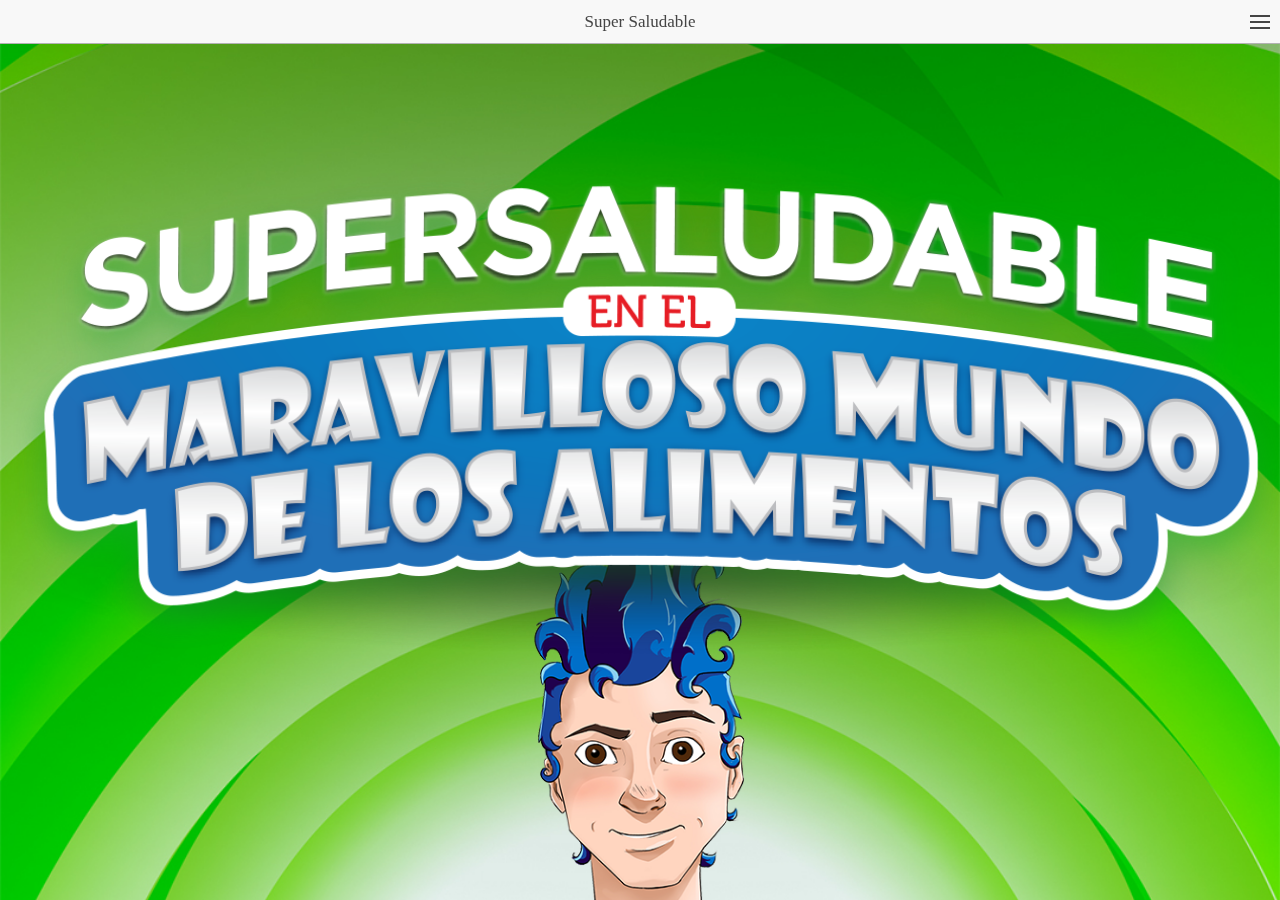
==== index.html @ 8d9b8d9a "primer commit" ====
<!DOCTYPE html>
<html>
  <head>
    <meta charset="utf-8">
    <meta name="viewport" content="initial-scale=1, maximum-scale=1, user-scalable=no, width=device-width">
    <title></title>

    
    
    <script src="lib/ionic/js/ionic.bundle.js"></script>

    <!-- cordova script (this will be a 404 during development) -->
    <script src="cordova.js"></script>

    <!-- IF using Sass (run gulp sass first), then uncomment below and remove the CSS includes above
    <link href="css/ionic.app.css" rel="stylesheet">
    -->

    
    <link href="lib/ionic/css/ionic.css" rel="stylesheet">
    <link href="css/main.css" rel="stylesheet">
    

    <style type="text/css">

    </style>

    <script src="js/app.js"></script>
    <script src="js/global.js"></script>
    <script src="js/db.js"></script>
    
    <script src="js/controllers.js"></script>
    <script src="js/routes.js"></script>
    <script src="js/services.js"></script>
    <script src="js/directives.js"></script>

    <!-- Only required for Tab projects w/ pages in multiple tabs 
    <script src="lib/ionicuirouter/ionicUIRouter.js"></script>
    -->

  </head>
  <body ng-app="app" animation="slide-left-right-ios7" class="{{bodyClass}}">
  <div>
    <div>
        <ion-nav-bar class="bar-stable">
            <ion-nav-back-button class="button-icon icon ion-ios-arrow-back">Back</ion-nav-back-button>
        </ion-nav-bar>
        <ion-nav-view></ion-nav-view>
    </div>
</div>
  </body>
</html>
---- lib/ionic/css/ionic.css ----
@charset "UTF-8";
/*!
 * Copyright 2015 Drifty Co.
 * http://drifty.com/
 *
 * Ionic, v1.2.4
 * A powerful HTML5 mobile app framework.
 * http://ionicframework.com/
 *
 * By @maxlynch, @benjsperry, @adamdbradley <3
 *
 * Licensed under the MIT license. Please see LICENSE for more information.
 *
 */
/*!
  Ionicons, v2.0.1
  Created by Ben Sperry for the Ionic Framework, http://ionicons.com/
  https://twitter.com/benjsperry  https://twitter.com/ionicframework
  MIT License: https://github.com/driftyco/ionicons

  Android-style icons originally built by Google’s
  Material Design Icons: https://github.com/google/material-design-icons
  used under CC BY http://creativecommons.org/licenses/by/4.0/
  Modified icons to fit ionicon’s grid from original.
*/
@font-face {
  font-family: "Ionicons";
  src: url("../fonts/ionicons.eot?v=2.0.1");
  src: url("../fonts/ionicons.eot?v=2.0.1#iefix") format("embedded-opentype"), url("../fonts/ionicons.ttf?v=2.0.1") format("truetype"), url("../fonts/ionicons.woff?v=2.0.1") format("woff"), url("../fonts/ionicons.woff") format("woff"), url("../fonts/ionicons.svg?v=2.0.1#Ionicons") format("svg");
  font-weight: normal;
  font-style: normal; }

.ion, .ionicons,
.ion-alert:before,
.ion-alert-circled:before,
.ion-android-add:before,
.ion-android-add-circle:before,
.ion-android-alarm-clock:before,
.ion-android-alert:before,
.ion-android-apps:before,
.ion-android-archive:before,
.ion-android-arrow-back:before,
.ion-android-arrow-down:before,
.ion-android-arrow-dropdown:before,
.ion-android-arrow-dropdown-circle:before,
.ion-android-arrow-dropleft:before,
.ion-android-arrow-dropleft-circle:before,
.ion-android-arrow-dropright:before,
.ion-android-arrow-dropright-circle:before,
.ion-android-arrow-dropup:before,
.ion-android-arrow-dropup-circle:before,
.ion-android-arrow-forward:before,
.ion-android-arrow-up:before,
.ion-android-attach:before,
.ion-android-bar:before,
.ion-android-bicycle:before,
.ion-android-boat:before,
.ion-android-bookmark:before,
.ion-android-bulb:before,
.ion-android-bus:before,
.ion-android-calendar:before,
.ion-android-call:before,
.ion-android-camera:before,
.ion-android-cancel:before,
.ion-android-car:before,
.ion-android-cart:before,
.ion-android-chat:before,
.ion-android-checkbox:before,
.ion-android-checkbox-blank:before,
.ion-android-checkbox-outline:before,
.ion-android-checkbox-outline-blank:before,
.ion-android-checkmark-circle:before,
.ion-android-clipboard:before,
.ion-android-close:before,
.ion-android-cloud:before,
.ion-android-cloud-circle:before,
.ion-android-cloud-done:before,
.ion-android-cloud-outline:before,
.ion-android-color-palette:before,
.ion-android-compass:before,
.ion-android-contact:before,
.ion-android-contacts:before,
.ion-android-contract:before,
.ion-android-create:before,
.ion-android-delete:before,
.ion-android-desktop:before,
.ion-android-document:before,
.ion-android-done:before,
.ion-android-done-all:before,
.ion-android-download:before,
.ion-android-drafts:before,
.ion-android-exit:before,
.ion-android-expand:before,
.ion-android-favorite:before,
.ion-android-favorite-outline:before,
.ion-android-film:before,
.ion-android-folder:before,
.ion-android-folder-open:before,
.ion-android-funnel:before,
.ion-android-globe:before,
.ion-android-hand:before,
.ion-android-hangout:before,
.ion-android-happy:before,
.ion-android-home:before,
.ion-android-image:before,
.ion-android-laptop:before,
.ion-android-list:before,
.ion-android-locate:before,
.ion-android-lock:before,
.ion-android-mail:before,
.ion-android-map:before,
.ion-android-menu:before,
.ion-android-microphone:before,
.ion-android-microphone-off:before,
.ion-android-more-horizontal:before,
.ion-android-more-vertical:before,
.ion-android-navigate:before,
.ion-android-notifications:before,
.ion-android-notifications-none:before,
.ion-android-notifications-off:before,
.ion-android-open:before,
.ion-android-options:before,
.ion-android-people:before,
.ion-android-person:before,
.ion-android-person-add:before,
.ion-android-phone-landscape:before,
.ion-android-phone-portrait:before,
.ion-android-pin:before,
.ion-android-plane:before,
.ion-android-playstore:before,
.ion-android-print:before,
.ion-android-radio-button-off:before,
.ion-android-radio-button-on:before,
.ion-android-refresh:before,
.ion-android-remove:before,
.ion-android-remove-circle:before,
.ion-android-restaurant:before,
.ion-android-sad:before,
.ion-android-search:before,
.ion-android-send:before,
.ion-android-settings:before,
.ion-android-share:before,
.ion-android-share-alt:before,
.ion-android-star:before,
.ion-android-star-half:before,
.ion-android-star-outline:before,
.ion-android-stopwatch:before,
.ion-android-subway:before,
.ion-android-sunny:before,
.ion-android-sync:before,
.ion-android-textsms:before,
.ion-android-time:before,
.ion-android-train:before,
.ion-android-unlock:before,
.ion-android-upload:before,
.ion-android-volume-down:before,
.ion-android-volume-mute:before,
.ion-android-volume-off:before,
.ion-android-volume-up:before,
.ion-android-walk:before,
.ion-android-warning:before,
.ion-android-watch:before,
.ion-android-wifi:before,
.ion-aperture:before,
.ion-archive:before,
.ion-arrow-down-a:before,
.ion-arrow-down-b:before,
.ion-arrow-down-c:before,
.ion-arrow-expand:before,
.ion-arrow-graph-down-left:before,
.ion-arrow-graph-down-right:before,
.ion-arrow-graph-up-left:before,
.ion-arrow-graph-up-right:before,
.ion-arrow-left-a:before,
.ion-arrow-left-b:before,
.ion-arrow-left-c:before,
.ion-arrow-move:before,
.ion-arrow-resize:before,
.ion-arrow-return-left:before,
.ion-arrow-return-right:before,
.ion-arrow-right-a:before,
.ion-arrow-right-b:before,
.ion-arrow-right-c:before,
.ion-arrow-shrink:before,
.ion-arrow-swap:before,
.ion-arrow-up-a:before,
.ion-arrow-up-b:before,
.ion-arrow-up-c:before,
.ion-asterisk:before,
.ion-at:before,
.ion-backspace:before,
.ion-backspace-outline:before,
.ion-bag:before,
.ion-battery-charging:before,
.ion-battery-empty:before,
.ion-battery-full:before,
.ion-battery-half:before,
.ion-battery-low:before,
.ion-beaker:before,
.ion-beer:before,
.ion-bluetooth:before,
.ion-bonfire:before,
.ion-bookmark:before,
.ion-bowtie:before,
.ion-briefcase:before,
.ion-bug:before,
.ion-calculator:before,
.ion-calendar:before,
.ion-camera:before,
.ion-card:before,
.ion-cash:before,
.ion-chatbox:before,
.ion-chatbox-working:before,
.ion-chatboxes:before,
.ion-chatbubble:before,
.ion-chatbubble-working:before,
.ion-chatbubbles:before,
.ion-checkmark:before,
.ion-checkmark-circled:before,
.ion-checkmark-round:before,
.ion-chevron-down:before,
.ion-chevron-left:before,
.ion-chevron-right:before,
.ion-chevron-up:before,
.ion-clipboard:before,
.ion-clock:before,
.ion-close:before,
.ion-close-circled:before,
.ion-close-round:before,
.ion-closed-captioning:before,
.ion-cloud:before,
.ion-code:before,
.ion-code-download:before,
.ion-code-working:before,
.ion-coffee:before,
.ion-compass:before,
.ion-compose:before,
.ion-connection-bars:before,
.ion-contrast:before,
.ion-crop:before,
.ion-cube:before,
.ion-disc:before,
.ion-document:before,
.ion-document-text:before,
.ion-drag:before,
.ion-earth:before,
.ion-easel:before,
.ion-edit:before,
.ion-egg:before,
.ion-eject:before,
.ion-email:before,
.ion-email-unread:before,
.ion-erlenmeyer-flask:before,
.ion-erlenmeyer-flask-bubbles:before,
.ion-eye:before,
.ion-eye-disabled:before,
.ion-female:before,
.ion-filing:before,
.ion-film-marker:before,
.ion-fireball:before,
.ion-flag:before,
.ion-flame:before,
.ion-flash:before,
.ion-flash-off:before,
.ion-folder:before,
.ion-fork:before,
.ion-fork-repo:before,
.ion-forward:before,
.ion-funnel:before,
.ion-gear-a:before,
.ion-gear-b:before,
.ion-grid:before,
.ion-hammer:before,
.ion-happy:before,
.ion-happy-outline:before,
.ion-headphone:before,
.ion-heart:before,
.ion-heart-broken:before,
.ion-help:before,
.ion-help-buoy:before,
.ion-help-circled:before,
.ion-home:before,
.ion-icecream:before,
.ion-image:before,
.ion-images:before,
.ion-information:before,
.ion-information-circled:before,
.ion-ionic:before,
.ion-ios-alarm:before,
.ion-ios-alarm-outline:before,
.ion-ios-albums:before,
.ion-ios-albums-outline:before,
.ion-ios-americanfootball:before,
.ion-ios-americanfootball-outline:before,
.ion-ios-analytics:before,
.ion-ios-analytics-outline:before,
.ion-ios-arrow-back:before,
.ion-ios-arrow-down:before,
.ion-ios-arrow-forward:before,
.ion-ios-arrow-left:before,
.ion-ios-arrow-right:before,
.ion-ios-arrow-thin-down:before,
.ion-ios-arrow-thin-left:before,
.ion-ios-arrow-thin-right:before,
.ion-ios-arrow-thin-up:before,
.ion-ios-arrow-up:before,
.ion-ios-at:before,
.ion-ios-at-outline:before,
.ion-ios-barcode:before,
.ion-ios-barcode-outline:before,
.ion-ios-baseball:before,
.ion-ios-baseball-outline:before,
.ion-ios-basketball:before,
.ion-ios-basketball-outline:before,
.ion-ios-bell:before,
.ion-ios-bell-outline:before,
.ion-ios-body:before,
.ion-ios-body-outline:before,
.ion-ios-bolt:before,
.ion-ios-bolt-outline:before,
.ion-ios-book:before,
.ion-ios-book-outline:before,
.ion-ios-bookmarks:before,
.ion-ios-bookmarks-outline:before,
.ion-ios-box:before,
.ion-ios-box-outline:before,
.ion-ios-briefcase:before,
.ion-ios-briefcase-outline:before,
.ion-ios-browsers:before,
.ion-ios-browsers-outline:before,
.ion-ios-calculator:before,
.ion-ios-calculator-outline:before,
.ion-ios-calendar:before,
.ion-ios-calendar-outline:before,
.ion-ios-camera:before,
.ion-ios-camera-outline:before,
.ion-ios-cart:before,
.ion-ios-cart-outline:before,
.ion-ios-chatboxes:before,
.ion-ios-chatboxes-outline:before,
.ion-ios-chatbubble:before,
.ion-ios-chatbubble-outline:before,
.ion-ios-checkmark:before,
.ion-ios-checkmark-empty:before,
.ion-ios-checkmark-outline:before,
.ion-ios-circle-filled:before,
.ion-ios-circle-outline:before,
.ion-ios-clock:before,
.ion-ios-clock-outline:before,
.ion-ios-close:before,
.ion-ios-close-empty:before,
.ion-ios-close-outline:before,
.ion-ios-cloud:before,
.ion-ios-cloud-download:before,
.ion-ios-cloud-download-outline:before,
.ion-ios-cloud-outline:before,
.ion-ios-cloud-upload:before,
.ion-ios-cloud-upload-outline:before,
.ion-ios-cloudy:before,
.ion-ios-cloudy-night:before,
.ion-ios-cloudy-night-outline:before,
.ion-ios-cloudy-outline:before,
.ion-ios-cog:before,
.ion-ios-cog-outline:before,
.ion-ios-color-filter:before,
.ion-ios-color-filter-outline:before,
.ion-ios-color-wand:before,
.ion-ios-color-wand-outline:before,
.ion-ios-compose:before,
.ion-ios-compose-outline:before,
.ion-ios-contact:before,
.ion-ios-contact-outline:before,
.ion-ios-copy:before,
.ion-ios-copy-outline:before,
.ion-ios-crop:before,
.ion-ios-crop-strong:before,
.ion-ios-download:before,
.ion-ios-download-outline:before,
.ion-ios-drag:before,
.ion-ios-email:before,
.ion-ios-email-outline:before,
.ion-ios-eye:before,
.ion-ios-eye-outline:before,
.ion-ios-fastforward:before,
.ion-ios-fastforward-outline:before,
.ion-ios-filing:before,
.ion-ios-filing-outline:before,
.ion-ios-film:before,
.ion-ios-film-outline:before,
.ion-ios-flag:before,
.ion-ios-flag-outline:before,
.ion-ios-flame:before,
.ion-ios-flame-outline:before,
.ion-ios-flask:before,
.ion-ios-flask-outline:before,
.ion-ios-flower:before,
.ion-ios-flower-outline:before,
.ion-ios-folder:before,
.ion-ios-folder-outline:before,
.ion-ios-football:before,
.ion-ios-football-outline:before,
.ion-ios-game-controller-a:before,
.ion-ios-game-controller-a-outline:before,
.ion-ios-game-controller-b:before,
.ion-ios-game-controller-b-outline:before,
.ion-ios-gear:before,
.ion-ios-gear-outline:before,
.ion-ios-glasses:before,
.ion-ios-glasses-outline:before,
.ion-ios-grid-view:before,
.ion-ios-grid-view-outline:before,
.ion-ios-heart:before,
.ion-ios-heart-outline:before,
.ion-ios-help:before,
.ion-ios-help-empty:before,
.ion-ios-help-outline:before,
.ion-ios-home:before,
.ion-ios-home-outline:before,
.ion-ios-infinite:before,
.ion-ios-infinite-outline:before,
.ion-ios-information:before,
.ion-ios-information-empty:before,
.ion-ios-information-outline:before,
.ion-ios-ionic-outline:before,
.ion-ios-keypad:before,
.ion-ios-keypad-outline:before,
.ion-ios-lightbulb:before,
.ion-ios-lightbulb-outline:before,
.ion-ios-list:before,
.ion-ios-list-outline:before,
.ion-ios-location:before,
.ion-ios-location-outline:before,
.ion-ios-locked:before,
.ion-ios-locked-outline:before,
.ion-ios-loop:before,
.ion-ios-loop-strong:before,
.ion-ios-medical:before,
.ion-ios-medical-outline:before,
.ion-ios-medkit:before,
.ion-ios-medkit-outline:before,
.ion-ios-mic:before,
.ion-ios-mic-off:before,
.ion-ios-mic-outline:before,
.ion-ios-minus:before,
.ion-ios-minus-empty:before,
.ion-ios-minus-outline:before,
.ion-ios-monitor:before,
.ion-ios-monitor-outline:before,
.ion-ios-moon:before,
.ion-ios-moon-outline:before,
.ion-ios-more:before,
.ion-ios-more-outline:before,
.ion-ios-musical-note:before,
.ion-ios-musical-notes:before,
.ion-ios-navigate:before,
.ion-ios-navigate-outline:before,
.ion-ios-nutrition:before,
.ion-ios-nutrition-outline:before,
.ion-ios-paper:before,
.ion-ios-paper-outline:before,
.ion-ios-paperplane:before,
.ion-ios-paperplane-outline:before,
.ion-ios-partlysunny:before,
.ion-ios-partlysunny-outline:before,
.ion-ios-pause:before,
.ion-ios-pause-outline:before,
.ion-ios-paw:before,
.ion-ios-paw-outline:before,
.ion-ios-people:before,
.ion-ios-people-outline:before,
.ion-ios-person:before,
.ion-ios-person-outline:before,
.ion-ios-personadd:before,
.ion-ios-personadd-outline:before,
.ion-ios-photos:before,
.ion-ios-photos-outline:before,
.ion-ios-pie:before,
.ion-ios-pie-outline:before,
.ion-ios-pint:before,
.ion-ios-pint-outline:before,
.ion-ios-play:before,
.ion-ios-play-outline:before,
.ion-ios-plus:before,
.ion-ios-plus-empty:before,
.ion-ios-plus-outline:before,
.ion-ios-pricetag:before,
.ion-ios-pricetag-outline:before,
.ion-ios-pricetags:before,
.ion-ios-pricetags-outline:before,
.ion-ios-printer:before,
.ion-ios-printer-outline:before,
.ion-ios-pulse:before,
.ion-ios-pulse-strong:before,
.ion-ios-rainy:before,
.ion-ios-rainy-outline:before,
.ion-ios-recording:before,
.ion-ios-recording-outline:before,
.ion-ios-redo:before,
.ion-ios-redo-outline:before,
.ion-ios-refresh:before,
.ion-ios-refresh-empty:before,
.ion-ios-refresh-outline:before,
.ion-ios-reload:before,
.ion-ios-reverse-camera:before,
.ion-ios-reverse-camera-outline:before,
.ion-ios-rewind:before,
.ion-ios-rewind-outline:before,
.ion-ios-rose:before,
.ion-ios-rose-outline:before,
.ion-ios-search:before,
.ion-ios-search-strong:before,
.ion-ios-settings:before,
.ion-ios-settings-strong:before,
.ion-ios-shuffle:before,
.ion-ios-shuffle-strong:before,
.ion-ios-skipbackward:before,
.ion-ios-skipbackward-outline:before,
.ion-ios-skipforward:before,
.ion-ios-skipforward-outline:before,
.ion-ios-snowy:before,
.ion-ios-speedometer:before,
.ion-ios-speedometer-outline:before,
.ion-ios-star:before,
.ion-ios-star-half:before,
.ion-ios-star-outline:before,
.ion-ios-stopwatch:before,
.ion-ios-stopwatch-outline:before,
.ion-ios-sunny:before,
.ion-ios-sunny-outline:before,
.ion-ios-telephone:before,
.ion-ios-telephone-outline:before,
.ion-ios-tennisball:before,
.ion-ios-tennisball-outline:before,
.ion-ios-thunderstorm:before,
.ion-ios-thunderstorm-outline:before,
.ion-ios-time:before,
.ion-ios-time-outline:before,
.ion-ios-timer:before,
.ion-ios-timer-outline:before,
.ion-ios-toggle:before,
.ion-ios-toggle-outline:before,
.ion-ios-trash:before,
.ion-ios-trash-outline:before,
.ion-ios-undo:before,
.ion-ios-undo-outline:before,
.ion-ios-unlocked:before,
.ion-ios-unlocked-outline:before,
.ion-ios-upload:before,
.ion-ios-upload-outline:before,
.ion-ios-videocam:before,
.ion-ios-videocam-outline:before,
.ion-ios-volume-high:before,
.ion-ios-volume-low:before,
.ion-ios-wineglass:before,
.ion-ios-wineglass-outline:before,
.ion-ios-world:before,
.ion-ios-world-outline:before,
.ion-ipad:before,
.ion-iphone:before,
.ion-ipod:before,
.ion-jet:before,
.ion-key:before,
.ion-knife:before,
.ion-laptop:before,
.ion-leaf:before,
.ion-levels:before,
.ion-lightbulb:before,
.ion-link:before,
.ion-load-a:before,
.ion-load-b:before,
.ion-load-c:before,
.ion-load-d:before,
.ion-location:before,
.ion-lock-combination:before,
.ion-locked:before,
.ion-log-in:before,
.ion-log-out:before,
.ion-loop:before,
.ion-magnet:before,
.ion-male:before,
.ion-man:before,
.ion-map:before,
.ion-medkit:before,
.ion-merge:before,
.ion-mic-a:before,
.ion-mic-b:before,
.ion-mic-c:before,
.ion-minus:before,
.ion-minus-circled:before,
.ion-minus-round:before,
.ion-model-s:before,
.ion-monitor:before,
.ion-more:before,
.ion-mouse:before,
.ion-music-note:before,
.ion-navicon:before,
.ion-navicon-round:before,
.ion-navigate:before,
.ion-network:before,
.ion-no-smoking:before,
.ion-nuclear:before,
.ion-outlet:before,
.ion-paintbrush:before,
.ion-paintbucket:before,
.ion-paper-airplane:before,
.ion-paperclip:before,
.ion-pause:before,
.ion-person:before,
.ion-person-add:before,
.ion-person-stalker:before,
.ion-pie-graph:before,
.ion-pin:before,
.ion-pinpoint:before,
.ion-pizza:before,
.ion-plane:before,
.ion-planet:before,
.ion-play:before,
.ion-playstation:before,
.ion-plus:before,
.ion-plus-circled:before,
.ion-plus-round:before,
.ion-podium:before,
.ion-pound:before,
.ion-power:before,
.ion-pricetag:before,
.ion-pricetags:before,
.ion-printer:before,
.ion-pull-request:before,
.ion-qr-scanner:before,
.ion-quote:before,
.ion-radio-waves:before,
.ion-record:before,
.ion-refresh:before,
.ion-reply:before,
.ion-reply-all:before,
.ion-ribbon-a:before,
.ion-ribbon-b:before,
.ion-sad:before,
.ion-sad-outline:before,
.ion-scissors:before,
.ion-search:before,
.ion-settings:before,
.ion-share:before,
.ion-shuffle:before,
.ion-skip-backward:before,
.ion-skip-forward:before,
.ion-social-android:before,
.ion-social-android-outline:before,
.ion-social-angular:before,
.ion-social-angular-outline:before,
.ion-social-apple:before,
.ion-social-apple-outline:before,
.ion-social-bitcoin:before,
.ion-social-bitcoin-outline:before,
.ion-social-buffer:before,
.ion-social-buffer-outline:before,
.ion-social-chrome:before,
.ion-social-chrome-outline:before,
.ion-social-codepen:before,
.ion-social-codepen-outline:before,
.ion-social-css3:before,
.ion-social-css3-outline:before,
.ion-social-designernews:before,
.ion-social-designernews-outline:before,
.ion-social-dribbble:before,
.ion-social-dribbble-outline:before,
.ion-social-dropbox:before,
.ion-social-dropbox-outline:before,
.ion-social-euro:before,
.ion-social-euro-outline:before,
.ion-social-facebook:before,
.ion-social-facebook-outline:before,
.ion-social-foursquare:before,
.ion-social-foursquare-outline:before,
.ion-social-freebsd-devil:before,
.ion-social-github:before,
.ion-social-github-outline:before,
.ion-social-google:before,
.ion-social-google-outline:before,
.ion-social-googleplus:before,
.ion-social-googleplus-outline:before,
.ion-social-hackernews:before,
.ion-social-hackernews-outline:before,
.ion-social-html5:before,
.ion-social-html5-outline:before,
.ion-social-instagram:before,
.ion-social-instagram-outline:before,
.ion-social-javascript:before,
.ion-social-javascript-outline:before,
.ion-social-linkedin:before,
.ion-social-linkedin-outline:before,
.ion-social-markdown:before,
.ion-social-nodejs:before,
.ion-social-octocat:before,
.ion-social-pinterest:before,
.ion-social-pinterest-outline:before,
.ion-social-python:before,
.ion-social-reddit:before,
.ion-social-reddit-outline:before,
.ion-social-rss:before,
.ion-social-rss-outline:before,
.ion-social-sass:before,
.ion-social-skype:before,
.ion-social-skype-outline:before,
.ion-social-snapchat:before,
.ion-social-snapchat-outline:before,
.ion-social-tumblr:before,
.ion-social-tumblr-outline:before,
.ion-social-tux:before,
.ion-social-twitch:before,
.ion-social-twitch-outline:before,
.ion-social-twitter:before,
.ion-social-twitter-outline:before,
.ion-social-usd:before,
.ion-social-usd-outline:before,
.ion-social-vimeo:before,
.ion-social-vimeo-outline:before,
.ion-social-whatsapp:before,
.ion-social-whatsapp-outline:before,
.ion-social-windows:before,
.ion-social-windows-outline:before,
.ion-social-wordpress:before,
.ion-social-wordpress-outline:before,
.ion-social-yahoo:before,
.ion-social-yahoo-outline:before,
.ion-social-yen:before,
.ion-social-yen-outline:before,
.ion-social-youtube:before,
.ion-social-youtube-outline:before,
.ion-soup-can:before,
.ion-soup-can-outline:before,
.ion-speakerphone:before,
.ion-speedometer:before,
.ion-spoon:before,
.ion-star:before,
.ion-stats-bars:before,
.ion-steam:before,
.ion-stop:before,
.ion-thermometer:before,
.ion-thumbsdown:before,
.ion-thumbsup:before,
.ion-toggle:before,
.ion-toggle-filled:before,
.ion-transgender:before,
.ion-trash-a:before,
.ion-trash-b:before,
.ion-trophy:before,
.ion-tshirt:before,
.ion-tshirt-outline:before,
.ion-umbrella:before,
.ion-university:before,
.ion-unlocked:before,
.ion-upload:before,
.ion-usb:before,
.ion-videocamera:before,
.ion-volume-high:before,
.ion-volume-low:before,
.ion-volume-medium:before,
.ion-volume-mute:before,
.ion-wand:before,
.ion-waterdrop:before,
.ion-wifi:before,
.ion-wineglass:before,
.ion-woman:before,
.ion-wrench:before,
.ion-xbox:before {
  display: inline-block;
  font-family: "Ionicons";
  speak: none;
  font-style: normal;
  font-weight: normal;
  font-variant: normal;
  text-transform: none;
  text-rendering: auto;
  line-height: 1;
  -webkit-font-smoothing: antialiased;
  -moz-osx-font-smoothing: grayscale; }

.ion-alert:before {
  content: ""; }

.ion-alert-circled:before {
  content: ""; }

.ion-android-add:before {
  content: ""; }

.ion-android-add-circle:before {
  content: ""; }

.ion-android-alarm-clock:before {
  content: ""; }

.ion-android-alert:before {
  content: ""; }

.ion-android-apps:before {
  content: ""; }

.ion-android-archive:before {
  content: ""; }

.ion-android-arrow-back:before {
  content: ""; }

.ion-android-arrow-down:before {
  content: ""; }

.ion-android-arrow-dropdown:before {
  content: ""; }

.ion-android-arrow-dropdown-circle:before {
  content: ""; }

.ion-android-arrow-dropleft:before {
  content: ""; }

.ion-android-arrow-dropleft-circle:before {
  content: ""; }

.ion-android-arrow-dropright:before {
  content: ""; }

.ion-android-arrow-dropright-circle:before {
  content: ""; }

.ion-android-arrow-dropup:before {
  content: ""; }

.ion-android-arrow-dropup-circle:before {
  content: ""; }

.ion-android-arrow-forward:before {
  content: ""; }

.ion-android-arrow-up:before {
  content: ""; }

.ion-android-attach:before {
  content: ""; }

.ion-android-bar:before {
  content: ""; }

.ion-android-bicycle:before {
  content: ""; }

.ion-android-boat:before {
  content: ""; }

.ion-android-bookmark:before {
  content: ""; }

.ion-android-bulb:before {
  content: ""; }

.ion-android-bus:before {
  content: ""; }

.ion-android-calendar:before {
  content: ""; }

.ion-android-call:before {
  content: ""; }

.ion-android-camera:before {
  content: ""; }

.ion-android-cancel:before {
  content: ""; }

.ion-android-car:before {
  content: ""; }

.ion-android-cart:before {
  content: ""; }

.ion-android-chat:before {
  content: ""; }

.ion-android-checkbox:before {
  content: ""; }

.ion-android-checkbox-blank:before {
  content: ""; }

.ion-android-checkbox-outline:before {
  content: ""; }

.ion-android-checkbox-outline-blank:before {
  content: ""; }

.ion-android-checkmark-circle:before {
  content: ""; }

.ion-android-clipboard:before {
  content: ""; }

.ion-android-close:before {
  content: ""; }

.ion-android-cloud:before {
  content: ""; }

.ion-android-cloud-circle:before {
  content: ""; }

.ion-android-cloud-done:before {
  content: ""; }

.ion-android-cloud-outline:before {
  content: ""; }

.ion-android-color-palette:before {
  content: ""; }

.ion-android-compass:before {
  content: ""; }

.ion-android-contact:before {
  content: ""; }

.ion-android-contacts:before {
  content: ""; }

.ion-android-contract:before {
  content: ""; }

.ion-android-create:before {
  content: ""; }

.ion-android-delete:before {
  content: ""; }

.ion-android-desktop:before {
  content: ""; }

.ion-android-document:before {
  content: ""; }

.ion-android-done:before {
  content: ""; }

.ion-android-done-all:before {
  content: ""; }

.ion-android-download:before {
  content: ""; }

.ion-android-drafts:before {
  content: ""; }

.ion-android-exit:before {
  content: ""; }

.ion-android-expand:before {
  content: ""; }

.ion-android-favorite:before {
  content: ""; }

.ion-android-favorite-outline:before {
  content: ""; }

.ion-android-film:before {
  content: ""; }

.ion-android-folder:before {
  content: ""; }

.ion-android-folder-open:before {
  content: ""; }

.ion-android-funnel:before {
  content: ""; }

.ion-android-globe:before {
  content: ""; }

.ion-android-hand:before {
  content: ""; }

.ion-android-hangout:before {
  content: ""; }

.ion-android-happy:before {
  content: ""; }

.ion-android-home:before {
  content: ""; }

.ion-android-image:before {
  content: ""; }

.ion-android-laptop:before {
  content: ""; }

.ion-android-list:before {
  content: ""; }

.ion-android-locate:before {
  content: ""; }

.ion-android-lock:before {
  content: ""; }

.ion-android-mail:before {
  content: ""; }

.ion-android-map:before {
  content: ""; }

.ion-android-menu:before {
  content: ""; }

.ion-android-microphone:before {
  content: ""; }

.ion-android-microphone-off:before {
  content: ""; }

.ion-android-more-horizontal:before {
  content: ""; }

.ion-android-more-vertical:before {
  content: ""; }

.ion-android-navigate:before {
  content: ""; }

.ion-android-notifications:before {
  content: ""; }

.ion-android-notifications-none:before {
  content: ""; }

.ion-android-notifications-off:before {
  content: ""; }

.ion-android-open:before {
  content: ""; }

.ion-android-options:before {
  content: ""; }

.ion-android-people:before {
  content: ""; }

.ion-android-person:before {
  content: ""; }

.ion-android-person-add:before {
  content: ""; }

.ion-android-phone-landscape:before {
  content: ""; }

.ion-android-phone-portrait:before {
  content: ""; }

.ion-android-pin:before {
  content: ""; }

.ion-android-plane:before {
  content: ""; }

.ion-android-playstore:before {
  content: ""; }

.ion-android-print:before {
  content: ""; }

.ion-android-radio-button-off:before {
  content: ""; }

.ion-android-radio-button-on:before {
  content: ""; }

.ion-android-refresh:before {
  content: ""; }

.ion-android-remove:before {
  content: ""; }

.ion-android-remove-circle:before {
  content: ""; }

.ion-android-restaurant:before {
  content: ""; }

.ion-android-sad:before {
  content: ""; }

.ion-android-search:before {
  content: ""; }

.ion-android-send:before {
  content: ""; }

.ion-android-settings:before {
  content: ""; }

.ion-android-share:before {
  content: ""; }

.ion-android-share-alt:before {
  content: ""; }

.ion-android-star:before {
  content: ""; }

.ion-android-star-half:before {
  content: ""; }

.ion-android-star-outline:before {
  content: ""; }

.ion-android-stopwatch:before {
  content: ""; }

.ion-android-subway:before {
  content: ""; }

.ion-android-sunny:before {
  content: ""; }

.ion-android-sync:before {
  content: ""; }

.ion-android-textsms:before {
  content: ""; }

.ion-android-time:before {
  content: ""; }

.ion-android-train:before {
  content: ""; }

.ion-android-unlock:before {
  content: ""; }

.ion-android-upload:before {
  content: ""; }

.ion-android-volume-down:before {
  content: ""; }

.ion-android-volume-mute:before {
  content: ""; }

.ion-android-volume-off:before {
  content: ""; }

.ion-android-volume-up:before {
  content: ""; }

.ion-android-walk:before {
  content: ""; }

.ion-android-warning:before {
  content: ""; }

.ion-android-watch:before {
  content: ""; }

.ion-android-wifi:before {
  content: ""; }

.ion-aperture:before {
  content: ""; }

.ion-archive:before {
  content: ""; }

.ion-arrow-down-a:before {
  content: ""; }

.ion-arrow-down-b:before {
  content: ""; }

.ion-arrow-down-c:before {
  content: ""; }

.ion-arrow-expand:before {
  content: ""; }

.ion-arrow-graph-down-left:before {
  content: ""; }

.ion-arrow-graph-down-right:before {
  content: ""; }

.ion-arrow-graph-up-left:before {
  content: ""; }

.ion-arrow-graph-up-right:before {
  content: ""; }

.ion-arrow-left-a:before {
  content: ""; }

.ion-arrow-left-b:before {
  content: ""; }

.ion-arrow-left-c:before {
  content: ""; }

.ion-arrow-move:before {
  content: ""; }

.ion-arrow-resize:before {
  content: ""; }

.ion-arrow-return-left:before {
  content: ""; }

.ion-arrow-return-right:before {
  content: ""; }

.ion-arrow-right-a:before {
  content: ""; }

.ion-arrow-right-b:before {
  content: ""; }

.ion-arrow-right-c:before {
  content: ""; }

.ion-arrow-shrink:before {
  content: ""; }

.ion-arrow-swap:before {
  content: ""; }

.ion-arrow-up-a:before {
  content: ""; }

.ion-arrow-up-b:before {
  content: ""; }

.ion-arrow-up-c:before {
  content: ""; }

.ion-asterisk:before {
  content: ""; }

.ion-at:before {
  content: ""; }

.ion-backspace:before {
  content: ""; }

.ion-backspace-outline:before {
  content: ""; }

.ion-bag:before {
  content: ""; }

.ion-battery-charging:before {
  content: ""; }

.ion-battery-empty:before {
  content: ""; }

.ion-battery-full:before {
  content: ""; }

.ion-battery-half:before {
  content: ""; }

.ion-battery-low:before {
  content: ""; }

.ion-beaker:before {
  content: ""; }

.ion-beer:before {
  content: ""; }

.ion-bluetooth:before {
  content: ""; }

.ion-bonfire:before {
  content: ""; }

.ion-bookmark:before {
  content: ""; }

.ion-bowtie:before {
  content: ""; }

.ion-briefcase:before {
  content: ""; }

.ion-bug:before {
  content: ""; }

.ion-calculator:before {
  content: ""; }

.ion-calendar:before {
  content: ""; }

.ion-camera:before {
  content: ""; }

.ion-card:before {
  content: ""; }

.ion-cash:before {
  content: ""; }

.ion-chatbox:before {
  content: ""; }

.ion-chatbox-working:before {
  content: ""; }

.ion-chatboxes:before {
  content: ""; }

.ion-chatbubble:before {
  content: ""; }

.ion-chatbubble-working:before {
  content: ""; }

.ion-chatbubbles:before {
  content: ""; }

.ion-checkmark:before {
  content: ""; }

.ion-checkmark-circled:before {
  content: ""; }

.ion-checkmark-round:before {
  content: ""; }

.ion-chevron-down:before {
  content: ""; }

.ion-chevron-left:before {
  content: ""; }

.ion-chevron-right:before {
  content: ""; }

.ion-chevron-up:before {
  content: ""; }

.ion-clipboard:before {
  content: ""; }

.ion-clock:before {
  content: ""; }

.ion-close:before {
  content: ""; }

.ion-close-circled:before {
  content: ""; }

.ion-close-round:before {
  content: ""; }

.ion-closed-captioning:before {
  content: ""; }

.ion-cloud:before {
  content: ""; }

.ion-code:before {
  content: ""; }

.ion-code-download:before {
  content: ""; }

.ion-code-working:before {
  content: ""; }

.ion-coffee:before {
  content: ""; }

.ion-compass:before {
  content: ""; }

.ion-compose:before {
  content: ""; }

.ion-connection-bars:before {
  content: ""; }

.ion-contrast:before {
  content: ""; }

.ion-crop:before {
  content: ""; }

.ion-cube:before {
  content: ""; }

.ion-disc:before {
  content: ""; }

.ion-document:before {
  content: ""; }

.ion-document-text:before {
  content: ""; }

.ion-drag:before {
  content: ""; }

.ion-earth:before {
  content: ""; }

.ion-easel:before {
  content: ""; }

.ion-edit:before {
  content: ""; }

.ion-egg:before {
  content: ""; }

.ion-eject:before {
  content: ""; }

.ion-email:before {
  content: ""; }

.ion-email-unread:before {
  content: ""; }

.ion-erlenmeyer-flask:before {
  content: ""; }

.ion-erlenmeyer-flask-bubbles:before {
  content: ""; }

.ion-eye:before {
  content: ""; }

.ion-eye-disabled:before {
  content: ""; }

.ion-female:before {
  content: ""; }

.ion-filing:before {
  content: ""; }

.ion-film-marker:before {
  content: ""; }

.ion-fireball:before {
  content: ""; }

.ion-flag:before {
  content: ""; }

.ion-flame:before {
  content: ""; }

.ion-flash:before {
  content: ""; }

.ion-flash-off:before {
  content: ""; }

.ion-folder:before {
  content: ""; }

.ion-fork:before {
  content: ""; }

.ion-fork-repo:before {
  content: ""; }

.ion-forward:before {
  content: ""; }

.ion-funnel:before {
  content: ""; }

.ion-gear-a:before {
  content: ""; }

.ion-gear-b:before {
  content: ""; }

.ion-grid:before {
  content: ""; }

.ion-hammer:before {
  content: ""; }

.ion-happy:before {
  content: ""; }

.ion-happy-outline:before {
  content: ""; }

.ion-headphone:before {
  content: ""; }

.ion-heart:before {
  content: ""; }

.ion-heart-broken:before {
  content: ""; }

.ion-help:before {
  content: ""; }

.ion-help-buoy:before {
  content: ""; }

.ion-help-circled:before {
  content: ""; }

.ion-home:before {
  content: ""; }

.ion-icecream:before {
  content: ""; }

.ion-image:before {
  content: ""; }

.ion-images:before {
  content: ""; }

.ion-information:before {
  content: ""; }

.ion-information-circled:before {
  content: ""; }

.ion-ionic:before {
  content: ""; }

.ion-ios-alarm:before {
  content: ""; }

.ion-ios-alarm-outline:before {
  content: ""; }

.ion-ios-albums:before {
  content: ""; }

.ion-ios-albums-outline:before {
  content: ""; }

.ion-ios-americanfootball:before {
  content: ""; }

.ion-ios-americanfootball-outline:before {
  content: ""; }

.ion-ios-analytics:before {
  content: ""; }

.ion-ios-analytics-outline:before {
  content: ""; }

.ion-ios-arrow-back:before {
  content: ""; }

.ion-ios-arrow-down:before {
  content: ""; }

.ion-ios-arrow-forward:before {
  content: ""; }

.ion-ios-arrow-left:before {
  content: ""; }

.ion-ios-arrow-right:before {
  content: ""; }

.ion-ios-arrow-thin-down:before {
  content: ""; }

.ion-ios-arrow-thin-left:before {
  content: ""; }

.ion-ios-arrow-thin-right:before {
  content: ""; }

.ion-ios-arrow-thin-up:before {
  content: ""; }

.ion-ios-arrow-up:before {
  content: ""; }

.ion-ios-at:before {
  content: ""; }

.ion-ios-at-outline:before {
  content: ""; }

.ion-ios-barcode:before {
  content: ""; }

.ion-ios-barcode-outline:before {
  content: ""; }

.ion-ios-baseball:before {
  content: ""; }

.ion-ios-baseball-outline:before {
  content: ""; }

.ion-ios-basketball:before {
  content: ""; }

.ion-ios-basketball-outline:before {
  content: ""; }

.ion-ios-bell:before {
  content: ""; }

.ion-ios-bell-outline:before {
  content: ""; }

.ion-ios-body:before {
  content: ""; }

.ion-ios-body-outline:before {
  content: ""; }

.ion-ios-bolt:before {
  content: ""; }

.ion-ios-bolt-outline:before {
  content: ""; }

.ion-ios-book:before {
  content: ""; }

.ion-ios-book-outline:before {
  content: ""; }

.ion-ios-bookmarks:before {
  content: ""; }

.ion-ios-bookmarks-outline:before {
  content: ""; }

.ion-ios-box:before {
  content: ""; }

.ion-ios-box-outline:before {
  content: ""; }

.ion-ios-briefcase:before {
  content: ""; }

.ion-ios-briefcase-outline:before {
  content: ""; }

.ion-ios-browsers:before {
  content: ""; }

.ion-ios-browsers-outline:before {
  content: ""; }

.ion-ios-calculator:before {
  content: ""; }

.ion-ios-calculator-outline:before {
  content: ""; }

.ion-ios-calendar:before {
  content: ""; }

.ion-ios-calendar-outline:before {
  content: ""; }

.ion-ios-camera:before {
  content: ""; }

.ion-ios-camera-outline:before {
  content: ""; }

.ion-ios-cart:before {
  content: ""; }

.ion-ios-cart-outline:before {
  content: ""; }

.ion-ios-chatboxes:before {
  content: ""; }

.ion-ios-chatboxes-outline:before {
  content: ""; }

.ion-ios-chatbubble:before {
  content: ""; }

.ion-ios-chatbubble-outline:before {
  content: ""; }

.ion-ios-checkmark:before {
  content: ""; }

.ion-ios-checkmark-empty:before {
  content: ""; }

.ion-ios-checkmark-outline:before {
  content: ""; }

.ion-ios-circle-filled:before {
  content: ""; }

.ion-ios-circle-outline:before {
  content: ""; }

.ion-ios-clock:before {
  content: ""; }

.ion-ios-clock-outline:before {
  content: ""; }

.ion-ios-close:before {
  content: ""; }

.ion-ios-close-empty:before {
  content: ""; }

.ion-ios-close-outline:before {
  content: ""; }

.ion-ios-cloud:before {
  content: ""; }

.ion-ios-cloud-download:before {
  content: ""; }

.ion-ios-cloud-download-outline:before {
  content: ""; }

.ion-ios-cloud-outline:before {
  content: ""; }

.ion-ios-cloud-upload:before {
  content: ""; }

.ion-ios-cloud-upload-outline:before {
  content: ""; }

.ion-ios-cloudy:before {
  content: ""; }

.ion-ios-cloudy-night:before {
  content: ""; }

.ion-ios-cloudy-night-outline:before {
  content: ""; }

.ion-ios-cloudy-outline:before {
  content: ""; }

.ion-ios-cog:before {
  content: ""; }

.ion-ios-cog-outline:before {
  content: ""; }

.ion-ios-color-filter:before {
  content: ""; }

.ion-ios-color-filter-outline:before {
  content: ""; }

.ion-ios-color-wand:before {
  content: ""; }

.ion-ios-color-wand-outline:before {
  content: ""; }

.ion-ios-compose:before {
  content: ""; }

.ion-ios-compose-outline:before {
  content: ""; }

.ion-ios-contact:before {
  content: ""; }

.ion-ios-contact-outline:before {
  content: ""; }

.ion-ios-copy:before {
  content: ""; }

.ion-ios-copy-outline:before {
  content: ""; }

.ion-ios-crop:before {
  content: ""; }

.ion-ios-crop-strong:before {
  content: ""; }

.ion-ios-download:before {
  content: ""; }

.ion-ios-download-outline:before {
  content: ""; }

.ion-ios-drag:before {
  content: ""; }

.ion-ios-email:before {
  content: ""; }

.ion-ios-email-outline:before {
  content: ""; }

.ion-ios-eye:before {
  content: ""; }

.ion-ios-eye-outline:before {
  content: ""; }

.ion-ios-fastforward:before {
  content: ""; }

.ion-ios-fastforward-outline:before {
  content: ""; }

.ion-ios-filing:before {
  content: ""; }

.ion-ios-filing-outline:before {
  content: ""; }

.ion-ios-film:before {
  content: ""; }

.ion-ios-film-outline:before {
  content: ""; }

.ion-ios-flag:before {
  content: ""; }

.ion-ios-flag-outline:before {
  content: ""; }

.ion-ios-flame:before {
  content: ""; }

.ion-ios-flame-outline:before {
  content: ""; }

.ion-ios-flask:before {
  content: ""; }

.ion-ios-flask-outline:before {
  content: ""; }

.ion-ios-flower:before {
  content: ""; }

.ion-ios-flower-outline:before {
  content: ""; }

.ion-ios-folder:before {
  content: ""; }

.ion-ios-folder-outline:before {
  content: ""; }

.ion-ios-football:before {
  content: ""; }

.ion-ios-football-outline:before {
  content: ""; }

.ion-ios-game-controller-a:before {
  content: ""; }

.ion-ios-game-controller-a-outline:before {
  content: ""; }

.ion-ios-game-controller-b:before {
  content: ""; }

.ion-ios-game-controller-b-outline:before {
  content: ""; }

.ion-ios-gear:before {
  content: ""; }

.ion-ios-gear-outline:before {
  content: ""; }

.ion-ios-glasses:before {
  content: ""; }

.ion-ios-glasses-outline:before {
  content: ""; }

.ion-ios-grid-view:before {
  content: ""; }

.ion-ios-grid-view-outline:before {
  content: ""; }

.ion-ios-heart:before {
  content: ""; }

.ion-ios-heart-outline:before {
  content: ""; }

.ion-ios-help:before {
  content: ""; }

.ion-ios-help-empty:before {
  content: ""; }

.ion-ios-help-outline:before {
  content: ""; }

.ion-ios-home:before {
  content: ""; }

.ion-ios-home-outline:before {
  content: ""; }

.ion-ios-infinite:before {
  content: ""; }

.ion-ios-infinite-outline:before {
  content: ""; }

.ion-ios-information:before {
  content: ""; }

.ion-ios-information-empty:before {
  content: ""; }

.ion-ios-information-outline:before {
  content: ""; }

.ion-ios-ionic-outline:before {
  content: ""; }

.ion-ios-keypad:before {
  content: ""; }

.ion-ios-keypad-outline:before {
  content: ""; }

.ion-ios-lightbulb:before {
  content: ""; }

.ion-ios-lightbulb-outline:before {
  content: ""; }

.ion-ios-list:before {
  content: ""; }

.ion-ios-list-outline:before {
  content: ""; }

.ion-ios-location:before {
  content: ""; }

.ion-ios-location-outline:before {
  content: ""; }

.ion-ios-locked:before {
  content: ""; }

.ion-ios-locked-outline:before {
  content: ""; }

.ion-ios-loop:before {
  content: ""; }

.ion-ios-loop-strong:before {
  content: ""; }

.ion-ios-medical:before {
  content: ""; }

.ion-ios-medical-outline:before {
  content: ""; }

.ion-ios-medkit:before {
  content: ""; }

.ion-ios-medkit-outline:before {
  content: ""; }

.ion-ios-mic:before {
  content: ""; }

.ion-ios-mic-off:before {
  content: ""; }

.ion-ios-mic-outline:before {
  content: ""; }

.ion-ios-minus:before {
  content: ""; }

.ion-ios-minus-empty:before {
  content: ""; }

.ion-ios-minus-outline:before {
  content: ""; }

.ion-ios-monitor:before {
  content: ""; }

.ion-ios-monitor-outline:before {
  content: ""; }

.ion-ios-moon:before {
  content: ""; }

.ion-ios-moon-outline:before {
  content: ""; }

.ion-ios-more:before {
  content: ""; }

.ion-ios-more-outline:before {
  content: ""; }

.ion-ios-musical-note:before {
  content: ""; }

.ion-ios-musical-notes:before {
  content: ""; }

.ion-ios-navigate:before {
  content: ""; }

.ion-ios-navigate-outline:before {
  content: ""; }

.ion-ios-nutrition:before {
  content: ""; }

.ion-ios-nutrition-outline:before {
  content: ""; }

.ion-ios-paper:before {
  content: ""; }

.ion-ios-paper-outline:before {
  content: ""; }

.ion-ios-paperplane:before {
  content: ""; }

.ion-ios-paperplane-outline:before {
  content: ""; }

.ion-ios-partlysunny:before {
  content: ""; }

.ion-ios-partlysunny-outline:before {
  content: ""; }

.ion-ios-pause:before {
  content: ""; }

.ion-ios-pause-outline:before {
  content: ""; }

.ion-ios-paw:before {
  content: ""; }

.ion-ios-paw-outline:before {
  content: ""; }

.ion-ios-people:before {
  content: ""; }

.ion-ios-people-outline:before {
  content: ""; }

.ion-ios-person:before {
  content: ""; }

.ion-ios-person-outline:before {
  content: ""; }

.ion-ios-personadd:before {
  content: ""; }

.ion-ios-personadd-outline:before {
  content: ""; }

.ion-ios-photos:before {
  content: ""; }

.ion-ios-photos-outline:before {
  content: ""; }

.ion-ios-pie:before {
  content: ""; }

.ion-ios-pie-outline:before {
  content: ""; }

.ion-ios-pint:before {
  content: ""; }

.ion-ios-pint-outline:before {
  content: ""; }

.ion-ios-play:before {
  content: ""; }

.ion-ios-play-outline:before {
  content: ""; }

.ion-ios-plus:before {
  content: ""; }

.ion-ios-plus-empty:before {
  content: ""; }

.ion-ios-plus-outline:before {
  content: ""; }

.ion-ios-pricetag:before {
  content: ""; }

.ion-ios-pricetag-outline:before {
  content: ""; }

.ion-ios-pricetags:before {
  content: ""; }

.ion-ios-pricetags-outline:before {
  content: ""; }

.ion-ios-printer:before {
  content: ""; }

.ion-ios-printer-outline:before {
  content: ""; }

.ion-ios-pulse:before {
  content: ""; }

.ion-ios-pulse-strong:before {
  content: ""; }

.ion-ios-rainy:before {
  content: ""; }

.ion-ios-rainy-outline:before {
  content: ""; }

.ion-ios-recording:before {
  content: ""; }

.ion-ios-recording-outline:before {
  content: ""; }

.ion-ios-redo:before {
  content: ""; }

.ion-ios-redo-outline:before {
  content: ""; }

.ion-ios-refresh:before {
  content: ""; }

.ion-ios-refresh-empty:before {
  content: ""; }

.ion-ios-refresh-outline:before {
  content: ""; }

.ion-ios-reload:before {
  content: ""; }

.ion-ios-reverse-camera:before {
  content: ""; }

.ion-ios-reverse-camera-outline:before {
  content: ""; }

.ion-ios-rewind:before {
  content: ""; }

.ion-ios-rewind-outline:before {
  content: ""; }

.ion-ios-rose:before {
  content: ""; }

.ion-ios-rose-outline:before {
  content: ""; }

.ion-ios-search:before {
  content: ""; }

.ion-ios-search-strong:before {
  content: ""; }

.ion-ios-settings:before {
  content: ""; }

.ion-ios-settings-strong:before {
  content: ""; }

.ion-ios-shuffle:before {
  content: ""; }

.ion-ios-shuffle-strong:before {
  content: ""; }

.ion-ios-skipbackward:before {
  content: ""; }

.ion-ios-skipbackward-outline:before {
  content: ""; }

.ion-ios-skipforward:before {
  content: ""; }

.ion-ios-skipforward-outline:before {
  content: ""; }

.ion-ios-snowy:before {
  content: ""; }

.ion-ios-speedometer:before {
  content: ""; }

.ion-ios-speedometer-outline:before {
  content: ""; }

.ion-ios-star:before {
  content: ""; }

.ion-ios-star-half:before {
  content: ""; }

.ion-ios-star-outline:before {
  content: ""; }

.ion-ios-stopwatch:before {
  content: ""; }

.ion-ios-stopwatch-outline:before {
  content: ""; }

.ion-ios-sunny:before {
  content: ""; }

.ion-ios-sunny-outline:before {
  content: ""; }

.ion-ios-telephone:before {
  content: ""; }

.ion-ios-telephone-outline:before {
  content: ""; }

.ion-ios-tennisball:before {
  content: ""; }

.ion-ios-tennisball-outline:before {
  content: ""; }

.ion-ios-thunderstorm:before {
  content: ""; }

.ion-ios-thunderstorm-outline:before {
  content: ""; }

.ion-ios-time:before {
  content: ""; }

.ion-ios-time-outline:before {
  content: ""; }

.ion-ios-timer:before {
  content: ""; }

.ion-ios-timer-outline:before {
  content: ""; }

.ion-ios-toggle:before {
  content: ""; }

.ion-ios-toggle-outline:before {
  content: ""; }

.ion-ios-trash:before {
  content: ""; }

.ion-ios-trash-outline:before {
  content: ""; }

.ion-ios-undo:before {
  content: ""; }

.ion-ios-undo-outline:before {
  content: ""; }

.ion-ios-unlocked:before {
  content: ""; }

.ion-ios-unlocked-outline:before {
  content: ""; }

.ion-ios-upload:before {
  content: ""; }

.ion-ios-upload-outline:before {
  content: ""; }

.ion-ios-videocam:before {
  content: ""; }

.ion-ios-videocam-outline:before {
  content: ""; }

.ion-ios-volume-high:before {
  content: ""; }

.ion-ios-volume-low:before {
  content: ""; }

.ion-ios-wineglass:before {
  content: ""; }

.ion-ios-wineglass-outline:before {
  content: ""; }

.ion-ios-world:before {
  content: ""; }

.ion-ios-world-outline:before {
  content: ""; }

.ion-ipad:before {
  content: ""; }

.ion-iphone:before {
  content: ""; }

.ion-ipod:before {
  content: ""; }

.ion-jet:before {
  content: ""; }

.ion-key:before {
  content: ""; }

.ion-knife:before {
  content: ""; }

.ion-laptop:before {
  content: ""; }

.ion-leaf:before {
  content: ""; }

.ion-levels:before {
  content: ""; }

.ion-lightbulb:before {
  content: ""; }

.ion-link:before {
  content: ""; }

.ion-load-a:before {
  content: ""; }

.ion-load-b:before {
  content: ""; }

.ion-load-c:before {
  content: ""; }

.ion-load-d:before {
  content: ""; }

.ion-location:before {
  content: ""; }

.ion-lock-combination:before {
  content: ""; }

.ion-locked:before {
  content: ""; }

.ion-log-in:before {
  content: ""; }

.ion-log-out:before {
  content: ""; }

.ion-loop:before {
  content: ""; }

.ion-magnet:before {
  content: ""; }

.ion-male:before {
  content: ""; }

.ion-man:before {
  content: ""; }

.ion-map:before {
  content: ""; }

.ion-medkit:before {
  content: ""; }

.ion-merge:before {
  content: ""; }

.ion-mic-a:before {
  content: ""; }

.ion-mic-b:before {
  content: ""; }

.ion-mic-c:before {
  content: ""; }

.ion-minus:before {
  content: ""; }

.ion-minus-circled:before {
  content: ""; }

.ion-minus-round:before {
  content: ""; }

.ion-model-s:before {
  content: ""; }

.ion-monitor:before {
  content: ""; }

.ion-more:before {
  content: ""; }

.ion-mouse:before {
  content: ""; }

.ion-music-note:before {
  content: ""; }

.ion-navicon:before {
  content: ""; }

.ion-navicon-round:before {
  content: ""; }

.ion-navigate:before {
  content: ""; }

.ion-network:before {
  content: ""; }

.ion-no-smoking:before {
  content: ""; }

.ion-nuclear:before {
  content: ""; }

.ion-outlet:before {
  content: ""; }

.ion-paintbrush:before {
  content: ""; }

.ion-paintbucket:before {
  content: ""; }

.ion-paper-airplane:before {
  content: ""; }

.ion-paperclip:before {
  content: ""; }

.ion-pause:before {
  content: ""; }

.ion-person:before {
  content: ""; }

.ion-person-add:before {
  content: ""; }

.ion-person-stalker:before {
  content: ""; }

.ion-pie-graph:before {
  content: ""; }

.ion-pin:before {
  content: ""; }

.ion-pinpoint:before {
  content: ""; }

.ion-pizza:before {
  content: ""; }

.ion-plane:before {
  content: ""; }

.ion-planet:before {
  content: ""; }

.ion-play:before {
  content: ""; }

.ion-playstation:before {
  content: ""; }

.ion-plus:before {
  content: ""; }

.ion-plus-circled:before {
  content: ""; }

.ion-plus-round:before {
  content: ""; }

.ion-podium:before {
  content: ""; }

.ion-pound:before {
  content: ""; }

.ion-power:before {
  content: ""; }

.ion-pricetag:before {
  content: ""; }

.ion-pricetags:before {
  content: ""; }

.ion-printer:before {
  content: ""; }

.ion-pull-request:before {
  content: ""; }

.ion-qr-scanner:before {
  content: ""; }

.ion-quote:before {
  content: ""; }

.ion-radio-waves:before {
  content: ""; }

.ion-record:before {
  content: ""; }

.ion-refresh:before {
  content: ""; }

.ion-reply:before {
  content: ""; }

.ion-reply-all:before {
  content: ""; }

.ion-ribbon-a:before {
  content: ""; }

.ion-ribbon-b:before {
  content: ""; }

.ion-sad:before {
  content: ""; }

.ion-sad-outline:before {
  content: ""; }

.ion-scissors:before {
  content: ""; }

.ion-search:before {
  content: ""; }

.ion-settings:before {
  content: ""; }

.ion-share:before {
  content: ""; }

.ion-shuffle:before {
  content: ""; }

.ion-skip-backward:before {
  content: ""; }

.ion-skip-forward:before {
  content: ""; }

.ion-social-android:before {
  content: ""; }

.ion-social-android-outline:before {
  content: ""; }

.ion-social-angular:before {
  content: ""; }

.ion-social-angular-outline:before {
  content: ""; }

.ion-social-apple:before {
  content: ""; }

.ion-social-apple-outline:before {
  content: ""; }

.ion-social-bitcoin:before {
  content: ""; }

.ion-social-bitcoin-outline:before {
  content: ""; }

.ion-social-buffer:before {
  content: ""; }

.ion-social-buffer-outline:before {
  content: ""; }

.ion-social-chrome:before {
  content: ""; }

.ion-social-chrome-outline:before {
  content: ""; }

.ion-social-codepen:before {
  content: ""; }

.ion-social-codepen-outline:before {
  content: ""; }

.ion-social-css3:before {
  content: ""; }

.ion-social-css3-outline:before {
  content: ""; }

.ion-social-designernews:before {
  content: ""; }

.ion-social-designernews-outline:before {
  content: ""; }

.ion-social-dribbble:before {
  content: ""; }

.ion-social-dribbble-outline:before {
  content: ""; }

.ion-social-dropbox:before {
  content: ""; }

.ion-social-dropbox-outline:before {
  content: ""; }

.ion-social-euro:before {
  content: ""; }

.ion-social-euro-outline:before {
  content: ""; }

.ion-social-facebook:before {
  content: ""; }

.ion-social-facebook-outline:before {
  content: ""; }

.ion-social-foursquare:before {
  content: ""; }

.ion-social-foursquare-outline:before {
  content: ""; }

.ion-social-freebsd-devil:before {
  content: ""; }

.ion-social-github:before {
  content: ""; }

.ion-social-github-outline:before {
  content: ""; }

.ion-social-google:before {
  content: ""; }

.ion-social-google-outline:before {
  content: ""; }

.ion-social-googleplus:before {
  content: ""; }

.ion-social-googleplus-outline:before {
  content: ""; }

.ion-social-hackernews:before {
  content: ""; }

.ion-social-hackernews-outline:before {
  content: ""; }

.ion-social-html5:before {
  content: ""; }

.ion-social-html5-outline:before {
  content: ""; }

.ion-social-instagram:before {
  content: ""; }

.ion-social-instagram-outline:before {
  content: ""; }

.ion-social-javascript:before {
  content: ""; }

.ion-social-javascript-outline:before {
  content: ""; }

.ion-social-linkedin:before {
  content: ""; }

.ion-social-linkedin-outline:before {
  content: ""; }

.ion-social-markdown:before {
  content: ""; }

.ion-social-nodejs:before {
  content: ""; }

.ion-social-octocat:before {
  content: ""; }

.ion-social-pinterest:before {
  content: ""; }

.ion-social-pinterest-outline:before {
  content: ""; }

.ion-social-python:before {
  content: ""; }

.ion-social-reddit:before {
  content: ""; }

.ion-social-reddit-outline:before {
  content: ""; }

.ion-social-rss:before {
  content: ""; }

.ion-social-rss-outline:before {
  content: ""; }

.ion-social-sass:before {
  content: ""; }

.ion-social-skype:before {
  content: ""; }

.ion-social-skype-outline:before {
  content: ""; }

.ion-social-snapchat:before {
  content: ""; }

.ion-social-snapchat-outline:before {
  content: ""; }

.ion-social-tumblr:before {
  content: ""; }

.ion-social-tumblr-outline:before {
  content: ""; }

.ion-social-tux:before {
  content: ""; }

.ion-social-twitch:before {
  content: ""; }

.ion-social-twitch-outline:before {
  content: ""; }

.ion-social-twitter:before {
  content: ""; }

.ion-social-twitter-outline:before {
  content: ""; }

.ion-social-usd:before {
  content: ""; }

.ion-social-usd-outline:before {
  content: ""; }

.ion-social-vimeo:before {
  content: ""; }

.ion-social-vimeo-outline:before {
  content: ""; }

.ion-social-whatsapp:before {
  content: ""; }

.ion-social-whatsapp-outline:before {
  content: ""; }

.ion-social-windows:before {
  content: ""; }

.ion-social-windows-outline:before {
  content: ""; }

.ion-social-wordpress:before {
  content: ""; }

.ion-social-wordpress-outline:before {
  content: ""; }

.ion-social-yahoo:before {
  content: ""; }

.ion-social-yahoo-outline:before {
  content: ""; }

.ion-social-yen:before {
  content: ""; }

.ion-social-yen-outline:before {
  content: ""; }

.ion-social-youtube:before {
  content: ""; }

.ion-social-youtube-outline:before {
  content: ""; }

.ion-soup-can:before {
  content: ""; }

.ion-soup-can-outline:before {
  content: ""; }

.ion-speakerphone:before {
  content: ""; }

.ion-speedometer:before {
  content: ""; }

.ion-spoon:before {
  content: ""; }

.ion-star:before {
  content: ""; }

.ion-stats-bars:before {
  content: ""; }

.ion-steam:before {
  content: ""; }

.ion-stop:before {
  content: ""; }

.ion-thermometer:before {
  content: ""; }

.ion-thumbsdown:before {
  content: ""; }

.ion-thumbsup:before {
  content: ""; }

.ion-toggle:before {
  content: ""; }

.ion-toggle-filled:before {
  content: ""; }

.ion-transgender:before {
  content: ""; }

.ion-trash-a:before {
  content: ""; }

.ion-trash-b:before {
  content: ""; }

.ion-trophy:before {
  content: ""; }

.ion-tshirt:before {
  content: ""; }

.ion-tshirt-outline:before {
  content: ""; }

.ion-umbrella:before {
  content: ""; }

.ion-university:before {
  content: ""; }

.ion-unlocked:before {
  content: ""; }

.ion-upload:before {
  content: ""; }

.ion-usb:before {
  content: ""; }

.ion-videocamera:before {
  content: ""; }

.ion-volume-high:before {
  content: ""; }

.ion-volume-low:before {
  content: ""; }

.ion-volume-medium:before {
  content: ""; }

.ion-volume-mute:before {
  content: ""; }

.ion-wand:before {
  content: ""; }

.ion-waterdrop:before {
  content: ""; }

.ion-wifi:before {
  content: ""; }

.ion-wineglass:before {
  content: ""; }

.ion-woman:before {
  content: ""; }

.ion-wrench:before {
  content: ""; }

.ion-xbox:before {
  content: ""; }

/**
 * Resets
 * --------------------------------------------------
 * Adapted from normalize.css and some reset.css. We don't care even one
 * bit about old IE, so we don't need any hacks for that in here.
 *
 * There are probably other things we could remove here, as well.
 *
 * normalize.css v2.1.2 | MIT License | git.io/normalize

 * Eric Meyer's Reset CSS v2.0 (http://meyerweb.com/eric/tools/css/reset/)
 * http://cssreset.com
 */
html, body, div, span, applet, object, iframe,
h1, h2, h3, h4, h5, h6, p, blockquote, pre,
a, abbr, acronym, address, big, cite, code,
del, dfn, em, img, ins, kbd, q, s, samp,
small, strike, strong, sub, sup, tt, var,
b, i, u, center,
dl, dt, dd, ol, ul, li,
fieldset, form, label, legend,
table, caption, tbody, tfoot, thead, tr, th, td,
article, aside, canvas, details, embed, fieldset,
figure, figcaption, footer, header, hgroup,
menu, nav, output, ruby, section, summary,
time, mark, audio, video {
  margin: 0;
  padding: 0;
  border: 0;
  vertical-align: baseline;
  font: inherit;
  font-size: 100%; }

ol, ul {
  list-style: none; }

blockquote, q {
  quotes: none; }

blockquote:before, blockquote:after,
q:before, q:after {
  content: '';
  content: none; }

/**
 * Prevent modern browsers from displaying `audio` without controls.
 * Remove excess height in iOS 5 devices.
 */
audio:not([controls]) {
  display: none;
  height: 0; }

/**
 * Hide the `template` element in IE, Safari, and Firefox < 22.
 */
[hidden],
template {
  display: none; }

script {
  display: none !important; }

/* ==========================================================================
   Base
   ========================================================================== */
/**
 * 1. Set default font family to sans-serif.
 * 2. Prevent iOS text size adjust after orientation change, without disabling
 *  user zoom.
 */
html {
  -webkit-user-select: none;
  -moz-user-select: none;
  -ms-user-select: none;
  user-select: none;
  font-family: sans-serif;
  /* 1 */
  -webkit-text-size-adjust: 100%;
  -ms-text-size-adjust: 100%;
  /* 2 */
  -webkit-text-size-adjust: 100%;
  /* 2 */ }

/**
 * Remove default margin.
 */
body {
  margin: 0;
  line-height: 1; }

/**
 * Remove default outlines.
 */
a,
button,
:focus,
a:focus,
button:focus,
a:active,
a:hover {
  outline: 0; }

/* *
 * Remove tap highlight color
 */
a {
  -webkit-user-drag: none;
  -webkit-tap-highlight-color: transparent;
  -webkit-tap-highlight-color: transparent; }
  a[href]:hover {
    cursor: pointer; }

/* ==========================================================================
   Typography
   ========================================================================== */
/**
 * Address style set to `bolder` in Firefox 4+, Safari 5, and Chrome.
 */
b,
strong {
  font-weight: bold; }

/**
 * Address styling not present in Safari 5 and Chrome.
 */
dfn {
  font-style: italic; }

/**
 * Address differences between Firefox and other browsers.
 */
hr {
  -moz-box-sizing: content-box;
  box-sizing: content-box;
  height: 0; }

/**
 * Correct font family set oddly in Safari 5 and Chrome.
 */
code,
kbd,
pre,
samp {
  font-size: 1em;
  font-family: monospace, serif; }

/**
 * Improve readability of pre-formatted text in all browsers.
 */
pre {
  white-space: pre-wrap; }

/**
 * Set consistent quote types.
 */
q {
  quotes: "\201C" "\201D" "\2018" "\2019"; }

/**
 * Address inconsistent and variable font size in all browsers.
 */
small {
  font-size: 80%; }

/**
 * Prevent `sub` and `sup` affecting `line-height` in all browsers.
 */
sub,
sup {
  position: relative;
  vertical-align: baseline;
  font-size: 75%;
  line-height: 0; }

sup {
  top: -0.5em; }

sub {
  bottom: -0.25em; }

/**
 * Define consistent border, margin, and padding.
 */
fieldset {
  margin: 0 2px;
  padding: 0.35em 0.625em 0.75em;
  border: 1px solid #c0c0c0; }

/**
 * 1. Correct `color` not being inherited in IE 8/9.
 * 2. Remove padding so people aren't caught out if they zero out fieldsets.
 */
legend {
  padding: 0;
  /* 2 */
  border: 0;
  /* 1 */ }

/**
 * 1. Correct font family not being inherited in all browsers.
 * 2. Correct font size not being inherited in all browsers.
 * 3. Address margins set differently in Firefox 4+, Safari 5, and Chrome.
 * 4. Remove any default :focus styles
 * 5. Make sure webkit font smoothing is being inherited
 * 6. Remove default gradient in Android Firefox / FirefoxOS
 */
button,
input,
select,
textarea {
  margin: 0;
  /* 3 */
  font-size: 100%;
  /* 2 */
  font-family: inherit;
  /* 1 */
  outline-offset: 0;
  /* 4 */
  outline-style: none;
  /* 4 */
  outline-width: 0;
  /* 4 */
  -webkit-font-smoothing: inherit;
  /* 5 */
  background-image: none;
  /* 6 */ }

/**
 * Address Firefox 4+ setting `line-height` on `input` using `importnt` in
 * the UA stylesheet.
 */
button,
input {
  line-height: normal; }

/**
 * Address inconsistent `text-transform` inheritance for `button` and `select`.
 * All other form control elements do not inherit `text-transform` values.
 * Correct `button` style inheritance in Chrome, Safari 5+, and IE 8+.
 * Correct `select` style inheritance in Firefox 4+ and Opera.
 */
button,
select {
  text-transform: none; }

/**
 * 1. Avoid the WebKit bug in Android 4.0.* where (2) destroys native `audio`
 *  and `video` controls.
 * 2. Correct inability to style clickable `input` types in iOS.
 * 3. Improve usability and consistency of cursor style between image-type
 *  `input` and others.
 */
button,
html input[type="button"],
input[type="reset"],
input[type="submit"] {
  cursor: pointer;
  /* 3 */
  -webkit-appearance: button;
  /* 2 */ }

/**
 * Re-set default cursor for disabled elements.
 */
button[disabled],
html input[disabled] {
  cursor: default; }

/**
 * 1. Address `appearance` set to `searchfield` in Safari 5 and Chrome.
 * 2. Address `box-sizing` set to `border-box` in Safari 5 and Chrome
 *  (include `-moz` to future-proof).
 */
input[type="search"] {
  -webkit-box-sizing: content-box;
  /* 2 */
  -moz-box-sizing: content-box;
  box-sizing: content-box;
  -webkit-appearance: textfield;
  /* 1 */ }

/**
 * Remove inner padding and search cancel button in Safari 5 and Chrome
 * on OS X.
 */
input[type="search"]::-webkit-search-cancel-button,
input[type="search"]::-webkit-search-decoration {
  -webkit-appearance: none; }

/**
 * Remove inner padding and border in Firefox 4+.
 */
button::-moz-focus-inner,
input::-moz-focus-inner {
  padding: 0;
  border: 0; }

/**
 * 1. Remove default vertical scrollbar in IE 8/9.
 * 2. Improve readability and alignment in all browsers.
 */
textarea {
  overflow: auto;
  /* 1 */
  vertical-align: top;
  /* 2 */ }

img {
  -webkit-user-drag: none; }

/* ==========================================================================
   Tables
   ========================================================================== */
/**
 * Remove most spacing between table cells.
 */
table {
  border-spacing: 0;
  border-collapse: collapse; }

/**
 * Scaffolding
 * --------------------------------------------------
 */
*,
*:before,
*:after {
  -webkit-box-sizing: border-box;
  -moz-box-sizing: border-box;
  box-sizing: border-box; }

html {
  overflow: hidden;
  -ms-touch-action: pan-y;
  touch-action: pan-y; }

body,
.ionic-body {
  -webkit-touch-callout: none;
  -webkit-font-smoothing: antialiased;
  font-smoothing: antialiased;
  -webkit-text-size-adjust: none;
  -moz-text-size-adjust: none;
  text-size-adjust: none;
  -webkit-tap-highlight-color: transparent;
  -webkit-tap-highlight-color: transparent;
  -webkit-user-select: none;
  -moz-user-select: none;
  -ms-user-select: none;
  user-select: none;
  top: 0;
  right: 0;
  bottom: 0;
  left: 0;
  overflow: hidden;
  margin: 0;
  padding: 0;
  color: #000;
  word-wrap: break-word;
  font-size: 14px;
  font-family: -apple-system;
  font-family: "-apple-system", "Helvetica Neue", "Roboto", "Segoe UI", sans-serif;
  line-height: 20px;
  text-rendering: optimizeLegibility;
  -webkit-backface-visibility: hidden;
  -webkit-user-drag: none;
  -ms-content-zooming: none; }

body.grade-b,
body.grade-c {
  text-rendering: auto; }

.content {
  position: relative; }

.scroll-content {
  position: absolute;
  top: 0;
  right: 0;
  bottom: 0;
  left: 0;
  overflow: hidden;
  margin-top: -1px;
  padding-top: 1px;
  margin-bottom: -1px;
  width: auto;
  height: auto; }

.menu .scroll-content.scroll-content-false {
  z-index: 11; }

.scroll-view {
  position: relative;
  display: block;
  overflow: hidden;
  margin-top: -1px; }
  .scroll-view.overflow-scroll {
    position: relative; }
  .scroll-view.scroll-x {
    overflow-x: scroll;
    overflow-y: hidden; }
  .scroll-view.scroll-y {
    overflow-x: hidden;
    overflow-y: scroll; }
  .scroll-view.scroll-xy {
    overflow-x: scroll;
    overflow-y: scroll; }

/**
 * Scroll is the scroll view component available for complex and custom
 * scroll view functionality.
 */
.scroll {
  -webkit-user-select: none;
  -moz-user-select: none;
  -ms-user-select: none;
  user-select: none;
  -webkit-touch-callout: none;
  -webkit-text-size-adjust: none;
  -moz-text-size-adjust: none;
  text-size-adjust: none;
  -webkit-transform-origin: left top;
  transform-origin: left top; }

/**
 * Set ms-viewport to prevent MS "page squish" and allow fluid scrolling
 * https://msdn.microsoft.com/en-us/library/ie/hh869615(v=vs.85).aspx
 */
@-ms-viewport {
  width: device-width; }

.scroll-bar {
  position: absolute;
  z-index: 9999; }

.ng-animate .scroll-bar {
  visibility: hidden; }

.scroll-bar-h {
  right: 2px;
  bottom: 3px;
  left: 2px;
  height: 3px; }
  .scroll-bar-h .scroll-bar-indicator {
    height: 100%; }

.scroll-bar-v {
  top: 2px;
  right: 3px;
  bottom: 2px;
  width: 3px; }
  .scroll-bar-v .scroll-bar-indicator {
    width: 100%; }

.scroll-bar-indicator {
  position: absolute;
  border-radius: 4px;
  background: rgba(0, 0, 0, 0.3);
  opacity: 1;
  -webkit-transition: opacity 0.3s linear;
  transition: opacity 0.3s linear; }
  .scroll-bar-indicator.scroll-bar-fade-out {
    opacity: 0; }

.platform-android .scroll-bar-indicator {
  border-radius: 0; }

.grade-b .scroll-bar-indicator,
.grade-c .scroll-bar-indicator {
  background: #aaa; }
  .grade-b .scroll-bar-indicator.scroll-bar-fade-out,
  .grade-c .scroll-bar-indicator.scroll-bar-fade-out {
    -webkit-transition: none;
    transition: none; }

ion-infinite-scroll {
  height: 60px;
  width: 100%;
  display: block;
  display: -webkit-box;
  display: -webkit-flex;
  display: -moz-box;
  display: -moz-flex;
  display: -ms-flexbox;
  display: flex;
  -webkit-box-direction: normal;
  -webkit-box-orient: horizontal;
  -webkit-flex-direction: row;
  -moz-flex-direction: row;
  -ms-flex-direction: row;
  flex-direction: row;
  -webkit-box-pack: center;
  -ms-flex-pack: center;
  -webkit-justify-content: center;
  -moz-justify-content: center;
  justify-content: center;
  -webkit-box-align: center;
  -ms-flex-align: center;
  -webkit-align-items: center;
  -moz-align-items: center;
  align-items: center; }
  ion-infinite-scroll .icon {
    color: #666666;
    font-size: 30px;
    color: #666666; }
  ion-infinite-scroll:not(.active) .spinner,
  ion-infinite-scroll:not(.active) .icon:before {
    display: none; }

.overflow-scroll {
  overflow-x: hidden;
  overflow-y: scroll;
  -webkit-overflow-scrolling: touch;
  -ms-overflow-style: -ms-autohiding-scrollbar;
  top: 0;
  right: 0;
  bottom: 0;
  left: 0;
  position: absolute; }
  .overflow-scroll.pane {
    overflow-x: hidden;
    overflow-y: scroll; }
  .overflow-scroll .scroll {
    position: static;
    height: 100%;
    -webkit-transform: translate3d(0, 0, 0); }
  .overflow-scroll.keyboard-up:not(.keyboard-up-confirm) {
    overflow: hidden; }

/* If you change these, change platform.scss as well */
.has-header {
  top: 44px; }

.no-header {
  top: 0; }

.has-subheader {
  top: 88px; }

.has-tabs-top {
  top: 93px; }

.has-header.has-subheader.has-tabs-top {
  top: 137px; }

.has-footer {
  bottom: 44px; }

.has-subfooter {
  bottom: 88px; }

.has-tabs,
.bar-footer.has-tabs {
  bottom: 49px; }
  .has-tabs.pane,
  .bar-footer.has-tabs.pane {
    bottom: 49px;
    height: auto; }

.bar-subfooter.has-tabs {
  bottom: 93px; }

.has-footer.has-tabs {
  bottom: 93px; }

.pane {
  -webkit-transform: translate3d(0, 0, 0);
  transform: translate3d(0, 0, 0);
  -webkit-transition-duration: 0;
  transition-duration: 0;
  z-index: 1; }

.view {
  z-index: 1; }

.pane,
.view {
  position: absolute;
  top: 0;
  right: 0;
  bottom: 0;
  left: 0;
  width: 100%;
  height: 100%;
  background-color: #fff;
  overflow: hidden; 
  background-image:url(../../../img/fondo.jpg);
  background-size: cover;
}

.view-container {
  position: absolute;
  display: block;
  width: 100%;
  height: 100%; }

/**
 * Typography
 * --------------------------------------------------
 */
p {
  margin: 0 0 10px; }

small {
  font-size: 85%; }

cite {
  font-style: normal; }

.text-left {
  text-align: left; }

.text-right {
  text-align: right; }

.text-center {
  text-align: center; }

h1, h2, h3, h4, h5, h6,
.h1, .h2, .h3, .h4, .h5, .h6 {
  color: #000;
  font-weight: 500;
  font-family: "-apple-system", "Helvetica Neue", "Roboto", "Segoe UI", sans-serif;
  line-height: 1.2; }
  h1 small, h2 small, h3 small, h4 small, h5 small, h6 small,
  .h1 small, .h2 small, .h3 small, .h4 small, .h5 small, .h6 small {
    font-weight: normal;
    line-height: 1; }

h1, .h1,
h2, .h2,
h3, .h3 {
  margin-top: 20px;
  margin-bottom: 10px; }
  h1:first-child, .h1:first-child,
  h2:first-child, .h2:first-child,
  h3:first-child, .h3:first-child {
    margin-top: 0; }
  h1 + h1, h1 + .h1,
  h1 + h2, h1 + .h2,
  h1 + h3, h1 + .h3, .h1 + h1, .h1 + .h1,
  .h1 + h2, .h1 + .h2,
  .h1 + h3, .h1 + .h3,
  h2 + h1,
  h2 + .h1,
  h2 + h2,
  h2 + .h2,
  h2 + h3,
  h2 + .h3, .h2 + h1, .h2 + .h1,
  .h2 + h2, .h2 + .h2,
  .h2 + h3, .h2 + .h3,
  h3 + h1,
  h3 + .h1,
  h3 + h2,
  h3 + .h2,
  h3 + h3,
  h3 + .h3, .h3 + h1, .h3 + .h1,
  .h3 + h2, .h3 + .h2,
  .h3 + h3, .h3 + .h3 {
    margin-top: 10px; }

h4, .h4,
h5, .h5,
h6, .h6 {
  margin-top: 10px;
  margin-bottom: 10px; }

h1, .h1 {
  font-size: 36px; }

h2, .h2 {
  font-size: 30px; }

h3, .h3 {
  font-size: 24px; }

h4, .h4 {
  font-size: 18px; }

h5, .h5 {
  font-size: 14px; }

h6, .h6 {
  font-size: 12px; }

h1 small, .h1 small {
  font-size: 24px; }

h2 small, .h2 small {
  font-size: 18px; }

h3 small, .h3 small,
h4 small, .h4 small {
  font-size: 14px; }

dl {
  margin-bottom: 20px; }

dt,
dd {
  line-height: 1.42857; }

dt {
  font-weight: bold; }

blockquote {
  margin: 0 0 20px;
  padding: 10px 20px;
  border-left: 5px solid gray; }
  blockquote p {
    font-weight: 300;
    font-size: 17.5px;
    line-height: 1.25; }
  blockquote p:last-child {
    margin-bottom: 0; }
  blockquote small {
    display: block;
    line-height: 1.42857; }
    blockquote small:before {
      content: '\2014 \00A0'; }

q:before,
q:after,
blockquote:before,
blockquote:after {
  content: ""; }

address {
  display: block;
  margin-bottom: 20px;
  font-style: normal;
  line-height: 1.42857; }

a {
  color: #387ef5; }

a.subdued {
  padding-right: 10px;
  color: #888;
  text-decoration: none; }
  a.subdued:hover {
    text-decoration: none; }
  a.subdued:last-child {
    padding-right: 0; }

/**
 * Action Sheets
 * --------------------------------------------------
 */
.action-sheet-backdrop {
  -webkit-transition: background-color 150ms ease-in-out;
  transition: background-color 150ms ease-in-out;
  position: fixed;
  top: 0;
  left: 0;
  z-index: 11;
  width: 100%;
  height: 100%;
  background-color: transparent; }
  .action-sheet-backdrop.active {
    background-color: rgba(0, 0, 0, 0.4); }

.action-sheet-wrapper {
  -webkit-transform: translate3d(0, 100%, 0);
  transform: translate3d(0, 100%, 0);
  -webkit-transition: all cubic-bezier(0.36, 0.66, 0.04, 1) 500ms;
  transition: all cubic-bezier(0.36, 0.66, 0.04, 1) 500ms;
  position: absolute;
  bottom: 0;
  left: 0;
  right: 0;
  width: 100%;
  max-width: 500px;
  margin: auto; }

.action-sheet-up {
  -webkit-transform: translate3d(0, 0, 0);
  transform: translate3d(0, 0, 0); }

.action-sheet {
  margin-left: 8px;
  margin-right: 8px;
  width: auto;
  z-index: 11;
  overflow: hidden; }
  .action-sheet .button {
    display: block;
    padding: 1px;
    width: 100%;
    border-radius: 0;
    border-color: #d1d3d6;
    background-color: transparent;
    color: #007aff;
    font-size: 21px; }
    .action-sheet .button:hover {
      color: #007aff; }
    .action-sheet .button.destructive {
      color: #ff3b30; }
      .action-sheet .button.destructive:hover {
        color: #ff3b30; }
  .action-sheet .button.active, .action-sheet .button.activated {
    box-shadow: none;
    border-color: #d1d3d6;
    color: #007aff;
    background: #e4e5e7; }

.action-sheet-has-icons .icon {
  position: absolute;
  left: 16px; }

.action-sheet-title {
  padding: 16px;
  color: #8f8f8f;
  text-align: center;
  font-size: 13px; }

.action-sheet-group {
  margin-bottom: 8px;
  border-radius: 4px;
  background-color: #fff;
  overflow: hidden; }
  .action-sheet-group .button {
    border-width: 1px 0px 0px 0px; }
  .action-sheet-group .button:first-child:last-child {
    border-width: 0; }

.action-sheet-options {
  background: #f1f2f3; }

.action-sheet-cancel .button {
  font-weight: 500; }

.action-sheet-open {
  pointer-events: none; }
  .action-sheet-open.modal-open .modal {
    pointer-events: none; }
  .action-sheet-open .action-sheet-backdrop {
    pointer-events: auto; }

.platform-android .action-sheet-backdrop.active {
  background-color: rgba(0, 0, 0, 0.2); }

.platform-android .action-sheet {
  margin: 0; }
  .platform-android .action-sheet .action-sheet-title,
  .platform-android .action-sheet .button {
    text-align: left;
    border-color: transparent;
    font-size: 16px;
    color: inherit; }
  .platform-android .action-sheet .action-sheet-title {
    font-size: 14px;
    padding: 16px;
    color: #666; }
  .platform-android .action-sheet .button.active,
  .platform-android .action-sheet .button.activated {
    background: #e8e8e8; }

.platform-android .action-sheet-group {
  margin: 0;
  border-radius: 0;
  background-color: #fafafa; }

.platform-android .action-sheet-cancel {
  display: none; }

.platform-android .action-sheet-has-icons .button {
  padding-left: 56px; }

.backdrop {
  position: fixed;
  top: 0;
  left: 0;
  z-index: 11;
  width: 100%;
  height: 100%;
  background-color: rgba(0, 0, 0, 0.4);
  visibility: hidden;
  opacity: 0;
  -webkit-transition: 0.1s opacity linear;
  transition: 0.1s opacity linear; }
  .backdrop.visible {
    visibility: visible; }
  .backdrop.active {
    opacity: 1; }

/**
 * Bar (Headers and Footers)
 * --------------------------------------------------
 */
.bar {
  display: -webkit-box;
  display: -webkit-flex;
  display: -moz-box;
  display: -moz-flex;
  display: -ms-flexbox;
  display: flex;
  -webkit-transform: translate3d(0, 0, 0);
  transform: translate3d(0, 0, 0);
  -webkit-user-select: none;
  -moz-user-select: none;
  -ms-user-select: none;
  user-select: none;
  position: absolute;
  right: 0;
  left: 0;
  z-index: 9;
  -webkit-box-sizing: border-box;
  -moz-box-sizing: border-box;
  box-sizing: border-box;
  padding: 5px;
  width: 100%;
  height: 44px;
  border-width: 0;
  border-style: solid;
  border-top: 1px solid transparent;
  border-bottom: 1px solid #ddd;
  background-color: white;
  /* border-width: 1px will actually create 2 device pixels on retina */
  /* this nifty trick sets an actual 1px border on hi-res displays */
  background-size: 0; }
  @media (min--moz-device-pixel-ratio: 1.5), (-webkit-min-device-pixel-ratio: 1.5), (min-device-pixel-ratio: 1.5), (min-resolution: 144dpi), (min-resolution: 1.5dppx) {
    .bar {
      border: none;
      background-image: linear-gradient(0deg, #ddd, #ddd 50%, transparent 50%);
      background-position: bottom;
      background-size: 100% 1px;
      background-repeat: no-repeat; } }
  .bar.bar-clear {
    border: none;
    background: none;
    color: #fff; }
    .bar.bar-clear .button {
      color: #fff; }
    .bar.bar-clear .title {
      color: #fff; }
  .bar.item-input-inset .item-input-wrapper {
    margin-top: -1px; }
    .bar.item-input-inset .item-input-wrapper input {
      padding-left: 8px;
      width: 94%;
      height: 28px;
      background: transparent; }
  .bar.bar-light {
    border-color: #ddd;
    background-color: white;
    background-image: linear-gradient(0deg, #ddd, #ddd 50%, transparent 50%);
    color: #444; }
    .bar.bar-light .title {
      color: #444; }
    .bar.bar-light.bar-footer {
      background-image: linear-gradient(180deg, #ddd, #ddd 50%, transparent 50%); }
  .bar.bar-stable {
    border-color: #b2b2b2;
    background-color: #f8f8f8;
    background-image: linear-gradient(0deg, #b2b2b2, #b2b2b2 50%, transparent 50%);
    color: #444; }
    .bar.bar-stable .title {
      color: #444; }
    .bar.bar-stable.bar-footer {
      background-image: linear-gradient(180deg, #b2b2b2, #b2b2b2 50%, transparent 50%); }
  .bar.bar-positive {
    border-color: #0c60ee;
    background-color: #387ef5;
    background-image: linear-gradient(0deg, #0c60ee, #0c60ee 50%, transparent 50%);
    color: #fff; }
    .bar.bar-positive .title {
      color: #fff; }
    .bar.bar-positive.bar-footer {
      background-image: linear-gradient(180deg, #0c60ee, #0c60ee 50%, transparent 50%); }
  .bar.bar-calm {
    border-color: #0a9dc7;
    background-color: #11c1f3;
    background-image: linear-gradient(0deg, #0a9dc7, #0a9dc7 50%, transparent 50%);
    color: #fff; }
    .bar.bar-calm .title {
      color: #fff; }
    .bar.bar-calm.bar-footer {
      background-image: linear-gradient(180deg, #0a9dc7, #0a9dc7 50%, transparent 50%); }
  .bar.bar-assertive {
    border-color: #e42112;
    background-color: #ef473a;
    background-image: linear-gradient(0deg, #e42112, #e42112 50%, transparent 50%);
    color: #fff; }
    .bar.bar-assertive .title {
      color: #fff; }
    .bar.bar-assertive.bar-footer {
      background-image: linear-gradient(180deg, #e42112, #e42112 50%, transparent 50%); }
  .bar.bar-balanced {
    border-color: #28a54c;
    background-color: #33cd5f;
    background-image: linear-gradient(0deg, #28a54c, #28a54c 50%, transparent 50%);
    color: #fff; }
    .bar.bar-balanced .title {
      color: #fff; }
    .bar.bar-balanced.bar-footer {
      background-image: linear-gradient(180deg, #28a54c, #0c60ee 50%, transparent 50%); }
  .bar.bar-energized {
    border-color: #e6b500;
    background-color: #ffc900;
    background-image: linear-gradient(0deg, #e6b500, #e6b500 50%, transparent 50%);
    color: #fff; }
    .bar.bar-energized .title {
      color: #fff; }
    .bar.bar-energized.bar-footer {
      background-image: linear-gradient(180deg, #e6b500, #e6b500 50%, transparent 50%); }
  .bar.bar-royal {
    border-color: #6b46e5;
    background-color: #886aea;
    background-image: linear-gradient(0deg, #6b46e5, #6b46e5 50%, transparent 50%);
    color: #fff; }
    .bar.bar-royal .title {
      color: #fff; }
    .bar.bar-royal.bar-footer {
      background-image: linear-gradient(180deg, #6b46e5, #6b46e5 50%, transparent 50%); }
  .bar.bar-dark {
    border-color: #111;
    background-color: #444444;
    background-image: linear-gradient(0deg, #111, #111 50%, transparent 50%);
    color: #fff; }
    .bar.bar-dark .title {
      color: #fff; }
    .bar.bar-dark.bar-footer {
      background-image: linear-gradient(180deg, #111, #111 50%, transparent 50%); }
  .bar .title {
    display: block;
    position: absolute;
    top: 0;
    right: 0;
    left: 0;
    z-index: 0;
    overflow: hidden;
    margin: 0 10px;
    min-width: 30px;
    height: 43px;
    text-align: center;
    text-overflow: ellipsis;
    white-space: nowrap;
    font-size: 17px;
    font-weight: 500;
    line-height: 44px; }
    .bar .title.title-left {
      text-align: left; }
    .bar .title.title-right {
      text-align: right; }
  .bar .title a {
    color: inherit; }
  .bar .button, .bar button {
    z-index: 1;
    padding: 0 8px;
    min-width: initial;
    min-height: 31px;
    font-weight: 400;
    font-size: 13px;
    line-height: 32px; }
    .bar .button.button-icon:before,
    .bar .button .icon:before, .bar .button.icon:before, .bar .button.icon-left:before, .bar .button.icon-right:before, .bar button.button-icon:before,
    .bar button .icon:before, .bar button.icon:before, .bar button.icon-left:before, .bar button.icon-right:before {
      padding-right: 2px;
      padding-left: 2px;
      font-size: 20px;
      line-height: 32px; }
    .bar .button.button-icon, .bar button.button-icon {
      font-size: 17px; }
      .bar .button.button-icon .icon:before, .bar .button.button-icon:before, .bar .button.button-icon.icon-left:before, .bar .button.button-icon.icon-right:before, .bar button.button-icon .icon:before, .bar button.button-icon:before, .bar button.button-icon.icon-left:before, .bar button.button-icon.icon-right:before {
        vertical-align: top;
        font-size: 32px;
        line-height: 32px; }
    .bar .button.button-clear, .bar button.button-clear {
      padding-right: 2px;
      padding-left: 2px;
      font-weight: 300;
      font-size: 17px; }
      .bar .button.button-clear .icon:before, .bar .button.button-clear.icon:before, .bar .button.button-clear.icon-left:before, .bar .button.button-clear.icon-right:before, .bar button.button-clear .icon:before, .bar button.button-clear.icon:before, .bar button.button-clear.icon-left:before, .bar button.button-clear.icon-right:before {
        font-size: 32px;
        line-height: 32px; }
    .bar .button.back-button, .bar button.back-button {
      display: block;
      margin-right: 5px;
      padding: 0;
      white-space: nowrap;
      font-weight: 400; }
    .bar .button.back-button.active, .bar .button.back-button.activated, .bar button.back-button.active, .bar button.back-button.activated {
      opacity: 0.2; }
  .bar .button-bar > .button,
  .bar .buttons > .button {
    min-height: 31px;
    line-height: 32px; }
  .bar .button-bar + .button,
  .bar .button + .button-bar {
    margin-left: 5px; }
  .bar .buttons,
  .bar .buttons.primary-buttons,
  .bar .buttons.secondary-buttons {
    display: inherit; }
  .bar .buttons span {
    display: inline-block; }
  .bar .buttons-left span {
    margin-right: 5px;
    display: inherit; }
  .bar .buttons-right span {
    margin-left: 5px;
    display: inherit; }
  .bar .title + .button:last-child,
  .bar > .button + .button:last-child,
  .bar > .button.pull-right,
  .bar .buttons.pull-right,
  .bar .title + .buttons {
    position: absolute;
    top: 5px;
    right: 5px;
    bottom: 5px; }

.platform-android .nav-bar-has-subheader .bar {
  background-image: none; }

.platform-android .bar .back-button .icon:before {
  font-size: 24px; }

.platform-android .bar .title {
  font-size: 19px;
  line-height: 44px; }

.bar-light .button {
  border-color: transparent;
  background-color: white;
  color: #444; }
  .bar-light .button:hover {
    color: #444;
    text-decoration: none; }
  .bar-light .button.active, .bar-light .button.activated {
    background-color: #fafafa; }
  .bar-light .button.button-clear {
    border-color: transparent;
    background: none;
    box-shadow: none;
    color: #444;
    font-size: 17px; }
  .bar-light .button.button-icon {
    border-color: transparent;
    background: none; }

.bar-stable .button {
  border-color: transparent;
  background-color: #f8f8f8;
  color: #444; }
  .bar-stable .button:hover {
    color: #444;
    text-decoration: none; }
  .bar-stable .button.active, .bar-stable .button.activated {
    background-color: #e5e5e5; }
  .bar-stable .button.button-clear {
    border-color: transparent;
    background: none;
    box-shadow: none;
    color: #444;
    font-size: 17px; }
  .bar-stable .button.button-icon {
    border-color: transparent;
    background: none; }

.bar-positive .button {
  border-color: transparent;
  background-color: #387ef5;
  color: #fff; }
  .bar-positive .button:hover {
    color: #fff;
    text-decoration: none; }
  .bar-positive .button.active, .bar-positive .button.activated {
    background-color: #0c60ee; }
  .bar-positive .button.button-clear {
    border-color: transparent;
    background: none;
    box-shadow: none;
    color: #fff;
    font-size: 17px; }
  .bar-positive .button.button-icon {
    border-color: transparent;
    background: none; }

.bar-calm .button {
  border-color: transparent;
  background-color: #11c1f3;
  color: #fff; }
  .bar-calm .button:hover {
    color: #fff;
    text-decoration: none; }
  .bar-calm .button.active, .bar-calm .button.activated {
    background-color: #0a9dc7; }
  .bar-calm .button.button-clear {
    border-color: transparent;
    background: none;
    box-shadow: none;
    color: #fff;
    font-size: 17px; }
  .bar-calm .button.button-icon {
    border-color: transparent;
    background: none; }

.bar-assertive .button {
  border-color: transparent;
  background-color: #ef473a;
  color: #fff; }
  .bar-assertive .button:hover {
    color: #fff;
    text-decoration: none; }
  .bar-assertive .button.active, .bar-assertive .button.activated {
    background-color: #e42112; }
  .bar-assertive .button.button-clear {
    border-color: transparent;
    background: none;
    box-shadow: none;
    color: #fff;
    font-size: 17px; }
  .bar-assertive .button.button-icon {
    border-color: transparent;
    background: none; }

.bar-balanced .button {
  border-color: transparent;
  background-color: #33cd5f;
  color: #fff; }
  .bar-balanced .button:hover {
    color: #fff;
    text-decoration: none; }
  .bar-balanced .button.active, .bar-balanced .button.activated {
    background-color: #28a54c; }
  .bar-balanced .button.button-clear {
    border-color: transparent;
    background: none;
    box-shadow: none;
    color: #fff;
    font-size: 17px; }
  .bar-balanced .button.button-icon {
    border-color: transparent;
    background: none; }

.bar-energized .button {
  border-color: transparent;
  background-color: #ffc900;
  color: #fff; }
  .bar-energized .button:hover {
    color: #fff;
    text-decoration: none; }
  .bar-energized .button.active, .bar-energized .button.activated {
    background-color: #e6b500; }
  .bar-energized .button.button-clear {
    border-color: transparent;
    background: none;
    box-shadow: none;
    color: #fff;
    font-size: 17px; }
  .bar-energized .button.button-icon {
    border-color: transparent;
    background: none; }

.bar-royal .button {
  border-color: transparent;
  background-color: #886aea;
  color: #fff; }
  .bar-royal .button:hover {
    color: #fff;
    text-decoration: none; }
  .bar-royal .button.active, .bar-royal .button.activated {
    background-color: #6b46e5; }
  .bar-royal .button.button-clear {
    border-color: transparent;
    background: none;
    box-shadow: none;
    color: #fff;
    font-size: 17px; }
  .bar-royal .button.button-icon {
    border-color: transparent;
    background: none; }

.bar-dark .button {
  border-color: transparent;
  background-color: #444444;
  color: #fff; }
  .bar-dark .button:hover {
    color: #fff;
    text-decoration: none; }
  .bar-dark .button.active, .bar-dark .button.activated {
    background-color: #262626; }
  .bar-dark .button.button-clear {
    border-color: transparent;
    background: none;
    box-shadow: none;
    color: #fff;
    font-size: 17px; }
  .bar-dark .button.button-icon {
    border-color: transparent;
    background: none; }

.bar-header {
  top: 0;
  border-top-width: 0;
  border-bottom-width: 1px; }
  .bar-header.has-tabs-top {
    border-bottom-width: 0px;
    background-image: none; }

.tabs-top .bar-header {
  border-bottom-width: 0px;
  background-image: none; }

.bar-footer {
  bottom: 0;
  border-top-width: 1px;
  border-bottom-width: 0;
  background-position: top;
  height: 44px; }
  .bar-footer.item-input-inset {
    position: absolute; }

.bar-tabs {
  padding: 0; }

.bar-subheader {
  top: 44px;
  display: block;
  height: 44px; }

.bar-subfooter {
  bottom: 44px;
  display: block;
  height: 44px; }

.nav-bar-block {
  position: absolute;
  top: 0;
  right: 0;
  left: 0;
  z-index: 9; }

.bar .back-button.hide,
.bar .buttons .hide {
  display: none; }

.nav-bar-tabs-top .bar {
  background-image: none; }

/**
 * Tabs
 * --------------------------------------------------
 * A navigation bar with any number of tab items supported.
 */
.tabs {
  display: -webkit-box;
  display: -webkit-flex;
  display: -moz-box;
  display: -moz-flex;
  display: -ms-flexbox;
  display: flex;
  -webkit-box-direction: normal;
  -webkit-box-orient: horizontal;
  -webkit-flex-direction: horizontal;
  -moz-flex-direction: horizontal;
  -ms-flex-direction: horizontal;
  flex-direction: horizontal;
  -webkit-box-pack: center;
  -ms-flex-pack: center;
  -webkit-justify-content: center;
  -moz-justify-content: center;
  justify-content: center;
  -webkit-transform: translate3d(0, 0, 0);
  transform: translate3d(0, 0, 0);
  border-color: #b2b2b2;
  background-color: #f8f8f8;
  background-image: linear-gradient(0deg, #b2b2b2, #b2b2b2 50%, transparent 50%);
  color: #444;
  position: absolute;
  bottom: 0;
  z-index: 5;
  width: 100%;
  height: 49px;
  border-style: solid;
  border-top-width: 1px;
  background-size: 0;
  line-height: 49px; }
  .tabs .tab-item .badge {
    background-color: #444;
    color: #f8f8f8; }
  @media (min--moz-device-pixel-ratio: 1.5), (-webkit-min-device-pixel-ratio: 1.5), (min-device-pixel-ratio: 1.5), (min-resolution: 144dpi), (min-resolution: 1.5dppx) {
    .tabs {
      padding-top: 2px;
      border-top: none !important;
      border-bottom: none;
      background-position: top;
      background-size: 100% 1px;
      background-repeat: no-repeat; } }

/* Allow parent element of tabs to define color, or just the tab itself */
.tabs-light > .tabs,
.tabs.tabs-light {
  border-color: #ddd;
  background-color: #fff;
  background-image: linear-gradient(0deg, #ddd, #ddd 50%, transparent 50%);
  color: #444; }
  .tabs-light > .tabs .tab-item .badge,
  .tabs.tabs-light .tab-item .badge {
    background-color: #444;
    color: #fff; }

.tabs-stable > .tabs,
.tabs.tabs-stable {
  border-color: #b2b2b2;
  background-color: #f8f8f8;
  background-image: linear-gradient(0deg, #b2b2b2, #b2b2b2 50%, transparent 50%);
  color: #444; }
  .tabs-stable > .tabs .tab-item .badge,
  .tabs.tabs-stable .tab-item .badge {
    background-color: #444;
    color: #f8f8f8; }

.tabs-positive > .tabs,
.tabs.tabs-positive {
  border-color: #0c60ee;
  background-color: #387ef5;
  background-image: linear-gradient(0deg, #0c60ee, #0c60ee 50%, transparent 50%);
  color: #fff; }
  .tabs-positive > .tabs .tab-item .badge,
  .tabs.tabs-positive .tab-item .badge {
    background-color: #fff;
    color: #387ef5; }

.tabs-calm > .tabs,
.tabs.tabs-calm {
  border-color: #0a9dc7;
  background-color: #11c1f3;
  background-image: linear-gradient(0deg, #0a9dc7, #0a9dc7 50%, transparent 50%);
  color: #fff; }
  .tabs-calm > .tabs .tab-item .badge,
  .tabs.tabs-calm .tab-item .badge {
    background-color: #fff;
    color: #11c1f3; }

.tabs-assertive > .tabs,
.tabs.tabs-assertive {
  border-color: #e42112;
  background-color: #ef473a;
  background-image: linear-gradient(0deg, #e42112, #e42112 50%, transparent 50%);
  color: #fff; }
  .tabs-assertive > .tabs .tab-item .badge,
  .tabs.tabs-assertive .tab-item .badge {
    background-color: #fff;
    color: #ef473a; }

.tabs-balanced > .tabs,
.tabs.tabs-balanced {
  border-color: #28a54c;
  background-color: #33cd5f;
  background-image: linear-gradient(0deg, #28a54c, #28a54c 50%, transparent 50%);
  color: #fff; }
  .tabs-balanced > .tabs .tab-item .badge,
  .tabs.tabs-balanced .tab-item .badge {
    background-color: #fff;
    color: #33cd5f; }

.tabs-energized > .tabs,
.tabs.tabs-energized {
  border-color: #e6b500;
  background-color: #ffc900;
  background-image: linear-gradient(0deg, #e6b500, #e6b500 50%, transparent 50%);
  color: #fff; }
  .tabs-energized > .tabs .tab-item .badge,
  .tabs.tabs-energized .tab-item .badge {
    background-color: #fff;
    color: #ffc900; }

.tabs-royal > .tabs,
.tabs.tabs-royal {
  border-color: #6b46e5;
  background-color: #886aea;
  background-image: linear-gradient(0deg, #6b46e5, #6b46e5 50%, transparent 50%);
  color: #fff; }
  .tabs-royal > .tabs .tab-item .badge,
  .tabs.tabs-royal .tab-item .badge {
    background-color: #fff;
    color: #886aea; }

.tabs-dark > .tabs,
.tabs.tabs-dark {
  border-color: #111;
  background-color: #444;
  background-image: linear-gradient(0deg, #111, #111 50%, transparent 50%);
  color: #fff; }
  .tabs-dark > .tabs .tab-item .badge,
  .tabs.tabs-dark .tab-item .badge {
    background-color: #fff;
    color: #444; }

.tabs-striped .tabs {
  background-color: white;
  background-image: none;
  border: none;
  border-bottom: 1px solid #ddd;
  padding-top: 2px; }

.tabs-striped .tab-item.tab-item-active, .tabs-striped .tab-item.active, .tabs-striped .tab-item.activated {
  margin-top: -2px;
  border-style: solid;
  border-width: 2px 0 0 0;
  border-color: #444; }
  .tabs-striped .tab-item.tab-item-active .badge, .tabs-striped .tab-item.active .badge, .tabs-striped .tab-item.activated .badge {
    top: 2px;
    opacity: 1; }

.tabs-striped.tabs-light .tabs {
  background-color: #fff; }

.tabs-striped.tabs-light .tab-item {
  color: rgba(68, 68, 68, 0.4);
  opacity: 1; }
  .tabs-striped.tabs-light .tab-item .badge {
    opacity: 0.4; }
  .tabs-striped.tabs-light .tab-item.tab-item-active, .tabs-striped.tabs-light .tab-item.active, .tabs-striped.tabs-light .tab-item.activated {
    margin-top: -2px;
    color: #444;
    border-style: solid;
    border-width: 2px 0 0 0;
    border-color: #444; }

.tabs-striped.tabs-top .tab-item.tab-item-active .badge, .tabs-striped.tabs-top .tab-item.active .badge, .tabs-striped.tabs-top .tab-item.activated .badge {
  top: 4%; }

.tabs-striped.tabs-stable .tabs {
  background-color: #f8f8f8; }

.tabs-striped.tabs-stable .tab-item {
  color: rgba(68, 68, 68, 0.4);
  opacity: 1; }
  .tabs-striped.tabs-stable .tab-item .badge {
    opacity: 0.4; }
  .tabs-striped.tabs-stable .tab-item.tab-item-active, .tabs-striped.tabs-stable .tab-item.active, .tabs-striped.tabs-stable .tab-item.activated {
    margin-top: -2px;
    color: #444;
    border-style: solid;
    border-width: 2px 0 0 0;
    border-color: #444; }

.tabs-striped.tabs-top .tab-item.tab-item-active .badge, .tabs-striped.tabs-top .tab-item.active .badge, .tabs-striped.tabs-top .tab-item.activated .badge {
  top: 4%; }

.tabs-striped.tabs-positive .tabs {
  background-color: #387ef5; }

.tabs-striped.tabs-positive .tab-item {
  color: rgba(255, 255, 255, 0.4);
  opacity: 1; }
  .tabs-striped.tabs-positive .tab-item .badge {
    opacity: 0.4; }
  .tabs-striped.tabs-positive .tab-item.tab-item-active, .tabs-striped.tabs-positive .tab-item.active, .tabs-striped.tabs-positive .tab-item.activated {
    margin-top: -2px;
    color: #fff;
    border-style: solid;
    border-width: 2px 0 0 0;
    border-color: #fff; }

.tabs-striped.tabs-top .tab-item.tab-item-active .badge, .tabs-striped.tabs-top .tab-item.active .badge, .tabs-striped.tabs-top .tab-item.activated .badge {
  top: 4%; }

.tabs-striped.tabs-calm .tabs {
  background-color: #11c1f3; }

.tabs-striped.tabs-calm .tab-item {
  color: rgba(255, 255, 255, 0.4);
  opacity: 1; }
  .tabs-striped.tabs-calm .tab-item .badge {
    opacity: 0.4; }
  .tabs-striped.tabs-calm .tab-item.tab-item-active, .tabs-striped.tabs-calm .tab-item.active, .tabs-striped.tabs-calm .tab-item.activated {
    margin-top: -2px;
    color: #fff;
    border-style: solid;
    border-width: 2px 0 0 0;
    border-color: #fff; }

.tabs-striped.tabs-top .tab-item.tab-item-active .badge, .tabs-striped.tabs-top .tab-item.active .badge, .tabs-striped.tabs-top .tab-item.activated .badge {
  top: 4%; }

.tabs-striped.tabs-assertive .tabs {
  background-color: #ef473a; }

.tabs-striped.tabs-assertive .tab-item {
  color: rgba(255, 255, 255, 0.4);
  opacity: 1; }
  .tabs-striped.tabs-assertive .tab-item .badge {
    opacity: 0.4; }
  .tabs-striped.tabs-assertive .tab-item.tab-item-active, .tabs-striped.tabs-assertive .tab-item.active, .tabs-striped.tabs-assertive .tab-item.activated {
    margin-top: -2px;
    color: #fff;
    border-style: solid;
    border-width: 2px 0 0 0;
    border-color: #fff; }

.tabs-striped.tabs-top .tab-item.tab-item-active .badge, .tabs-striped.tabs-top .tab-item.active .badge, .tabs-striped.tabs-top .tab-item.activated .badge {
  top: 4%; }

.tabs-striped.tabs-balanced .tabs {
  background-color: #33cd5f; }

.tabs-striped.tabs-balanced .tab-item {
  color: rgba(255, 255, 255, 0.4);
  opacity: 1; }
  .tabs-striped.tabs-balanced .tab-item .badge {
    opacity: 0.4; }
  .tabs-striped.tabs-balanced .tab-item.tab-item-active, .tabs-striped.tabs-balanced .tab-item.active, .tabs-striped.tabs-balanced .tab-item.activated {
    margin-top: -2px;
    color: #fff;
    border-style: solid;
    border-width: 2px 0 0 0;
    border-color: #fff; }

.tabs-striped.tabs-top .tab-item.tab-item-active .badge, .tabs-striped.tabs-top .tab-item.active .badge, .tabs-striped.tabs-top .tab-item.activated .badge {
  top: 4%; }

.tabs-striped.tabs-energized .tabs {
  background-color: #ffc900; }

.tabs-striped.tabs-energized .tab-item {
  color: rgba(255, 255, 255, 0.4);
  opacity: 1; }
  .tabs-striped.tabs-energized .tab-item .badge {
    opacity: 0.4; }
  .tabs-striped.tabs-energized .tab-item.tab-item-active, .tabs-striped.tabs-energized .tab-item.active, .tabs-striped.tabs-energized .tab-item.activated {
    margin-top: -2px;
    color: #fff;
    border-style: solid;
    border-width: 2px 0 0 0;
    border-color: #fff; }

.tabs-striped.tabs-top .tab-item.tab-item-active .badge, .tabs-striped.tabs-top .tab-item.active .badge, .tabs-striped.tabs-top .tab-item.activated .badge {
  top: 4%; }

.tabs-striped.tabs-royal .tabs {
  background-color: #886aea; }

.tabs-striped.tabs-royal .tab-item {
  color: rgba(255, 255, 255, 0.4);
  opacity: 1; }
  .tabs-striped.tabs-royal .tab-item .badge {
    opacity: 0.4; }
  .tabs-striped.tabs-royal .tab-item.tab-item-active, .tabs-striped.tabs-royal .tab-item.active, .tabs-striped.tabs-royal .tab-item.activated {
    margin-top: -2px;
    color: #fff;
    border-style: solid;
    border-width: 2px 0 0 0;
    border-color: #fff; }

.tabs-striped.tabs-top .tab-item.tab-item-active .badge, .tabs-striped.tabs-top .tab-item.active .badge, .tabs-striped.tabs-top .tab-item.activated .badge {
  top: 4%; }

.tabs-striped.tabs-dark .tabs {
  background-color: #444; }

.tabs-striped.tabs-dark .tab-item {
  color: rgba(255, 255, 255, 0.4);
  opacity: 1; }
  .tabs-striped.tabs-dark .tab-item .badge {
    opacity: 0.4; }
  .tabs-striped.tabs-dark .tab-item.tab-item-active, .tabs-striped.tabs-dark .tab-item.active, .tabs-striped.tabs-dark .tab-item.activated {
    margin-top: -2px;
    color: #fff;
    border-style: solid;
    border-width: 2px 0 0 0;
    border-color: #fff; }

.tabs-striped.tabs-top .tab-item.tab-item-active .badge, .tabs-striped.tabs-top .tab-item.active .badge, .tabs-striped.tabs-top .tab-item.activated .badge {
  top: 4%; }

.tabs-striped.tabs-background-light .tabs {
  background-color: #fff;
  background-image: none; }

.tabs-striped.tabs-background-stable .tabs {
  background-color: #f8f8f8;
  background-image: none; }

.tabs-striped.tabs-background-positive .tabs {
  background-color: #387ef5;
  background-image: none; }

.tabs-striped.tabs-background-calm .tabs {
  background-color: #11c1f3;
  background-image: none; }

.tabs-striped.tabs-background-assertive .tabs {
  background-color: #ef473a;
  background-image: none; }

.tabs-striped.tabs-background-balanced .tabs {
  background-color: #33cd5f;
  background-image: none; }

.tabs-striped.tabs-background-energized .tabs {
  background-color: #ffc900;
  background-image: none; }

.tabs-striped.tabs-background-royal .tabs {
  background-color: #886aea;
  background-image: none; }

.tabs-striped.tabs-background-dark .tabs {
  background-color: #444;
  background-image: none; }

.tabs-striped.tabs-color-light .tab-item {
  color: rgba(255, 255, 255, 0.4);
  opacity: 1; }
  .tabs-striped.tabs-color-light .tab-item .badge {
    opacity: 0.4; }
  .tabs-striped.tabs-color-light .tab-item.tab-item-active, .tabs-striped.tabs-color-light .tab-item.active, .tabs-striped.tabs-color-light .tab-item.activated {
    margin-top: -2px;
    color: #fff;
    border: 0 solid #fff;
    border-top-width: 2px; }
    .tabs-striped.tabs-color-light .tab-item.tab-item-active .badge, .tabs-striped.tabs-color-light .tab-item.active .badge, .tabs-striped.tabs-color-light .tab-item.activated .badge {
      top: 2px;
      opacity: 1; }

.tabs-striped.tabs-color-stable .tab-item {
  color: rgba(248, 248, 248, 0.4);
  opacity: 1; }
  .tabs-striped.tabs-color-stable .tab-item .badge {
    opacity: 0.4; }
  .tabs-striped.tabs-color-stable .tab-item.tab-item-active, .tabs-striped.tabs-color-stable .tab-item.active, .tabs-striped.tabs-color-stable .tab-item.activated {
    margin-top: -2px;
    color: #f8f8f8;
    border: 0 solid #f8f8f8;
    border-top-width: 2px; }
    .tabs-striped.tabs-color-stable .tab-item.tab-item-active .badge, .tabs-striped.tabs-color-stable .tab-item.active .badge, .tabs-striped.tabs-color-stable .tab-item.activated .badge {
      top: 2px;
      opacity: 1; }

.tabs-striped.tabs-color-positive .tab-item {
  color: rgba(56, 126, 245, 0.4);
  opacity: 1; }
  .tabs-striped.tabs-color-positive .tab-item .badge {
    opacity: 0.4; }
  .tabs-striped.tabs-color-positive .tab-item.tab-item-active, .tabs-striped.tabs-color-positive .tab-item.active, .tabs-striped.tabs-color-positive .tab-item.activated {
    margin-top: -2px;
    color: #387ef5;
    border: 0 solid #387ef5;
    border-top-width: 2px; }
    .tabs-striped.tabs-color-positive .tab-item.tab-item-active .badge, .tabs-striped.tabs-color-positive .tab-item.active .badge, .tabs-striped.tabs-color-positive .tab-item.activated .badge {
      top: 2px;
      opacity: 1; }

.tabs-striped.tabs-color-calm .tab-item {
  color: rgba(17, 193, 243, 0.4);
  opacity: 1; }
  .tabs-striped.tabs-color-calm .tab-item .badge {
    opacity: 0.4; }
  .tabs-striped.tabs-color-calm .tab-item.tab-item-active, .tabs-striped.tabs-color-calm .tab-item.active, .tabs-striped.tabs-color-calm .tab-item.activated {
    margin-top: -2px;
    color: #11c1f3;
    border: 0 solid #11c1f3;
    border-top-width: 2px; }
    .tabs-striped.tabs-color-calm .tab-item.tab-item-active .badge, .tabs-striped.tabs-color-calm .tab-item.active .badge, .tabs-striped.tabs-color-calm .tab-item.activated .badge {
      top: 2px;
      opacity: 1; }

.tabs-striped.tabs-color-assertive .tab-item {
  color: rgba(239, 71, 58, 0.4);
  opacity: 1; }
  .tabs-striped.tabs-color-assertive .tab-item .badge {
    opacity: 0.4; }
  .tabs-striped.tabs-color-assertive .tab-item.tab-item-active, .tabs-striped.tabs-color-assertive .tab-item.active, .tabs-striped.tabs-color-assertive .tab-item.activated {
    margin-top: -2px;
    color: #ef473a;
    border: 0 solid #ef473a;
    border-top-width: 2px; }
    .tabs-striped.tabs-color-assertive .tab-item.tab-item-active .badge, .tabs-striped.tabs-color-assertive .tab-item.active .badge, .tabs-striped.tabs-color-assertive .tab-item.activated .badge {
      top: 2px;
      opacity: 1; }

.tabs-striped.tabs-color-balanced .tab-item {
  color: rgba(51, 205, 95, 0.4);
  opacity: 1; }
  .tabs-striped.tabs-color-balanced .tab-item .badge {
    opacity: 0.4; }
  .tabs-striped.tabs-color-balanced .tab-item.tab-item-active, .tabs-striped.tabs-color-balanced .tab-item.active, .tabs-striped.tabs-color-balanced .tab-item.activated {
    margin-top: -2px;
    color: #33cd5f;
    border: 0 solid #33cd5f;
    border-top-width: 2px; }
    .tabs-striped.tabs-color-balanced .tab-item.tab-item-active .badge, .tabs-striped.tabs-color-balanced .tab-item.active .badge, .tabs-striped.tabs-color-balanced .tab-item.activated .badge {
      top: 2px;
      opacity: 1; }

.tabs-striped.tabs-color-energized .tab-item {
  color: rgba(255, 201, 0, 0.4);
  opacity: 1; }
  .tabs-striped.tabs-color-energized .tab-item .badge {
    opacity: 0.4; }
  .tabs-striped.tabs-color-energized .tab-item.tab-item-active, .tabs-striped.tabs-color-energized .tab-item.active, .tabs-striped.tabs-color-energized .tab-item.activated {
    margin-top: -2px;
    color: #ffc900;
    border: 0 solid #ffc900;
    border-top-width: 2px; }
    .tabs-striped.tabs-color-energized .tab-item.tab-item-active .badge, .tabs-striped.tabs-color-energized .tab-item.active .badge, .tabs-striped.tabs-color-energized .tab-item.activated .badge {
      top: 2px;
      opacity: 1; }

.tabs-striped.tabs-color-royal .tab-item {
  color: rgba(136, 106, 234, 0.4);
  opacity: 1; }
  .tabs-striped.tabs-color-royal .tab-item .badge {
    opacity: 0.4; }
  .tabs-striped.tabs-color-royal .tab-item.tab-item-active, .tabs-striped.tabs-color-royal .tab-item.active, .tabs-striped.tabs-color-royal .tab-item.activated {
    margin-top: -2px;
    color: #886aea;
    border: 0 solid #886aea;
    border-top-width: 2px; }
    .tabs-striped.tabs-color-royal .tab-item.tab-item-active .badge, .tabs-striped.tabs-color-royal .tab-item.active .badge, .tabs-striped.tabs-color-royal .tab-item.activated .badge {
      top: 2px;
      opacity: 1; }

.tabs-striped.tabs-color-dark .tab-item {
  color: rgba(68, 68, 68, 0.4);
  opacity: 1; }
  .tabs-striped.tabs-color-dark .tab-item .badge {
    opacity: 0.4; }
  .tabs-striped.tabs-color-dark .tab-item.tab-item-active, .tabs-striped.tabs-color-dark .tab-item.active, .tabs-striped.tabs-color-dark .tab-item.activated {
    margin-top: -2px;
    color: #444;
    border: 0 solid #444;
    border-top-width: 2px; }
    .tabs-striped.tabs-color-dark .tab-item.tab-item-active .badge, .tabs-striped.tabs-color-dark .tab-item.active .badge, .tabs-striped.tabs-color-dark .tab-item.activated .badge {
      top: 2px;
      opacity: 1; }

.tabs-background-light .tabs,
.tabs-background-light > .tabs {
  background-color: #fff;
  background-image: linear-gradient(0deg, #ddd, #ddd 50%, transparent 50%);
  border-color: #ddd; }

.tabs-background-stable .tabs,
.tabs-background-stable > .tabs {
  background-color: #f8f8f8;
  background-image: linear-gradient(0deg, #b2b2b2, #b2b2b2 50%, transparent 50%);
  border-color: #b2b2b2; }

.tabs-background-positive .tabs,
.tabs-background-positive > .tabs {
  background-color: #387ef5;
  background-image: linear-gradient(0deg, #0c60ee, #0c60ee 50%, transparent 50%);
  border-color: #0c60ee; }

.tabs-background-calm .tabs,
.tabs-background-calm > .tabs {
  background-color: #11c1f3;
  background-image: linear-gradient(0deg, #0a9dc7, #0a9dc7 50%, transparent 50%);
  border-color: #0a9dc7; }

.tabs-background-assertive .tabs,
.tabs-background-assertive > .tabs {
  background-color: #ef473a;
  background-image: linear-gradient(0deg, #e42112, #e42112 50%, transparent 50%);
  border-color: #e42112; }

.tabs-background-balanced .tabs,
.tabs-background-balanced > .tabs {
  background-color: #33cd5f;
  background-image: linear-gradient(0deg, #28a54c, #28a54c 50%, transparent 50%);
  border-color: #28a54c; }

.tabs-background-energized .tabs,
.tabs-background-energized > .tabs {
  background-color: #ffc900;
  background-image: linear-gradient(0deg, #e6b500, #e6b500 50%, transparent 50%);
  border-color: #e6b500; }

.tabs-background-royal .tabs,
.tabs-background-royal > .tabs {
  background-color: #886aea;
  background-image: linear-gradient(0deg, #6b46e5, #6b46e5 50%, transparent 50%);
  border-color: #6b46e5; }

.tabs-background-dark .tabs,
.tabs-background-dark > .tabs {
  background-color: #444;
  background-image: linear-gradient(0deg, #111, #111 50%, transparent 50%);
  border-color: #111; }

.tabs-color-light .tab-item {
  color: rgba(255, 255, 255, 0.4);
  opacity: 1; }
  .tabs-color-light .tab-item .badge {
    opacity: 0.4; }
  .tabs-color-light .tab-item.tab-item-active, .tabs-color-light .tab-item.active, .tabs-color-light .tab-item.activated {
    color: #fff;
    border: 0 solid #fff; }
    .tabs-color-light .tab-item.tab-item-active .badge, .tabs-color-light .tab-item.active .badge, .tabs-color-light .tab-item.activated .badge {
      opacity: 1; }

.tabs-color-stable .tab-item {
  color: rgba(248, 248, 248, 0.4);
  opacity: 1; }
  .tabs-color-stable .tab-item .badge {
    opacity: 0.4; }
  .tabs-color-stable .tab-item.tab-item-active, .tabs-color-stable .tab-item.active, .tabs-color-stable .tab-item.activated {
    color: #f8f8f8;
    border: 0 solid #f8f8f8; }
    .tabs-color-stable .tab-item.tab-item-active .badge, .tabs-color-stable .tab-item.active .badge, .tabs-color-stable .tab-item.activated .badge {
      opacity: 1; }

.tabs-color-positive .tab-item {
  color: rgba(56, 126, 245, 0.4);
  opacity: 1; }
  .tabs-color-positive .tab-item .badge {
    opacity: 0.4; }
  .tabs-color-positive .tab-item.tab-item-active, .tabs-color-positive .tab-item.active, .tabs-color-positive .tab-item.activated {
    color: #387ef5;
    border: 0 solid #387ef5; }
    .tabs-color-positive .tab-item.tab-item-active .badge, .tabs-color-positive .tab-item.active .badge, .tabs-color-positive .tab-item.activated .badge {
      opacity: 1; }

.tabs-color-calm .tab-item {
  color: rgba(17, 193, 243, 0.4);
  opacity: 1; }
  .tabs-color-calm .tab-item .badge {
    opacity: 0.4; }
  .tabs-color-calm .tab-item.tab-item-active, .tabs-color-calm .tab-item.active, .tabs-color-calm .tab-item.activated {
    color: #11c1f3;
    border: 0 solid #11c1f3; }
    .tabs-color-calm .tab-item.tab-item-active .badge, .tabs-color-calm .tab-item.active .badge, .tabs-color-calm .tab-item.activated .badge {
      opacity: 1; }

.tabs-color-assertive .tab-item {
  color: rgba(239, 71, 58, 0.4);
  opacity: 1; }
  .tabs-color-assertive .tab-item .badge {
    opacity: 0.4; }
  .tabs-color-assertive .tab-item.tab-item-active, .tabs-color-assertive .tab-item.active, .tabs-color-assertive .tab-item.activated {
    color: #ef473a;
    border: 0 solid #ef473a; }
    .tabs-color-assertive .tab-item.tab-item-active .badge, .tabs-color-assertive .tab-item.active .badge, .tabs-color-assertive .tab-item.activated .badge {
      opacity: 1; }

.tabs-color-balanced .tab-item {
  color: rgba(51, 205, 95, 0.4);
  opacity: 1; }
  .tabs-color-balanced .tab-item .badge {
    opacity: 0.4; }
  .tabs-color-balanced .tab-item.tab-item-active, .tabs-color-balanced .tab-item.active, .tabs-color-balanced .tab-item.activated {
    color: #33cd5f;
    border: 0 solid #33cd5f; }
    .tabs-color-balanced .tab-item.tab-item-active .badge, .tabs-color-balanced .tab-item.active .badge, .tabs-color-balanced .tab-item.activated .badge {
      opacity: 1; }

.tabs-color-energized .tab-item {
  color: rgba(255, 201, 0, 0.4);
  opacity: 1; }
  .tabs-color-energized .tab-item .badge {
    opacity: 0.4; }
  .tabs-color-energized .tab-item.tab-item-active, .tabs-color-energized .tab-item.active, .tabs-color-energized .tab-item.activated {
    color: #ffc900;
    border: 0 solid #ffc900; }
    .tabs-color-energized .tab-item.tab-item-active .badge, .tabs-color-energized .tab-item.active .badge, .tabs-color-energized .tab-item.activated .badge {
      opacity: 1; }

.tabs-color-royal .tab-item {
  color: rgba(136, 106, 234, 0.4);
  opacity: 1; }
  .tabs-color-royal .tab-item .badge {
    opacity: 0.4; }
  .tabs-color-royal .tab-item.tab-item-active, .tabs-color-royal .tab-item.active, .tabs-color-royal .tab-item.activated {
    color: #886aea;
    border: 0 solid #886aea; }
    .tabs-color-royal .tab-item.tab-item-active .badge, .tabs-color-royal .tab-item.active .badge, .tabs-color-royal .tab-item.activated .badge {
      opacity: 1; }

.tabs-color-dark .tab-item {
  color: rgba(68, 68, 68, 0.4);
  opacity: 1; }
  .tabs-color-dark .tab-item .badge {
    opacity: 0.4; }
  .tabs-color-dark .tab-item.tab-item-active, .tabs-color-dark .tab-item.active, .tabs-color-dark .tab-item.activated {
    color: #444;
    border: 0 solid #444; }
    .tabs-color-dark .tab-item.tab-item-active .badge, .tabs-color-dark .tab-item.active .badge, .tabs-color-dark .tab-item.activated .badge {
      opacity: 1; }

ion-tabs.tabs-color-active-light .tab-item {
  color: #444; }
  ion-tabs.tabs-color-active-light .tab-item.tab-item-active, ion-tabs.tabs-color-active-light .tab-item.active, ion-tabs.tabs-color-active-light .tab-item.activated {
    color: #fff; }

ion-tabs.tabs-color-active-stable .tab-item {
  color: #444; }
  ion-tabs.tabs-color-active-stable .tab-item.tab-item-active, ion-tabs.tabs-color-active-stable .tab-item.active, ion-tabs.tabs-color-active-stable .tab-item.activated {
    color: #f8f8f8; }

ion-tabs.tabs-color-active-positive .tab-item {
  color: #444; }
  ion-tabs.tabs-color-active-positive .tab-item.tab-item-active, ion-tabs.tabs-color-active-positive .tab-item.active, ion-tabs.tabs-color-active-positive .tab-item.activated {
    color: #387ef5; }

ion-tabs.tabs-color-active-calm .tab-item {
  color: #444; }
  ion-tabs.tabs-color-active-calm .tab-item.tab-item-active, ion-tabs.tabs-color-active-calm .tab-item.active, ion-tabs.tabs-color-active-calm .tab-item.activated {
    color: #11c1f3; }

ion-tabs.tabs-color-active-assertive .tab-item {
  color: #444; }
  ion-tabs.tabs-color-active-assertive .tab-item.tab-item-active, ion-tabs.tabs-color-active-assertive .tab-item.active, ion-tabs.tabs-color-active-assertive .tab-item.activated {
    color: #ef473a; }

ion-tabs.tabs-color-active-balanced .tab-item {
  color: #444; }
  ion-tabs.tabs-color-active-balanced .tab-item.tab-item-active, ion-tabs.tabs-color-active-balanced .tab-item.active, ion-tabs.tabs-color-active-balanced .tab-item.activated {
    color: #33cd5f; }

ion-tabs.tabs-color-active-energized .tab-item {
  color: #444; }
  ion-tabs.tabs-color-active-energized .tab-item.tab-item-active, ion-tabs.tabs-color-active-energized .tab-item.active, ion-tabs.tabs-color-active-energized .tab-item.activated {
    color: #ffc900; }

ion-tabs.tabs-color-active-royal .tab-item {
  color: #444; }
  ion-tabs.tabs-color-active-royal .tab-item.tab-item-active, ion-tabs.tabs-color-active-royal .tab-item.active, ion-tabs.tabs-color-active-royal .tab-item.activated {
    color: #886aea; }

ion-tabs.tabs-color-active-dark .tab-item {
  color: #fff; }
  ion-tabs.tabs-color-active-dark .tab-item.tab-item-active, ion-tabs.tabs-color-active-dark .tab-item.active, ion-tabs.tabs-color-active-dark .tab-item.activated {
    color: #444; }

.tabs-top.tabs-striped {
  padding-bottom: 0; }
  .tabs-top.tabs-striped .tab-item {
    background: transparent;
    -webkit-transition: color .1s ease;
    -moz-transition: color .1s ease;
    -ms-transition: color .1s ease;
    -o-transition: color .1s ease;
    transition: color .1s ease; }
    .tabs-top.tabs-striped .tab-item.tab-item-active, .tabs-top.tabs-striped .tab-item.active, .tabs-top.tabs-striped .tab-item.activated {
      margin-top: 1px;
      border-width: 0px 0px 2px 0px !important;
      border-style: solid; }
      .tabs-top.tabs-striped .tab-item.tab-item-active > .badge, .tabs-top.tabs-striped .tab-item.tab-item-active > i, .tabs-top.tabs-striped .tab-item.active > .badge, .tabs-top.tabs-striped .tab-item.active > i, .tabs-top.tabs-striped .tab-item.activated > .badge, .tabs-top.tabs-striped .tab-item.activated > i {
        margin-top: -1px; }
    .tabs-top.tabs-striped .tab-item .badge {
      -webkit-transition: color .2s ease;
      -moz-transition: color .2s ease;
      -ms-transition: color .2s ease;
      -o-transition: color .2s ease;
      transition: color .2s ease; }
  .tabs-top.tabs-striped:not(.tabs-icon-left):not(.tabs-icon-top) .tab-item.tab-item-active .tab-title, .tabs-top.tabs-striped:not(.tabs-icon-left):not(.tabs-icon-top) .tab-item.tab-item-active i, .tabs-top.tabs-striped:not(.tabs-icon-left):not(.tabs-icon-top) .tab-item.active .tab-title, .tabs-top.tabs-striped:not(.tabs-icon-left):not(.tabs-icon-top) .tab-item.active i, .tabs-top.tabs-striped:not(.tabs-icon-left):not(.tabs-icon-top) .tab-item.activated .tab-title, .tabs-top.tabs-striped:not(.tabs-icon-left):not(.tabs-icon-top) .tab-item.activated i {
    display: block;
    margin-top: -1px; }
  .tabs-top.tabs-striped.tabs-icon-left .tab-item {
    margin-top: 1px; }
    .tabs-top.tabs-striped.tabs-icon-left .tab-item.tab-item-active .tab-title, .tabs-top.tabs-striped.tabs-icon-left .tab-item.tab-item-active i, .tabs-top.tabs-striped.tabs-icon-left .tab-item.active .tab-title, .tabs-top.tabs-striped.tabs-icon-left .tab-item.active i, .tabs-top.tabs-striped.tabs-icon-left .tab-item.activated .tab-title, .tabs-top.tabs-striped.tabs-icon-left .tab-item.activated i {
      margin-top: -0.1em; }

/* Allow parent element to have tabs-top */
/* If you change this, change platform.scss as well */
.tabs-top > .tabs,
.tabs.tabs-top {
  top: 44px;
  padding-top: 0;
  background-position: bottom;
  border-top-width: 0;
  border-bottom-width: 1px; }
  .tabs-top > .tabs .tab-item.tab-item-active .badge, .tabs-top > .tabs .tab-item.active .badge, .tabs-top > .tabs .tab-item.activated .badge,
  .tabs.tabs-top .tab-item.tab-item-active .badge,
  .tabs.tabs-top .tab-item.active .badge,
  .tabs.tabs-top .tab-item.activated .badge {
    top: 4%; }

.tabs-top ~ .bar-header {
  border-bottom-width: 0; }

.tab-item {
  -webkit-box-flex: 1;
  -webkit-flex: 1;
  -moz-box-flex: 1;
  -moz-flex: 1;
  -ms-flex: 1;
  flex: 1;
  display: block;
  overflow: hidden;
  max-width: 150px;
  height: 100%;
  color: inherit;
  text-align: center;
  text-decoration: none;
  text-overflow: ellipsis;
  white-space: nowrap;
  font-weight: 400;
  font-size: 14px;
  font-family: "-apple-system", "Helvetica Neue", "Roboto", "Segoe UI", sans-serif;
  opacity: 0.7; }
  .tab-item:hover {
    cursor: pointer; }
  .tab-item.tab-hidden {
    display: none; }

.tabs-item-hide > .tabs,
.tabs.tabs-item-hide {
  display: none; }

.tabs-icon-top > .tabs .tab-item,
.tabs-icon-top.tabs .tab-item,
.tabs-icon-bottom > .tabs .tab-item,
.tabs-icon-bottom.tabs .tab-item {
  font-size: 10px;
  line-height: 14px; }

.tab-item .icon {
  display: block;
  margin: 0 auto;
  height: 32px;
  font-size: 32px; }

.tabs-icon-left.tabs .tab-item,
.tabs-icon-left > .tabs .tab-item,
.tabs-icon-right.tabs .tab-item,
.tabs-icon-right > .tabs .tab-item {
  font-size: 10px; }
  .tabs-icon-left.tabs .tab-item .icon, .tabs-icon-left.tabs .tab-item .tab-title,
  .tabs-icon-left > .tabs .tab-item .icon,
  .tabs-icon-left > .tabs .tab-item .tab-title,
  .tabs-icon-right.tabs .tab-item .icon,
  .tabs-icon-right.tabs .tab-item .tab-title,
  .tabs-icon-right > .tabs .tab-item .icon,
  .tabs-icon-right > .tabs .tab-item .tab-title {
    display: inline-block;
    vertical-align: top;
    margin-top: -.1em; }
    .tabs-icon-left.tabs .tab-item .icon:before, .tabs-icon-left.tabs .tab-item .tab-title:before,
    .tabs-icon-left > .tabs .tab-item .icon:before,
    .tabs-icon-left > .tabs .tab-item .tab-title:before,
    .tabs-icon-right.tabs .tab-item .icon:before,
    .tabs-icon-right.tabs .tab-item .tab-title:before,
    .tabs-icon-right > .tabs .tab-item .icon:before,
    .tabs-icon-right > .tabs .tab-item .tab-title:before {
      font-size: 24px;
      line-height: 49px; }

.tabs-icon-left > .tabs .tab-item .icon,
.tabs-icon-left.tabs .tab-item .icon {
  padding-right: 3px; }

.tabs-icon-right > .tabs .tab-item .icon,
.tabs-icon-right.tabs .tab-item .icon {
  padding-left: 3px; }

.tabs-icon-only > .tabs .icon,
.tabs-icon-only.tabs .icon {
  line-height: inherit; }

.tab-item.has-badge {
  position: relative; }

.tab-item .badge {
  position: absolute;
  top: 4%;
  right: 33%;
  right: calc(50% - 26px);
  padding: 1px 6px;
  height: auto;
  font-size: 12px;
  line-height: 16px; }

/* Navigational tab */
/* Active state for tab */
.tab-item.tab-item-active,
.tab-item.active,
.tab-item.activated {
  opacity: 1; }
  .tab-item.tab-item-active.tab-item-light,
  .tab-item.active.tab-item-light,
  .tab-item.activated.tab-item-light {
    color: #fff; }
  .tab-item.tab-item-active.tab-item-stable,
  .tab-item.active.tab-item-stable,
  .tab-item.activated.tab-item-stable {
    color: #f8f8f8; }
  .tab-item.tab-item-active.tab-item-positive,
  .tab-item.active.tab-item-positive,
  .tab-item.activated.tab-item-positive {
    color: #387ef5; }
  .tab-item.tab-item-active.tab-item-calm,
  .tab-item.active.tab-item-calm,
  .tab-item.activated.tab-item-calm {
    color: #11c1f3; }
  .tab-item.tab-item-active.tab-item-assertive,
  .tab-item.active.tab-item-assertive,
  .tab-item.activated.tab-item-assertive {
    color: #ef473a; }
  .tab-item.tab-item-active.tab-item-balanced,
  .tab-item.active.tab-item-balanced,
  .tab-item.activated.tab-item-balanced {
    color: #33cd5f; }
  .tab-item.tab-item-active.tab-item-energized,
  .tab-item.active.tab-item-energized,
  .tab-item.activated.tab-item-energized {
    color: #ffc900; }
  .tab-item.tab-item-active.tab-item-royal,
  .tab-item.active.tab-item-royal,
  .tab-item.activated.tab-item-royal {
    color: #886aea; }
  .tab-item.tab-item-active.tab-item-dark,
  .tab-item.active.tab-item-dark,
  .tab-item.activated.tab-item-dark {
    color: #444; }

.item.tabs {
  display: -webkit-box;
  display: -webkit-flex;
  display: -moz-box;
  display: -moz-flex;
  display: -ms-flexbox;
  display: flex;
  padding: 0; }
  .item.tabs .icon:before {
    position: relative; }

.tab-item.disabled,
.tab-item[disabled] {
  opacity: .4;
  cursor: default;
  pointer-events: none; }

.nav-bar-tabs-top.hide ~ .view-container .tabs-top .tabs {
  top: 0; }

.pane[hide-nav-bar="true"] .has-tabs-top {
  top: 49px; }

/**
 * Menus
 * --------------------------------------------------
 * Side panel structure
 */
.menu {
  position: absolute;
  top: 0;
  bottom: 0;
  z-index: 0;
  overflow: hidden;
  min-height: 100%;
  max-height: 100%;
  width: 275px;
  background-color: #fff; }
  .menu .scroll-content {
    z-index: 10; }
  .menu .bar-header {
    z-index: 11; }

.menu-content {
  -webkit-transform: none;
  transform: none;
  box-shadow: -1px 0px 2px rgba(0, 0, 0, 0.2), 1px 0px 2px rgba(0, 0, 0, 0.2); }

.menu-open .menu-content .pane,
.menu-open .menu-content .scroll-content {
  pointer-events: none; }

.menu-open .menu-content .scroll-content .scroll {
  pointer-events: none; }

.menu-open .menu-content .scroll-content:not(.overflow-scroll) {
  overflow: hidden; }

.grade-b .menu-content,
.grade-c .menu-content {
  -webkit-box-sizing: content-box;
  -moz-box-sizing: content-box;
  box-sizing: content-box;
  right: -1px;
  left: -1px;
  border-right: 1px solid #ccc;
  border-left: 1px solid #ccc;
  box-shadow: none; }

.menu-left {
  left: 0; }

.menu-right {
  right: 0; }

.aside-open.aside-resizing .menu-right {
  display: none; }

.menu-animated {
  -webkit-transition: -webkit-transform 200ms ease;
  transition: transform 200ms ease; }

/**
 * Modals
 * --------------------------------------------------
 * Modals are independent windows that slide in from off-screen.
 */
.modal-backdrop,
.modal-backdrop-bg {
  position: fixed;
  top: 0;
  left: 0;
  z-index: 10;
  width: 100%;
  height: 100%; }

.modal-backdrop-bg {
  pointer-events: none; }

.modal {
  display: block;
  position: absolute;
  top: 0;
  z-index: 10;
  overflow: hidden;
  min-height: 100%;
  width: 100%;
  background-color: #fff; }

@media (min-width: 680px) {
  .modal {
    top: 20%;
    right: 20%;
    bottom: 20%;
    left: 20%;
    min-height: 240px;
    width: 60%; }
  .modal.ng-leave-active {
    bottom: 0; }
  .platform-ios.platform-cordova .modal-wrapper .modal .bar-header:not(.bar-subheader) {
    height: 44px; }
    .platform-ios.platform-cordova .modal-wrapper .modal .bar-header:not(.bar-subheader) > * {
      margin-top: 0; }
  .platform-ios.platform-cordova .modal-wrapper .modal .tabs-top > .tabs,
  .platform-ios.platform-cordova .modal-wrapper .modal .tabs.tabs-top {
    top: 44px; }
  .platform-ios.platform-cordova .modal-wrapper .modal .has-header,
  .platform-ios.platform-cordova .modal-wrapper .modal .bar-subheader {
    top: 44px; }
  .platform-ios.platform-cordova .modal-wrapper .modal .has-subheader {
    top: 88px; }
  .platform-ios.platform-cordova .modal-wrapper .modal .has-header.has-tabs-top {
    top: 93px; }
  .platform-ios.platform-cordova .modal-wrapper .modal .has-header.has-subheader.has-tabs-top {
    top: 137px; }
  .modal-backdrop-bg {
    -webkit-transition: opacity 300ms ease-in-out;
    transition: opacity 300ms ease-in-out;
    background-color: #000;
    opacity: 0; }
  .active .modal-backdrop-bg {
    opacity: 0.5; } }

.modal-open {
  pointer-events: none; }
  .modal-open .modal,
  .modal-open .modal-backdrop {
    pointer-events: auto; }
  .modal-open.loading-active .modal,
  .modal-open.loading-active .modal-backdrop {
    pointer-events: none; }

/**
 * Popovers
 * --------------------------------------------------
 * Popovers are independent views which float over content
 */
.popover-backdrop {
  position: fixed;
  top: 0;
  left: 0;
  z-index: 10;
  width: 100%;
  height: 100%;
  background-color: transparent; }
  .popover-backdrop.active {
    background-color: rgba(0, 0, 0, 0.1); }

.popover {
  position: absolute;
  top: 25%;
  left: 50%;
  z-index: 10;
  display: block;
  margin-top: 12px;
  margin-left: -110px;
  height: 280px;
  width: 220px;
  background-color: #fff;
  box-shadow: 0 1px 3px rgba(0, 0, 0, 0.4);
  opacity: 0; }
  .popover .item:first-child {
    border-top: 0; }
  .popover .item:last-child {
    border-bottom: 0; }
  .popover.popover-bottom {
    margin-top: -12px; }

.popover,
.popover .bar-header {
  border-radius: 2px; }

.popover .scroll-content {
  z-index: 1;
  margin: 2px 0; }

.popover .bar-header {
  border-bottom-right-radius: 0;
  border-bottom-left-radius: 0; }

.popover .has-header {
  border-top-right-radius: 0;
  border-top-left-radius: 0; }

.popover-arrow {
  display: none; }

.platform-ios .popover {
  box-shadow: 0 0 40px rgba(0, 0, 0, 0.08);
  border-radius: 10px; }

.platform-ios .popover .bar-header {
  -webkit-border-top-right-radius: 10px;
  border-top-right-radius: 10px;
  -webkit-border-top-left-radius: 10px;
  border-top-left-radius: 10px; }

.platform-ios .popover .scroll-content {
  margin: 8px 0;
  border-radius: 10px; }

.platform-ios .popover .scroll-content.has-header {
  margin-top: 0; }

.platform-ios .popover-arrow {
  position: absolute;
  display: block;
  top: -17px;
  width: 30px;
  height: 19px;
  overflow: hidden; }
  .platform-ios .popover-arrow:after {
    position: absolute;
    top: 12px;
    left: 5px;
    width: 20px;
    height: 20px;
    background-color: #fff;
    border-radius: 3px;
    content: '';
    -webkit-transform: rotate(-45deg);
    transform: rotate(-45deg); }

.platform-ios .popover-bottom .popover-arrow {
  top: auto;
  bottom: -10px; }
  .platform-ios .popover-bottom .popover-arrow:after {
    top: -6px; }

.platform-android .popover {
  margin-top: -32px;
  background-color: #fafafa;
  box-shadow: 0 2px 6px rgba(0, 0, 0, 0.35); }
  .platform-android .popover .item {
    border-color: #fafafa;
    background-color: #fafafa;
    color: #4d4d4d; }
  .platform-android .popover.popover-bottom {
    margin-top: 32px; }

.platform-android .popover-backdrop,
.platform-android .popover-backdrop.active {
  background-color: transparent; }

.popover-open {
  pointer-events: none; }
  .popover-open .popover,
  .popover-open .popover-backdrop {
    pointer-events: auto; }
  .popover-open.loading-active .popover,
  .popover-open.loading-active .popover-backdrop {
    pointer-events: none; }

@media (min-width: 680px) {
  .popover {
    width: 360px;
    margin-left: -180px; } }

/**
 * Popups
 * --------------------------------------------------
 */
.popup-container {
  position: absolute;
  top: 0;
  left: 0;
  bottom: 0;
  right: 0;
  background: transparent;
  display: -webkit-box;
  display: -webkit-flex;
  display: -moz-box;
  display: -moz-flex;
  display: -ms-flexbox;
  display: flex;
  -webkit-box-pack: center;
  -ms-flex-pack: center;
  -webkit-justify-content: center;
  -moz-justify-content: center;
  justify-content: center;
  -webkit-box-align: center;
  -ms-flex-align: center;
  -webkit-align-items: center;
  -moz-align-items: center;
  align-items: center;
  z-index: 12;
  visibility: hidden; }
  .popup-container.popup-showing {
    visibility: visible; }
  .popup-container.popup-hidden .popup {
    -webkit-animation-name: scaleOut;
    animation-name: scaleOut;
    -webkit-animation-duration: 0.1s;
    animation-duration: 0.1s;
    -webkit-animation-timing-function: ease-in-out;
    animation-timing-function: ease-in-out;
    -webkit-animation-fill-mode: both;
    animation-fill-mode: both; }
  .popup-container.active .popup {
    -webkit-animation-name: superScaleIn;
    animation-name: superScaleIn;
    -webkit-animation-duration: 0.2s;
    animation-duration: 0.2s;
    -webkit-animation-timing-function: ease-in-out;
    animation-timing-function: ease-in-out;
    -webkit-animation-fill-mode: both;
    animation-fill-mode: both; }
  .popup-container .popup {
    width: 250px;
    max-width: 100%;
    max-height: 90%;
    border-radius: 0px;
    background-color: rgba(255, 255, 255, 0.9);
    display: -webkit-box;
    display: -webkit-flex;
    display: -moz-box;
    display: -moz-flex;
    display: -ms-flexbox;
    display: flex;
    -webkit-box-direction: normal;
    -webkit-box-orient: vertical;
    -webkit-flex-direction: column;
    -moz-flex-direction: column;
    -ms-flex-direction: column;
    flex-direction: column; }
  .popup-container input,
  .popup-container textarea {
    width: 100%; }

.popup-head {
  padding: 15px 10px;
  border-bottom: 1px solid #eee;
  text-align: center; }

.popup-title {
  margin: 0;
  padding: 0;
  font-size: 15px; }

.popup-sub-title {
  margin: 5px 0 0 0;
  padding: 0;
  font-weight: normal;
  font-size: 11px; }

.popup-body {
  padding: 10px;
  overflow: auto; }

.popup-buttons {
  display: -webkit-box;
  display: -webkit-flex;
  display: -moz-box;
  display: -moz-flex;
  display: -ms-flexbox;
  display: flex;
  -webkit-box-direction: normal;
  -webkit-box-orient: horizontal;
  -webkit-flex-direction: row;
  -moz-flex-direction: row;
  -ms-flex-direction: row;
  flex-direction: row;
  padding: 10px;
  min-height: 65px; }
  .popup-buttons .button {
    -webkit-box-flex: 1;
    -webkit-flex: 1;
    -moz-box-flex: 1;
    -moz-flex: 1;
    -ms-flex: 1;
    flex: 1;
    display: block;
    min-height: 45px;
    border-radius: 2px;
    line-height: 20px;
    margin-right: 5px; }
    .popup-buttons .button:last-child {
      margin-right: 0px; }

.popup-open {
  pointer-events: none; }
  .popup-open.modal-open .modal {
    pointer-events: none; }
  .popup-open .popup-backdrop, .popup-open .popup {
    pointer-events: auto; }

/**
 * Loading
 * --------------------------------------------------
 */
.loading-container {
  position: absolute;
  left: 0;
  top: 0;
  right: 0;
  bottom: 0;
  z-index: 13;
  display: -webkit-box;
  display: -webkit-flex;
  display: -moz-box;
  display: -moz-flex;
  display: -ms-flexbox;
  display: flex;
  -webkit-box-pack: center;
  -ms-flex-pack: center;
  -webkit-justify-content: center;
  -moz-justify-content: center;
  justify-content: center;
  -webkit-box-align: center;
  -ms-flex-align: center;
  -webkit-align-items: center;
  -moz-align-items: center;
  align-items: center;
  -webkit-transition: 0.2s opacity linear;
  transition: 0.2s opacity linear;
  visibility: hidden;
  opacity: 0; }
  .loading-container:not(.visible) .icon,
  .loading-container:not(.visible) .spinner {
    display: none; }
  .loading-container.visible {
    visibility: visible; }
  .loading-container.active {
    opacity: 1; }
  .loading-container .loading {
    padding: 20px;
    border-radius: 5px;
    background-color: rgba(0, 0, 0, 0.7);
    color: #fff;
    text-align: center;
    text-overflow: ellipsis;
    font-size: 15px; }
    .loading-container .loading h1, .loading-container .loading h2, .loading-container .loading h3, .loading-container .loading h4, .loading-container .loading h5, .loading-container .loading h6 {
      color: #fff; }

/**
 * Items
 * --------------------------------------------------
 */
.item {
  border-color: #ddd;
  background-color: #fff;
  color: #444;
  position: relative;
  z-index: 2;
  display: block;
  margin: -1px;
  padding: 16px;
  border-width: 1px;
  border-style: solid;
  font-size: 16px; }
  .item h2 {
    margin: 0 0 2px 0;
    font-size: 16px;
    font-weight: normal; }
  .item h3 {
    margin: 0 0 4px 0;
    font-size: 14px; }
  .item h4 {
    margin: 0 0 4px 0;
    font-size: 12px; }
  .item h5, .item h6 {
    margin: 0 0 3px 0;
    font-size: 10px; }
  .item p {
    color: #666;
    font-size: 14px;
    margin-bottom: 2px; }
  .item h1:last-child,
  .item h2:last-child,
  .item h3:last-child,
  .item h4:last-child,
  .item h5:last-child,
  .item h6:last-child,
  .item p:last-child {
    margin-bottom: 0; }
  .item .badge {
    display: -webkit-box;
    display: -webkit-flex;
    display: -moz-box;
    display: -moz-flex;
    display: -ms-flexbox;
    display: flex;
    position: absolute;
    top: 16px;
    right: 32px; }
  .item.item-button-right .badge {
    right: 67px; }
  .item.item-divider .badge {
    top: 8px; }
  .item .badge + .badge {
    margin-right: 5px; }
  .item.item-light {
    border-color: #ddd;
    background-color: #fff;
    color: #444; }
  .item.item-stable {
    border-color: #b2b2b2;
    background-color: #f8f8f8;
    color: #444; }
  .item.item-positive {
    border-color: #0c60ee;
    background-color: #387ef5;
    color: #fff; }
  .item.item-calm {
    border-color: #0a9dc7;
    background-color: #11c1f3;
    color: #fff; }
  .item.item-assertive {
    border-color: #e42112;
    background-color: #ef473a;
    color: #fff; }
  .item.item-balanced {
    border-color: #28a54c;
    background-color: #33cd5f;
    color: #fff; }
  .item.item-energized {
    border-color: #e6b500;
    background-color: #ffc900;
    color: #fff; }
  .item.item-royal {
    border-color: #6b46e5;
    background-color: #886aea;
    color: #fff; }
  .item.item-dark {
    border-color: #111;
    background-color: #444;
    color: #fff; }
  .item[ng-click]:hover {
    cursor: pointer; }

.list-borderless .item,
.item-borderless {
  border-width: 0; }

.item.active,
.item.activated,
.item-complex.active .item-content,
.item-complex.activated .item-content,
.item .item-content.active,
.item .item-content.activated {
  border-color: #ccc;
  background-color: #D9D9D9; }
  .item.active.item-complex > .item-content,
  .item.activated.item-complex > .item-content,
  .item-complex.active .item-content.item-complex > .item-content,
  .item-complex.activated .item-content.item-complex > .item-content,
  .item .item-content.active.item-complex > .item-content,
  .item .item-content.activated.item-complex > .item-content {
    border-color: #ccc;
    background-color: #D9D9D9; }
  .item.active.item-light,
  .item.activated.item-light,
  .item-complex.active .item-content.item-light,
  .item-complex.activated .item-content.item-light,
  .item .item-content.active.item-light,
  .item .item-content.activated.item-light {
    border-color: #ccc;
    background-color: #fafafa; }
    .item.active.item-light.item-complex > .item-content,
    .item.activated.item-light.item-complex > .item-content,
    .item-complex.active .item-content.item-light.item-complex > .item-content,
    .item-complex.activated .item-content.item-light.item-complex > .item-content,
    .item .item-content.active.item-light.item-complex > .item-content,
    .item .item-content.activated.item-light.item-complex > .item-content {
      border-color: #ccc;
      background-color: #fafafa; }
  .item.active.item-stable,
  .item.activated.item-stable,
  .item-complex.active .item-content.item-stable,
  .item-complex.activated .item-content.item-stable,
  .item .item-content.active.item-stable,
  .item .item-content.activated.item-stable {
    border-color: #a2a2a2;
    background-color: #e5e5e5; }
    .item.active.item-stable.item-complex > .item-content,
    .item.activated.item-stable.item-complex > .item-content,
    .item-complex.active .item-content.item-stable.item-complex > .item-content,
    .item-complex.activated .item-content.item-stable.item-complex > .item-content,
    .item .item-content.active.item-stable.item-complex > .item-content,
    .item .item-content.activated.item-stable.item-complex > .item-content {
      border-color: #a2a2a2;
      background-color: #e5e5e5; }
  .item.active.item-positive,
  .item.activated.item-positive,
  .item-complex.active .item-content.item-positive,
  .item-complex.activated .item-content.item-positive,
  .item .item-content.active.item-positive,
  .item .item-content.activated.item-positive {
    border-color: #0c60ee;
    background-color: #0c60ee; }
    .item.active.item-positive.item-complex > .item-content,
    .item.activated.item-positive.item-complex > .item-content,
    .item-complex.active .item-content.item-positive.item-complex > .item-content,
    .item-complex.activated .item-content.item-positive.item-complex > .item-content,
    .item .item-content.active.item-positive.item-complex > .item-content,
    .item .item-content.activated.item-positive.item-complex > .item-content {
      border-color: #0c60ee;
      background-color: #0c60ee; }
  .item.active.item-calm,
  .item.activated.item-calm,
  .item-complex.active .item-content.item-calm,
  .item-complex.activated .item-content.item-calm,
  .item .item-content.active.item-calm,
  .item .item-content.activated.item-calm {
    border-color: #0a9dc7;
    background-color: #0a9dc7; }
    .item.active.item-calm.item-complex > .item-content,
    .item.activated.item-calm.item-complex > .item-content,
    .item-complex.active .item-content.item-calm.item-complex > .item-content,
    .item-complex.activated .item-content.item-calm.item-complex > .item-content,
    .item .item-content.active.item-calm.item-complex > .item-content,
    .item .item-content.activated.item-calm.item-complex > .item-content {
      border-color: #0a9dc7;
      background-color: #0a9dc7; }
  .item.active.item-assertive,
  .item.activated.item-assertive,
  .item-complex.active .item-content.item-assertive,
  .item-complex.activated .item-content.item-assertive,
  .item .item-content.active.item-assertive,
  .item .item-content.activated.item-assertive {
    border-color: #e42112;
    background-color: #e42112; }
    .item.active.item-assertive.item-complex > .item-content,
    .item.activated.item-assertive.item-complex > .item-content,
    .item-complex.active .item-content.item-assertive.item-complex > .item-content,
    .item-complex.activated .item-content.item-assertive.item-complex > .item-content,
    .item .item-content.active.item-assertive.item-complex > .item-content,
    .item .item-content.activated.item-assertive.item-complex > .item-content {
      border-color: #e42112;
      background-color: #e42112; }
  .item.active.item-balanced,
  .item.activated.item-balanced,
  .item-complex.active .item-content.item-balanced,
  .item-complex.activated .item-content.item-balanced,
  .item .item-content.active.item-balanced,
  .item .item-content.activated.item-balanced {
    border-color: #28a54c;
    background-color: #28a54c; }
    .item.active.item-balanced.item-complex > .item-content,
    .item.activated.item-balanced.item-complex > .item-content,
    .item-complex.active .item-content.item-balanced.item-complex > .item-content,
    .item-complex.activated .item-content.item-balanced.item-complex > .item-content,
    .item .item-content.active.item-balanced.item-complex > .item-content,
    .item .item-content.activated.item-balanced.item-complex > .item-content {
      border-color: #28a54c;
      background-color: #28a54c; }
  .item.active.item-energized,
  .item.activated.item-energized,
  .item-complex.active .item-content.item-energized,
  .item-complex.activated .item-content.item-energized,
  .item .item-content.active.item-energized,
  .item .item-content.activated.item-energized {
    border-color: #e6b500;
    background-color: #e6b500; }
    .item.active.item-energized.item-complex > .item-content,
    .item.activated.item-energized.item-complex > .item-content,
    .item-complex.active .item-content.item-energized.item-complex > .item-content,
    .item-complex.activated .item-content.item-energized.item-complex > .item-content,
    .item .item-content.active.item-energized.item-complex > .item-content,
    .item .item-content.activated.item-energized.item-complex > .item-content {
      border-color: #e6b500;
      background-color: #e6b500; }
  .item.active.item-royal,
  .item.activated.item-royal,
  .item-complex.active .item-content.item-royal,
  .item-complex.activated .item-content.item-royal,
  .item .item-content.active.item-royal,
  .item .item-content.activated.item-royal {
    border-color: #6b46e5;
    background-color: #6b46e5; }
    .item.active.item-royal.item-complex > .item-content,
    .item.activated.item-royal.item-complex > .item-content,
    .item-complex.active .item-content.item-royal.item-complex > .item-content,
    .item-complex.activated .item-content.item-royal.item-complex > .item-content,
    .item .item-content.active.item-royal.item-complex > .item-content,
    .item .item-content.activated.item-royal.item-complex > .item-content {
      border-color: #6b46e5;
      background-color: #6b46e5; }
  .item.active.item-dark,
  .item.activated.item-dark,
  .item-complex.active .item-content.item-dark,
  .item-complex.activated .item-content.item-dark,
  .item .item-content.active.item-dark,
  .item .item-content.activated.item-dark {
    border-color: #000;
    background-color: #262626; }
    .item.active.item-dark.item-complex > .item-content,
    .item.activated.item-dark.item-complex > .item-content,
    .item-complex.active .item-content.item-dark.item-complex > .item-content,
    .item-complex.activated .item-content.item-dark.item-complex > .item-content,
    .item .item-content.active.item-dark.item-complex > .item-content,
    .item .item-content.activated.item-dark.item-complex > .item-content {
      border-color: #000;
      background-color: #262626; }

.item,
.item h1,
.item h2,
.item h3,
.item h4,
.item h5,
.item h6,
.item p,
.item-content,
.item-content h1,
.item-content h2,
.item-content h3,
.item-content h4,
.item-content h5,
.item-content h6,
.item-content p {
  overflow: hidden;
  text-overflow: ellipsis;
  white-space: nowrap; }

a.item {
  color: inherit;
  text-decoration: none; }
  a.item:hover, a.item:focus {
    text-decoration: none; }

/**
 * Complex Items
 * --------------------------------------------------
 * Adding .item-complex allows the .item to be slidable and
 * have options underneath the button, but also requires an
 * additional .item-content element inside .item.
 * Basically .item-complex removes any default settings which
 * .item added, so that .item-content looks them as just .item.
 */
.item-complex,
a.item.item-complex,
button.item.item-complex {
  padding: 0; }

.item-complex .item-content,
.item-radio .item-content {
  position: relative;
  z-index: 2;
  padding: 16px 49px 16px 16px;
  border: none;
  background-color: #fff; }

a.item-content {
  display: block;
  color: inherit;
  text-decoration: none; }

.item-text-wrap .item,
.item-text-wrap .item-content,
.item-text-wrap,
.item-text-wrap h1,
.item-text-wrap h2,
.item-text-wrap h3,
.item-text-wrap h4,
.item-text-wrap h5,
.item-text-wrap h6,
.item-text-wrap p,
.item-complex.item-text-wrap .item-content,
.item-body h1,
.item-body h2,
.item-body h3,
.item-body h4,
.item-body h5,
.item-body h6,
.item-body p {
  overflow: visible;
  white-space: normal; }

.item-complex.item-text-wrap,
.item-complex.item-text-wrap h1,
.item-complex.item-text-wrap h2,
.item-complex.item-text-wrap h3,
.item-complex.item-text-wrap h4,
.item-complex.item-text-wrap h5,
.item-complex.item-text-wrap h6,
.item-complex.item-text-wrap p {
  overflow: visible;
  white-space: normal; }

.item-complex.item-light > .item-content {
  border-color: #ddd;
  background-color: #fff;
  color: #444; }
  .item-complex.item-light > .item-content.active, .item-complex.item-light > .item-content:active {
    border-color: #ccc;
    background-color: #fafafa; }
    .item-complex.item-light > .item-content.active.item-complex > .item-content, .item-complex.item-light > .item-content:active.item-complex > .item-content {
      border-color: #ccc;
      background-color: #fafafa; }

.item-complex.item-stable > .item-content {
  border-color: #b2b2b2;
  background-color: #f8f8f8;
  color: #444; }
  .item-complex.item-stable > .item-content.active, .item-complex.item-stable > .item-content:active {
    border-color: #a2a2a2;
    background-color: #e5e5e5; }
    .item-complex.item-stable > .item-content.active.item-complex > .item-content, .item-complex.item-stable > .item-content:active.item-complex > .item-content {
      border-color: #a2a2a2;
      background-color: #e5e5e5; }

.item-complex.item-positive > .item-content {
  border-color: #0c60ee;
  background-color: #387ef5;
  color: #fff; }
  .item-complex.item-positive > .item-content.active, .item-complex.item-positive > .item-content:active {
    border-color: #0c60ee;
    background-color: #0c60ee; }
    .item-complex.item-positive > .item-content.active.item-complex > .item-content, .item-complex.item-positive > .item-content:active.item-complex > .item-content {
      border-color: #0c60ee;
      background-color: #0c60ee; }

.item-complex.item-calm > .item-content {
  border-color: #0a9dc7;
  background-color: #11c1f3;
  color: #fff; }
  .item-complex.item-calm > .item-content.active, .item-complex.item-calm > .item-content:active {
    border-color: #0a9dc7;
    background-color: #0a9dc7; }
    .item-complex.item-calm > .item-content.active.item-complex > .item-content, .item-complex.item-calm > .item-content:active.item-complex > .item-content {
      border-color: #0a9dc7;
      background-color: #0a9dc7; }

.item-complex.item-assertive > .item-content {
  border-color: #e42112;
  background-color: #ef473a;
  color: #fff; }
  .item-complex.item-assertive > .item-content.active, .item-complex.item-assertive > .item-content:active {
    border-color: #e42112;
    background-color: #e42112; }
    .item-complex.item-assertive > .item-content.active.item-complex > .item-content, .item-complex.item-assertive > .item-content:active.item-complex > .item-content {
      border-color: #e42112;
      background-color: #e42112; }

.item-complex.item-balanced > .item-content {
  border-color: #28a54c;
  background-color: #33cd5f;
  color: #fff; }
  .item-complex.item-balanced > .item-content.active, .item-complex.item-balanced > .item-content:active {
    border-color: #28a54c;
    background-color: #28a54c; }
    .item-complex.item-balanced > .item-content.active.item-complex > .item-content, .item-complex.item-balanced > .item-content:active.item-complex > .item-content {
      border-color: #28a54c;
      background-color: #28a54c; }

.item-complex.item-energized > .item-content {
  border-color: #e6b500;
  background-color: #ffc900;
  color: #fff; }
  .item-complex.item-energized > .item-content.active, .item-complex.item-energized > .item-content:active {
    border-color: #e6b500;
    background-color: #e6b500; }
    .item-complex.item-energized > .item-content.active.item-complex > .item-content, .item-complex.item-energized > .item-content:active.item-complex > .item-content {
      border-color: #e6b500;
      background-color: #e6b500; }

.item-complex.item-royal > .item-content {
  border-color: #6b46e5;
  background-color: #886aea;
  color: #fff; }
  .item-complex.item-royal > .item-content.active, .item-complex.item-royal > .item-content:active {
    border-color: #6b46e5;
    background-color: #6b46e5; }
    .item-complex.item-royal > .item-content.active.item-complex > .item-content, .item-complex.item-royal > .item-content:active.item-complex > .item-content {
      border-color: #6b46e5;
      background-color: #6b46e5; }

.item-complex.item-dark > .item-content {
  border-color: #111;
  background-color: #444;
  color: #fff; }
  .item-complex.item-dark > .item-content.active, .item-complex.item-dark > .item-content:active {
    border-color: #000;
    background-color: #262626; }
    .item-complex.item-dark > .item-content.active.item-complex > .item-content, .item-complex.item-dark > .item-content:active.item-complex > .item-content {
      border-color: #000;
      background-color: #262626; }

/**
 * Item Icons
 * --------------------------------------------------
 */
.item-icon-left .icon,
.item-icon-right .icon {
  display: -webkit-box;
  display: -webkit-flex;
  display: -moz-box;
  display: -moz-flex;
  display: -ms-flexbox;
  display: flex;
  -webkit-box-align: center;
  -ms-flex-align: center;
  -webkit-align-items: center;
  -moz-align-items: center;
  align-items: center;
  position: absolute;
  top: 0;
  height: 100%;
  font-size: 32px; }
  .item-icon-left .icon:before,
  .item-icon-right .icon:before {
    display: block;
    width: 32px;
    text-align: center; }

.item .fill-icon {
  min-width: 30px;
  min-height: 30px;
  font-size: 28px; }

.item-icon-left {
  padding-left: 54px; }
  .item-icon-left .icon {
    left: 11px; }

.item-complex.item-icon-left {
  padding-left: 0; }
  .item-complex.item-icon-left .item-content {
    padding-left: 54px; }

.item-icon-right {
  padding-right: 54px; }
  .item-icon-right .icon {
    right: 11px; }

.item-complex.item-icon-right {
  padding-right: 0; }
  .item-complex.item-icon-right .item-content {
    padding-right: 54px; }

.item-icon-left.item-icon-right .icon:first-child {
  right: auto; }

.item-icon-left.item-icon-right .icon:last-child,
.item-icon-left .item-delete .icon {
  left: auto; }

.item-icon-left .icon-accessory,
.item-icon-right .icon-accessory {
  color: #ccc;
  font-size: 16px; }

.item-icon-left .icon-accessory {
  left: 3px; }

.item-icon-right .icon-accessory {
  right: 3px; }

/**
 * Item Button
 * --------------------------------------------------
 * An item button is a child button inside an .item (not the entire .item)
 */
.item-button-left {
  padding-left: 72px; }

.item-button-left > .button,
.item-button-left .item-content > .button {
  display: -webkit-box;
  display: -webkit-flex;
  display: -moz-box;
  display: -moz-flex;
  display: -ms-flexbox;
  display: flex;
  -webkit-box-align: center;
  -ms-flex-align: center;
  -webkit-align-items: center;
  -moz-align-items: center;
  align-items: center;
  position: absolute;
  top: 8px;
  left: 11px;
  min-width: 34px;
  min-height: 34px;
  font-size: 18px;
  line-height: 32px; }
  .item-button-left > .button .icon:before,
  .item-button-left .item-content > .button .icon:before {
    position: relative;
    left: auto;
    width: auto;
    line-height: 31px; }
  .item-button-left > .button > .button,
  .item-button-left .item-content > .button > .button {
    margin: 0px 2px;
    min-height: 34px;
    font-size: 18px;
    line-height: 32px; }

.item-button-right,
a.item.item-button-right,
button.item.item-button-right {
  padding-right: 80px; }

.item-button-right > .button,
.item-button-right .item-content > .button,
.item-button-right > .buttons,
.item-button-right .item-content > .buttons {
  display: -webkit-box;
  display: -webkit-flex;
  display: -moz-box;
  display: -moz-flex;
  display: -ms-flexbox;
  display: flex;
  -webkit-box-align: center;
  -ms-flex-align: center;
  -webkit-align-items: center;
  -moz-align-items: center;
  align-items: center;
  position: absolute;
  top: 8px;
  right: 16px;
  min-width: 34px;
  min-height: 34px;
  font-size: 18px;
  line-height: 32px; }
  .item-button-right > .button .icon:before,
  .item-button-right .item-content > .button .icon:before,
  .item-button-right > .buttons .icon:before,
  .item-button-right .item-content > .buttons .icon:before {
    position: relative;
    left: auto;
    width: auto;
    line-height: 31px; }
  .item-button-right > .button > .button,
  .item-button-right .item-content > .button > .button,
  .item-button-right > .buttons > .button,
  .item-button-right .item-content > .buttons > .button {
    margin: 0px 2px;
    min-width: 34px;
    min-height: 34px;
    font-size: 18px;
    line-height: 32px; }

.item-avatar,
.item-avatar .item-content,
.item-avatar-left,
.item-avatar-left .item-content {
  padding-left: 72px;
  min-height: 72px; }
  .item-avatar > img:first-child,
  .item-avatar .item-image,
  .item-avatar .item-content > img:first-child,
  .item-avatar .item-content .item-image,
  .item-avatar-left > img:first-child,
  .item-avatar-left .item-image,
  .item-avatar-left .item-content > img:first-child,
  .item-avatar-left .item-content .item-image {
    position: absolute;
    top: 16px;
    left: 16px;
    max-width: 40px;
    max-height: 40px;
    width: 100%;
    height: 100%;
    border-radius: 50%; }

.item-avatar-right,
.item-avatar-right .item-content {
  padding-right: 72px;
  min-height: 72px; }
  .item-avatar-right > img:first-child,
  .item-avatar-right .item-image,
  .item-avatar-right .item-content > img:first-child,
  .item-avatar-right .item-content .item-image {
    position: absolute;
    top: 16px;
    right: 16px;
    max-width: 40px;
    max-height: 40px;
    width: 100%;
    height: 100%;
    border-radius: 50%; }

.item-thumbnail-left,
.item-thumbnail-left .item-content {
  padding-top: 8px;
  padding-left: 106px;
  min-height: 100px; }
  .item-thumbnail-left > img:first-child,
  .item-thumbnail-left .item-image,
  .item-thumbnail-left .item-content > img:first-child,
  .item-thumbnail-left .item-content .item-image {
    position: absolute;
    top: 10px;
    left: 10px;
    max-width: 80px;
    max-height: 80px;
    width: 100%;
    height: 100%; }

.item-avatar.item-complex,
.item-avatar-left.item-complex,
.item-thumbnail-left.item-complex {
  padding-top: 0;
  padding-left: 0; }

.item-thumbnail-right,
.item-thumbnail-right .item-content {
  padding-top: 8px;
  padding-right: 106px;
  min-height: 100px; }
  .item-thumbnail-right > img:first-child,
  .item-thumbnail-right .item-image,
  .item-thumbnail-right .item-content > img:first-child,
  .item-thumbnail-right .item-content .item-image {
    position: absolute;
    top: 10px;
    right: 10px;
    max-width: 80px;
    max-height: 80px;
    width: 100%;
    height: 100%; }

.item-avatar-right.item-complex,
.item-thumbnail-right.item-complex {
  padding-top: 0;
  padding-right: 0; }

.item-image {
  padding: 0;
  text-align: center; }
  .item-image img:first-child, .item-image .list-img {
    width: 100%;
    vertical-align: middle; }

.item-body {
  overflow: auto;
  padding: 16px;
  text-overflow: inherit;
  white-space: normal; }
  .item-body h1, .item-body h2, .item-body h3, .item-body h4, .item-body h5, .item-body h6, .item-body p {
    margin-top: 16px;
    margin-bottom: 16px; }

.item-divider {
  padding-top: 8px;
  padding-bottom: 8px;
  min-height: 30px;
  background-color: #f5f5f5;
  color: #222;
  font-weight: 500; }

.platform-ios .item-divider-platform,
.item-divider-ios {
  padding-top: 26px;
  text-transform: uppercase;
  font-weight: 300;
  font-size: 13px;
  background-color: #efeff4;
  color: #555; }

.platform-android .item-divider-platform,
.item-divider-android {
  font-weight: 300;
  font-size: 13px; }

.item-note {
  float: right;
  color: #aaa;
  font-size: 14px; }

.item-left-editable .item-content,
.item-right-editable .item-content {
  -webkit-transition-duration: 250ms;
  transition-duration: 250ms;
  -webkit-transition-timing-function: ease-in-out;
  transition-timing-function: ease-in-out;
  -webkit-transition-property: -webkit-transform;
  -moz-transition-property: -moz-transform;
  transition-property: transform; }

.list-left-editing .item-left-editable .item-content,
.item-left-editing.item-left-editable .item-content {
  -webkit-transform: translate3d(50px, 0, 0);
  transform: translate3d(50px, 0, 0); }

.item-remove-animate.ng-leave {
  -webkit-transition-duration: 300ms;
  transition-duration: 300ms; }

.item-remove-animate.ng-leave .item-content, .item-remove-animate.ng-leave:last-of-type {
  -webkit-transition-duration: 300ms;
  transition-duration: 300ms;
  -webkit-transition-timing-function: ease-in;
  transition-timing-function: ease-in;
  -webkit-transition-property: all;
  transition-property: all; }

.item-remove-animate.ng-leave.ng-leave-active .item-content {
  opacity: 0;
  -webkit-transform: translate3d(-100%, 0, 0) !important;
  transform: translate3d(-100%, 0, 0) !important; }

.item-remove-animate.ng-leave.ng-leave-active:last-of-type {
  opacity: 0; }

.item-remove-animate.ng-leave.ng-leave-active ~ ion-item:not(.ng-leave) {
  -webkit-transform: translate3d(0, -webkit-calc(-100% + 1px), 0);
  transform: translate3d(0, calc(-100% + 1px), 0);
  -webkit-transition-duration: 300ms;
  transition-duration: 300ms;
  -webkit-transition-timing-function: cubic-bezier(0.25, 0.81, 0.24, 1);
  transition-timing-function: cubic-bezier(0.25, 0.81, 0.24, 1);
  -webkit-transition-property: all;
  transition-property: all; }

.item-left-edit {
  -webkit-transition: all ease-in-out 125ms;
  transition: all ease-in-out 125ms;
  position: absolute;
  top: 0;
  left: 0;
  z-index: 0;
  width: 50px;
  height: 100%;
  line-height: 100%;
  display: none;
  opacity: 0;
  -webkit-transform: translate3d(-21px, 0, 0);
  transform: translate3d(-21px, 0, 0); }
  .item-left-edit .button {
    height: 100%; }
    .item-left-edit .button.icon {
      display: -webkit-box;
      display: -webkit-flex;
      display: -moz-box;
      display: -moz-flex;
      display: -ms-flexbox;
      display: flex;
      -webkit-box-align: center;
      -ms-flex-align: center;
      -webkit-align-items: center;
      -moz-align-items: center;
      align-items: center;
      position: absolute;
      top: 0;
      height: 100%; }
  .item-left-edit.visible {
    display: block; }
    .item-left-edit.visible.active {
      opacity: 1;
      -webkit-transform: translate3d(8px, 0, 0);
      transform: translate3d(8px, 0, 0); }

.list-left-editing .item-left-edit {
  -webkit-transition-delay: 125ms;
  transition-delay: 125ms; }

.item-delete .button.icon {
  color: #ef473a;
  font-size: 24px; }
  .item-delete .button.icon:hover {
    opacity: .7; }

.item-right-edit {
  -webkit-transition: all ease-in-out 250ms;
  transition: all ease-in-out 250ms;
  position: absolute;
  top: 0;
  right: 0;
  z-index: 3;
  width: 75px;
  height: 100%;
  background: inherit;
  padding-left: 20px;
  display: block;
  opacity: 0;
  -webkit-transform: translate3d(75px, 0, 0);
  transform: translate3d(75px, 0, 0); }
  .item-right-edit .button {
    min-width: 50px;
    height: 100%; }
    .item-right-edit .button.icon {
      display: -webkit-box;
      display: -webkit-flex;
      display: -moz-box;
      display: -moz-flex;
      display: -ms-flexbox;
      display: flex;
      -webkit-box-align: center;
      -ms-flex-align: center;
      -webkit-align-items: center;
      -moz-align-items: center;
      align-items: center;
      position: absolute;
      top: 0;
      height: 100%;
      font-size: 32px; }
  .item-right-edit.visible {
    display: block; }
    .item-right-edit.visible.active {
      opacity: 1;
      -webkit-transform: translate3d(0, 0, 0);
      transform: translate3d(0, 0, 0); }

.item-reorder .button.icon {
  color: #444;
  font-size: 32px; }

.item-reordering {
  position: absolute;
  left: 0;
  top: 0;
  z-index: 9;
  width: 100%;
  box-shadow: 0px 0px 10px 0px #aaa; }
  .item-reordering .item-reorder {
    z-index: 9; }

.item-placeholder {
  opacity: 0.7; }

/**
 * The hidden right-side buttons that can be exposed under a list item
 * with dragging.
 */
.item-options {
  position: absolute;
  top: 0;
  right: 0;
  z-index: 1;
  height: 100%; }
  .item-options .button {
    height: 100%;
    border: none;
    border-radius: 0;
    display: -webkit-inline-box;
    display: -webkit-inline-flex;
    display: -moz-inline-flex;
    display: -ms-inline-flexbox;
    display: inline-flex;
    -webkit-box-align: center;
    -ms-flex-align: center;
    -webkit-align-items: center;
    -moz-align-items: center;
    align-items: center; }
    .item-options .button:before {
      margin: 0 auto; }

/**
 * Lists
 * --------------------------------------------------
 */
.list {
  position: relative;
  padding-top: 1px;
  padding-bottom: 1px;
  padding-left: 0;
  margin-bottom: 20px; }

.list:last-child {
  margin-bottom: 0px; }
  .list:last-child.card {
    margin-bottom: 40px; }

/**
 * List Header
 * --------------------------------------------------
 */
.list-header {
  margin-top: 20px;
  padding: 5px 15px;
  background-color: transparent;
  color: #222;
  font-weight: bold; }

.card.list .list-item {
  padding-right: 1px;
  padding-left: 1px; }

/**
 * Cards and Inset Lists
 * --------------------------------------------------
 * A card and list-inset are close to the same thing, except a card as a box shadow.
 */
.card,
.list-inset {
  overflow: hidden;
  margin: 20px 10px;
  border-radius: 2px;
  background-color: #fff; }

.card {
  padding-top: 1px;
  padding-bottom: 1px;
  box-shadow: 0 1px 3px rgba(0, 0, 0, 0.3); }
  .card .item {
    border-left: 0;
    border-right: 0; }
  .card .item:first-child {
    border-top: 0; }
  .card .item:last-child {
    border-bottom: 0; }

.padding .card, .padding .list-inset {
  margin-left: 0;
  margin-right: 0; }

.card .item:first-child,
.list-inset .item:first-child,
.padding > .list .item:first-child {
  border-top-left-radius: 2px;
  border-top-right-radius: 2px; }
  .card .item:first-child .item-content,
  .list-inset .item:first-child .item-content,
  .padding > .list .item:first-child .item-content {
    border-top-left-radius: 2px;
    border-top-right-radius: 2px; }

.card .item:last-child,
.list-inset .item:last-child,
.padding > .list .item:last-child {
  border-bottom-right-radius: 2px;
  border-bottom-left-radius: 2px; }
  .card .item:last-child .item-content,
  .list-inset .item:last-child .item-content,
  .padding > .list .item:last-child .item-content {
    border-bottom-right-radius: 2px;
    border-bottom-left-radius: 2px; }

.card .item:last-child,
.list-inset .item:last-child {
  margin-bottom: -1px; }

.card .item,
.list-inset .item,
.padding > .list .item,
.padding-horizontal > .list .item {
  margin-right: 0;
  margin-left: 0; }
  .card .item.item-input input,
  .list-inset .item.item-input input,
  .padding > .list .item.item-input input,
  .padding-horizontal > .list .item.item-input input {
    padding-right: 44px; }

.padding-left > .list .item {
  margin-left: 0; }

.padding-right > .list .item {
  margin-right: 0; }

/**
 * Badges
 * --------------------------------------------------
 */
.badge {
  background-color: transparent;
  color: #AAAAAA;
  z-index: 1;
  display: inline-block;
  padding: 3px 8px;
  min-width: 10px;
  border-radius: 10px;
  vertical-align: baseline;
  text-align: center;
  white-space: nowrap;
  font-weight: bold;
  font-size: 14px;
  line-height: 16px; }
  .badge:empty {
    display: none; }

.tabs .tab-item .badge.badge-light,
.badge.badge-light {
  background-color: #fff;
  color: #444; }

.tabs .tab-item .badge.badge-stable,
.badge.badge-stable {
  background-color: #f8f8f8;
  color: #444; }

.tabs .tab-item .badge.badge-positive,
.badge.badge-positive {
  background-color: #387ef5;
  color: #fff; }

.tabs .tab-item .badge.badge-calm,
.badge.badge-calm {
  background-color: #11c1f3;
  color: #fff; }

.tabs .tab-item .badge.badge-assertive,
.badge.badge-assertive {
  background-color: #ef473a;
  color: #fff; }

.tabs .tab-item .badge.badge-balanced,
.badge.badge-balanced {
  background-color: #33cd5f;
  color: #fff; }

.tabs .tab-item .badge.badge-energized,
.badge.badge-energized {
  background-color: #ffc900;
  color: #fff; }

.tabs .tab-item .badge.badge-royal,
.badge.badge-royal {
  background-color: #886aea;
  color: #fff; }

.tabs .tab-item .badge.badge-dark,
.badge.badge-dark {
  background-color: #444;
  color: #fff; }

.button .badge {
  position: relative;
  top: -1px; }

/**
 * Slide Box
 * --------------------------------------------------
 */
.slider {
  position: relative;
  visibility: hidden;
  overflow: hidden; }

.slider-slides {
  position: relative;
  height: 100%; }

.slider-slide {
  position: relative;
  display: block;
  float: left;
  width: 100%;
  height: 100%;
  vertical-align: top; }

.slider-slide-image > img {
  width: 100%; }

.slider-pager {
  position: absolute;
  bottom: 20px;
  z-index: 1;
  width: 100%;
  height: 15px;
  text-align: center; }
  .slider-pager .slider-pager-page {
    display: inline-block;
    margin: 0px 3px;
    width: 15px;
    color: #000;
    text-decoration: none;
    opacity: 0.3; }
    .slider-pager .slider-pager-page.active {
      -webkit-transition: opacity 0.4s ease-in;
      transition: opacity 0.4s ease-in;
      opacity: 1; }

.slider-slide.ng-enter, .slider-slide.ng-leave, .slider-slide.ng-animate,
.slider-pager-page.ng-enter,
.slider-pager-page.ng-leave,
.slider-pager-page.ng-animate {
  -webkit-transition: none !important;
  transition: none !important; }

.slider-slide.ng-animate,
.slider-pager-page.ng-animate {
  -webkit-animation: none 0s;
  animation: none 0s; }

/**
 * Swiper 3.2.7
 * Most modern mobile touch slider and framework with hardware accelerated transitions
 *
 * http://www.idangero.us/swiper/
 *
 * Copyright 2015, Vladimir Kharlampidi
 * The iDangero.us
 * http://www.idangero.us/
 *
 * Licensed under MIT
 *
 * Released on: December 7, 2015
 */
.swiper-container {
  margin: 0 auto;
  position: relative;
  overflow: hidden;
  /* Fix of Webkit flickering */
  z-index: 1; }

.swiper-container-no-flexbox .swiper-slide {
  float: left; }

.swiper-container-vertical > .swiper-wrapper {
  -webkit-box-orient: vertical;
  -moz-box-orient: vertical;
  -ms-flex-direction: column;
  -webkit-flex-direction: column;
  flex-direction: column; }

.swiper-wrapper {
  position: relative;
  width: 100%;
  height: 100%;
  z-index: 1;
  display: -webkit-box;
  display: -moz-box;
  display: -ms-flexbox;
  display: -webkit-flex;
  display: flex;
  -webkit-transition-property: -webkit-transform;
  -moz-transition-property: -moz-transform;
  -o-transition-property: -o-transform;
  -ms-transition-property: -ms-transform;
  transition-property: transform;
  -webkit-box-sizing: content-box;
  -moz-box-sizing: content-box;
  box-sizing: content-box; }

.swiper-container-android .swiper-slide,
.swiper-wrapper {
  -webkit-transform: translate3d(0px, 0, 0);
  -moz-transform: translate3d(0px, 0, 0);
  -o-transform: translate(0px, 0px);
  -ms-transform: translate3d(0px, 0, 0);
  transform: translate3d(0px, 0, 0); }

.swiper-container-multirow > .swiper-wrapper {
  -webkit-box-lines: multiple;
  -moz-box-lines: multiple;
  -ms-flex-wrap: wrap;
  -webkit-flex-wrap: wrap;
  flex-wrap: wrap; }

.swiper-container-free-mode > .swiper-wrapper {
  -webkit-transition-timing-function: ease-out;
  -moz-transition-timing-function: ease-out;
  -ms-transition-timing-function: ease-out;
  -o-transition-timing-function: ease-out;
  transition-timing-function: ease-out;
  margin: 0 auto; }

.swiper-slide {
  display: block;
  -webkit-flex-shrink: 0;
  -ms-flex: 0 0 auto;
  flex-shrink: 0;
  width: 100%;
  height: 100%;
  position: relative; }

/* Auto Height */
.swiper-container-autoheight,
.swiper-container-autoheight .swiper-slide {
  height: auto; }

.swiper-container-autoheight .swiper-wrapper {
  -webkit-box-align: start;
  -ms-flex-align: start;
  -webkit-align-items: flex-start;
  align-items: flex-start;
  -webkit-transition-property: -webkit-transform, height;
  -moz-transition-property: -moz-transform;
  -o-transition-property: -o-transform;
  -ms-transition-property: -ms-transform;
  transition-property: transform, height; }

/* a11y */
.swiper-container .swiper-notification {
  position: absolute;
  left: 0;
  top: 0;
  pointer-events: none;
  opacity: 0;
  z-index: -1000; }

/* IE10 Windows Phone 8 Fixes */
.swiper-wp8-horizontal {
  -ms-touch-action: pan-y;
  touch-action: pan-y; }

.swiper-wp8-vertical {
  -ms-touch-action: pan-x;
  touch-action: pan-x; }

/* Arrows */
.swiper-button-prev,
.swiper-button-next {
  position: absolute;
  top: 50%;
  width: 27px;
  height: 44px;
  margin-top: -22px;
  z-index: 10;
  cursor: pointer;
  -moz-background-size: 27px 44px;
  -webkit-background-size: 27px 44px;
  background-size: 27px 44px;
  background-position: center;
  background-repeat: no-repeat; }

.swiper-button-prev.swiper-button-disabled,
.swiper-button-next.swiper-button-disabled {
  opacity: 0.35;
  cursor: auto;
  pointer-events: none; }

.swiper-button-prev,
.swiper-container-rtl .swiper-button-next {
  background-image: url("data:image/svg+xml;charset=utf-8,%3Csvg%20xmlns%3D'http%3A%2F%2Fwww.w3.org%2F2000%2Fsvg'%20viewBox%3D'0%200%2027%2044'%3E%3Cpath%20d%3D'M0%2C22L22%2C0l2.1%2C2.1L4.2%2C22l19.9%2C19.9L22%2C44L0%2C22L0%2C22L0%2C22z'%20fill%3D'%23007aff'%2F%3E%3C%2Fsvg%3E");
  left: 10px;
  right: auto; }

.swiper-button-prev.swiper-button-black,
.swiper-container-rtl .swiper-button-next.swiper-button-black {
  background-image: url("data:image/svg+xml;charset=utf-8,%3Csvg%20xmlns%3D'http%3A%2F%2Fwww.w3.org%2F2000%2Fsvg'%20viewBox%3D'0%200%2027%2044'%3E%3Cpath%20d%3D'M0%2C22L22%2C0l2.1%2C2.1L4.2%2C22l19.9%2C19.9L22%2C44L0%2C22L0%2C22L0%2C22z'%20fill%3D'%23000000'%2F%3E%3C%2Fsvg%3E"); }

.swiper-button-prev.swiper-button-white,
.swiper-container-rtl .swiper-button-next.swiper-button-white {
  background-image: url("data:image/svg+xml;charset=utf-8,%3Csvg%20xmlns%3D'http%3A%2F%2Fwww.w3.org%2F2000%2Fsvg'%20viewBox%3D'0%200%2027%2044'%3E%3Cpath%20d%3D'M0%2C22L22%2C0l2.1%2C2.1L4.2%2C22l19.9%2C19.9L22%2C44L0%2C22L0%2C22L0%2C22z'%20fill%3D'%23ffffff'%2F%3E%3C%2Fsvg%3E"); }

.swiper-button-next,
.swiper-container-rtl .swiper-button-prev {
  background-image: url("data:image/svg+xml;charset=utf-8,%3Csvg%20xmlns%3D'http%3A%2F%2Fwww.w3.org%2F2000%2Fsvg'%20viewBox%3D'0%200%2027%2044'%3E%3Cpath%20d%3D'M27%2C22L27%2C22L5%2C44l-2.1-2.1L22.8%2C22L2.9%2C2.1L5%2C0L27%2C22L27%2C22z'%20fill%3D'%23007aff'%2F%3E%3C%2Fsvg%3E");
  right: 10px;
  left: auto; }

.swiper-button-next.swiper-button-black,
.swiper-container-rtl .swiper-button-prev.swiper-button-black {
  background-image: url("data:image/svg+xml;charset=utf-8,%3Csvg%20xmlns%3D'http%3A%2F%2Fwww.w3.org%2F2000%2Fsvg'%20viewBox%3D'0%200%2027%2044'%3E%3Cpath%20d%3D'M27%2C22L27%2C22L5%2C44l-2.1-2.1L22.8%2C22L2.9%2C2.1L5%2C0L27%2C22L27%2C22z'%20fill%3D'%23000000'%2F%3E%3C%2Fsvg%3E"); }

.swiper-button-next.swiper-button-white,
.swiper-container-rtl .swiper-button-prev.swiper-button-white {
  background-image: url("data:image/svg+xml;charset=utf-8,%3Csvg%20xmlns%3D'http%3A%2F%2Fwww.w3.org%2F2000%2Fsvg'%20viewBox%3D'0%200%2027%2044'%3E%3Cpath%20d%3D'M27%2C22L27%2C22L5%2C44l-2.1-2.1L22.8%2C22L2.9%2C2.1L5%2C0L27%2C22L27%2C22z'%20fill%3D'%23ffffff'%2F%3E%3C%2Fsvg%3E"); }

/* Pagination Styles */
.swiper-pagination {
  position: absolute;
  text-align: center;
  -webkit-transition: 300ms;
  -moz-transition: 300ms;
  -o-transition: 300ms;
  transition: 300ms;
  -webkit-transform: translate3d(0, 0, 0);
  -ms-transform: translate3d(0, 0, 0);
  -o-transform: translate3d(0, 0, 0);
  transform: translate3d(0, 0, 0);
  z-index: 10; }

.swiper-pagination.swiper-pagination-hidden {
  opacity: 0; }

.swiper-pagination-bullet {
  width: 8px;
  height: 8px;
  display: inline-block;
  border-radius: 100%;
  background: #000;
  opacity: 0.2; }

button.swiper-pagination-bullet {
  border: none;
  margin: 0;
  padding: 0;
  box-shadow: none;
  -moz-appearance: none;
  -ms-appearance: none;
  -webkit-appearance: none;
  appearance: none; }

.swiper-pagination-clickable .swiper-pagination-bullet {
  cursor: pointer; }

.swiper-pagination-white .swiper-pagination-bullet {
  background: #fff; }

.swiper-pagination-bullet-active {
  opacity: 1; }

.swiper-pagination-white .swiper-pagination-bullet-active {
  background: #fff; }

.swiper-pagination-black .swiper-pagination-bullet-active {
  background: #000; }

.swiper-container-vertical > .swiper-pagination {
  right: 10px;
  top: 50%;
  -webkit-transform: translate3d(0px, -50%, 0);
  -moz-transform: translate3d(0px, -50%, 0);
  -o-transform: translate(0px, -50%);
  -ms-transform: translate3d(0px, -50%, 0);
  transform: translate3d(0px, -50%, 0); }

.swiper-container-vertical > .swiper-pagination .swiper-pagination-bullet {
  margin: 5px 0;
  display: block; }

.swiper-container-horizontal > .swiper-pagination {
  bottom: 10px;
  left: 0;
  width: 100%; }

.swiper-container-horizontal > .swiper-pagination .swiper-pagination-bullet {
  margin: 0 5px; }

/* 3D Container */
.swiper-container-3d {
  -webkit-perspective: 1200px;
  -moz-perspective: 1200px;
  -o-perspective: 1200px;
  perspective: 1200px; }

.swiper-container-3d .swiper-wrapper,
.swiper-container-3d .swiper-slide,
.swiper-container-3d .swiper-slide-shadow-left,
.swiper-container-3d .swiper-slide-shadow-right,
.swiper-container-3d .swiper-slide-shadow-top,
.swiper-container-3d .swiper-slide-shadow-bottom,
.swiper-container-3d .swiper-cube-shadow {
  -webkit-transform-style: preserve-3d;
  -moz-transform-style: preserve-3d;
  -ms-transform-style: preserve-3d;
  transform-style: preserve-3d; }

.swiper-container-3d .swiper-slide-shadow-left,
.swiper-container-3d .swiper-slide-shadow-right,
.swiper-container-3d .swiper-slide-shadow-top,
.swiper-container-3d .swiper-slide-shadow-bottom {
  position: absolute;
  left: 0;
  top: 0;
  width: 100%;
  height: 100%;
  pointer-events: none;
  z-index: 10; }

.swiper-container-3d .swiper-slide-shadow-left {
  background-image: -webkit-gradient(linear, left top, right top, from(rgba(0, 0, 0, 0.5)), to(transparent));
  /* Safari 4+, Chrome */
  background-image: -webkit-linear-gradient(right, rgba(0, 0, 0, 0.5), transparent);
  /* Chrome 10+, Safari 5.1+, iOS 5+ */
  background-image: -moz-linear-gradient(right, rgba(0, 0, 0, 0.5), transparent);
  /* Firefox 3.6-15 */
  background-image: -o-linear-gradient(right, rgba(0, 0, 0, 0.5), transparent);
  /* Opera 11.10-12.00 */
  background-image: linear-gradient(to left, rgba(0, 0, 0, 0.5), transparent);
  /* Firefox 16+, IE10, Opera 12.50+ */ }

.swiper-container-3d .swiper-slide-shadow-right {
  background-image: -webkit-gradient(linear, right top, left top, from(rgba(0, 0, 0, 0.5)), to(transparent));
  /* Safari 4+, Chrome */
  background-image: -webkit-linear-gradient(left, rgba(0, 0, 0, 0.5), transparent);
  /* Chrome 10+, Safari 5.1+, iOS 5+ */
  background-image: -moz-linear-gradient(left, rgba(0, 0, 0, 0.5), transparent);
  /* Firefox 3.6-15 */
  background-image: -o-linear-gradient(left, rgba(0, 0, 0, 0.5), transparent);
  /* Opera 11.10-12.00 */
  background-image: linear-gradient(to right, rgba(0, 0, 0, 0.5), transparent);
  /* Firefox 16+, IE10, Opera 12.50+ */ }

.swiper-container-3d .swiper-slide-shadow-top {
  background-image: -webkit-gradient(linear, left top, left bottom, from(rgba(0, 0, 0, 0.5)), to(transparent));
  /* Safari 4+, Chrome */
  background-image: -webkit-linear-gradient(bottom, rgba(0, 0, 0, 0.5), transparent);
  /* Chrome 10+, Safari 5.1+, iOS 5+ */
  background-image: -moz-linear-gradient(bottom, rgba(0, 0, 0, 0.5), transparent);
  /* Firefox 3.6-15 */
  background-image: -o-linear-gradient(bottom, rgba(0, 0, 0, 0.5), transparent);
  /* Opera 11.10-12.00 */
  background-image: linear-gradient(to top, rgba(0, 0, 0, 0.5), transparent);
  /* Firefox 16+, IE10, Opera 12.50+ */ }

.swiper-container-3d .swiper-slide-shadow-bottom {
  background-image: -webkit-gradient(linear, left bottom, left top, from(rgba(0, 0, 0, 0.5)), to(transparent));
  /* Safari 4+, Chrome */
  background-image: -webkit-linear-gradient(top, rgba(0, 0, 0, 0.5), transparent);
  /* Chrome 10+, Safari 5.1+, iOS 5+ */
  background-image: -moz-linear-gradient(top, rgba(0, 0, 0, 0.5), transparent);
  /* Firefox 3.6-15 */
  background-image: -o-linear-gradient(top, rgba(0, 0, 0, 0.5), transparent);
  /* Opera 11.10-12.00 */
  background-image: linear-gradient(to bottom, rgba(0, 0, 0, 0.5), transparent);
  /* Firefox 16+, IE10, Opera 12.50+ */ }

/* Coverflow */
.swiper-container-coverflow .swiper-wrapper {
  /* Windows 8 IE 10 fix */
  -ms-perspective: 1200px; }

/* Fade */
.swiper-container-fade.swiper-container-free-mode .swiper-slide {
  -webkit-transition-timing-function: ease-out;
  -moz-transition-timing-function: ease-out;
  -ms-transition-timing-function: ease-out;
  -o-transition-timing-function: ease-out;
  transition-timing-function: ease-out; }

.swiper-container-fade .swiper-slide {
  pointer-events: none; }

.swiper-container-fade .swiper-slide .swiper-slide {
  pointer-events: none; }

.swiper-container-fade .swiper-slide-active,
.swiper-container-fade .swiper-slide-active .swiper-slide-active {
  pointer-events: auto; }

/* Cube */
.swiper-container-cube {
  overflow: visible; }

.swiper-container-cube .swiper-slide {
  pointer-events: none;
  visibility: hidden;
  -webkit-transform-origin: 0 0;
  -moz-transform-origin: 0 0;
  -ms-transform-origin: 0 0;
  transform-origin: 0 0;
  -webkit-backface-visibility: hidden;
  -moz-backface-visibility: hidden;
  -ms-backface-visibility: hidden;
  backface-visibility: hidden;
  width: 100%;
  height: 100%;
  z-index: 1; }

.swiper-container-cube.swiper-container-rtl .swiper-slide {
  -webkit-transform-origin: 100% 0;
  -moz-transform-origin: 100% 0;
  -ms-transform-origin: 100% 0;
  transform-origin: 100% 0; }

.swiper-container-cube .swiper-slide-active,
.swiper-container-cube .swiper-slide-next,
.swiper-container-cube .swiper-slide-prev,
.swiper-container-cube .swiper-slide-next + .swiper-slide {
  pointer-events: auto;
  visibility: visible; }

.swiper-container-cube .swiper-slide-shadow-top,
.swiper-container-cube .swiper-slide-shadow-bottom,
.swiper-container-cube .swiper-slide-shadow-left,
.swiper-container-cube .swiper-slide-shadow-right {
  z-index: 0;
  -webkit-backface-visibility: hidden;
  -moz-backface-visibility: hidden;
  -ms-backface-visibility: hidden;
  backface-visibility: hidden; }

.swiper-container-cube .swiper-cube-shadow {
  position: absolute;
  left: 0;
  bottom: 0px;
  width: 100%;
  height: 100%;
  background: #000;
  opacity: 0.6;
  -webkit-filter: blur(50px);
  filter: blur(50px);
  z-index: 0; }

/* Scrollbar */
.swiper-scrollbar {
  border-radius: 10px;
  position: relative;
  -ms-touch-action: none;
  background: rgba(0, 0, 0, 0.1); }

.swiper-container-horizontal > .swiper-scrollbar {
  position: absolute;
  left: 1%;
  bottom: 3px;
  z-index: 50;
  height: 5px;
  width: 98%; }

.swiper-container-vertical > .swiper-scrollbar {
  position: absolute;
  right: 3px;
  top: 1%;
  z-index: 50;
  width: 5px;
  height: 98%; }

.swiper-scrollbar-drag {
  height: 100%;
  width: 100%;
  position: relative;
  background: rgba(0, 0, 0, 0.5);
  border-radius: 10px;
  left: 0;
  top: 0; }

.swiper-scrollbar-cursor-drag {
  cursor: move; }

/* Preloader */
.swiper-lazy-preloader {
  width: 42px;
  height: 42px;
  position: absolute;
  left: 50%;
  top: 50%;
  margin-left: -21px;
  margin-top: -21px;
  z-index: 10;
  -webkit-transform-origin: 50%;
  -moz-transform-origin: 50%;
  transform-origin: 50%;
  -webkit-animation: swiper-preloader-spin 1s steps(12, end) infinite;
  -moz-animation: swiper-preloader-spin 1s steps(12, end) infinite;
  animation: swiper-preloader-spin 1s steps(12, end) infinite; }

.swiper-lazy-preloader:after {
  display: block;
  content: "";
  width: 100%;
  height: 100%;
  background-image: url("data:image/svg+xml;charset=utf-8,%3Csvg%20viewBox%3D'0%200%20120%20120'%20xmlns%3D'http%3A%2F%2Fwww.w3.org%2F2000%2Fsvg'%20xmlns%3Axlink%3D'http%3A%2F%2Fwww.w3.org%2F1999%2Fxlink'%3E%3Cdefs%3E%3Cline%20id%3D'l'%20x1%3D'60'%20x2%3D'60'%20y1%3D'7'%20y2%3D'27'%20stroke%3D'%236c6c6c'%20stroke-width%3D'11'%20stroke-linecap%3D'round'%2F%3E%3C%2Fdefs%3E%3Cg%3E%3Cuse%20xlink%3Ahref%3D'%23l'%20opacity%3D'.27'%2F%3E%3Cuse%20xlink%3Ahref%3D'%23l'%20opacity%3D'.27'%20transform%3D'rotate(30%2060%2C60)'%2F%3E%3Cuse%20xlink%3Ahref%3D'%23l'%20opacity%3D'.27'%20transform%3D'rotate(60%2060%2C60)'%2F%3E%3Cuse%20xlink%3Ahref%3D'%23l'%20opacity%3D'.27'%20transform%3D'rotate(90%2060%2C60)'%2F%3E%3Cuse%20xlink%3Ahref%3D'%23l'%20opacity%3D'.27'%20transform%3D'rotate(120%2060%2C60)'%2F%3E%3Cuse%20xlink%3Ahref%3D'%23l'%20opacity%3D'.27'%20transform%3D'rotate(150%2060%2C60)'%2F%3E%3Cuse%20xlink%3Ahref%3D'%23l'%20opacity%3D'.37'%20transform%3D'rotate(180%2060%2C60)'%2F%3E%3Cuse%20xlink%3Ahref%3D'%23l'%20opacity%3D'.46'%20transform%3D'rotate(210%2060%2C60)'%2F%3E%3Cuse%20xlink%3Ahref%3D'%23l'%20opacity%3D'.56'%20transform%3D'rotate(240%2060%2C60)'%2F%3E%3Cuse%20xlink%3Ahref%3D'%23l'%20opacity%3D'.66'%20transform%3D'rotate(270%2060%2C60)'%2F%3E%3Cuse%20xlink%3Ahref%3D'%23l'%20opacity%3D'.75'%20transform%3D'rotate(300%2060%2C60)'%2F%3E%3Cuse%20xlink%3Ahref%3D'%23l'%20opacity%3D'.85'%20transform%3D'rotate(330%2060%2C60)'%2F%3E%3C%2Fg%3E%3C%2Fsvg%3E");
  background-position: 50%;
  -webkit-background-size: 100%;
  background-size: 100%;
  background-repeat: no-repeat; }

.swiper-lazy-preloader-white:after {
  background-image: url("data:image/svg+xml;charset=utf-8,%3Csvg%20viewBox%3D'0%200%20120%20120'%20xmlns%3D'http%3A%2F%2Fwww.w3.org%2F2000%2Fsvg'%20xmlns%3Axlink%3D'http%3A%2F%2Fwww.w3.org%2F1999%2Fxlink'%3E%3Cdefs%3E%3Cline%20id%3D'l'%20x1%3D'60'%20x2%3D'60'%20y1%3D'7'%20y2%3D'27'%20stroke%3D'%23fff'%20stroke-width%3D'11'%20stroke-linecap%3D'round'%2F%3E%3C%2Fdefs%3E%3Cg%3E%3Cuse%20xlink%3Ahref%3D'%23l'%20opacity%3D'.27'%2F%3E%3Cuse%20xlink%3Ahref%3D'%23l'%20opacity%3D'.27'%20transform%3D'rotate(30%2060%2C60)'%2F%3E%3Cuse%20xlink%3Ahref%3D'%23l'%20opacity%3D'.27'%20transform%3D'rotate(60%2060%2C60)'%2F%3E%3Cuse%20xlink%3Ahref%3D'%23l'%20opacity%3D'.27'%20transform%3D'rotate(90%2060%2C60)'%2F%3E%3Cuse%20xlink%3Ahref%3D'%23l'%20opacity%3D'.27'%20transform%3D'rotate(120%2060%2C60)'%2F%3E%3Cuse%20xlink%3Ahref%3D'%23l'%20opacity%3D'.27'%20transform%3D'rotate(150%2060%2C60)'%2F%3E%3Cuse%20xlink%3Ahref%3D'%23l'%20opacity%3D'.37'%20transform%3D'rotate(180%2060%2C60)'%2F%3E%3Cuse%20xlink%3Ahref%3D'%23l'%20opacity%3D'.46'%20transform%3D'rotate(210%2060%2C60)'%2F%3E%3Cuse%20xlink%3Ahref%3D'%23l'%20opacity%3D'.56'%20transform%3D'rotate(240%2060%2C60)'%2F%3E%3Cuse%20xlink%3Ahref%3D'%23l'%20opacity%3D'.66'%20transform%3D'rotate(270%2060%2C60)'%2F%3E%3Cuse%20xlink%3Ahref%3D'%23l'%20opacity%3D'.75'%20transform%3D'rotate(300%2060%2C60)'%2F%3E%3Cuse%20xlink%3Ahref%3D'%23l'%20opacity%3D'.85'%20transform%3D'rotate(330%2060%2C60)'%2F%3E%3C%2Fg%3E%3C%2Fsvg%3E"); }

@-webkit-keyframes swiper-preloader-spin {
  100% {
    -webkit-transform: rotate(360deg); } }

@keyframes swiper-preloader-spin {
  100% {
    transform: rotate(360deg); } }

ion-slides {
  width: 100%;
  height: 100%;
  display: block; }

.slide-zoom {
  display: block;
  width: 100%;
  text-align: center; }

.swiper-container {
  width: 100%;
  height: 100%;
  padding: 0;
  overflow: hidden; }

.swiper-wrapper {
  position: absolute;
  left: 0;
  top: 0;
  width: 100%;
  height: 100%;
  padding: 0; }

.swiper-slide {
  width: 100%;
  height: 100%;
  box-sizing: border-box;
  /* Center slide text vertically */ }
  .swiper-slide img {
    width: auto;
    height: auto;
    max-width: 100%;
    max-height: 100%; }

.scroll-refresher {
  position: absolute;
  top: -60px;
  right: 0;
  left: 0;
  overflow: hidden;
  margin: auto;
  height: 60px; }
  .scroll-refresher .ionic-refresher-content {
    position: absolute;
    bottom: 15px;
    left: 0;
    width: 100%;
    color: #666666;
    text-align: center;
    font-size: 30px; }
    .scroll-refresher .ionic-refresher-content .text-refreshing,
    .scroll-refresher .ionic-refresher-content .text-pulling {
      font-size: 16px;
      line-height: 16px; }
    .scroll-refresher .ionic-refresher-content.ionic-refresher-with-text {
      bottom: 10px; }
  .scroll-refresher .icon-refreshing,
  .scroll-refresher .icon-pulling {
    width: 100%;
    -webkit-backface-visibility: hidden;
    backface-visibility: hidden;
    -webkit-transform-style: preserve-3d;
    transform-style: preserve-3d; }
  .scroll-refresher .icon-pulling {
    -webkit-animation-name: refresh-spin-back;
    animation-name: refresh-spin-back;
    -webkit-animation-duration: 200ms;
    animation-duration: 200ms;
    -webkit-animation-timing-function: linear;
    animation-timing-function: linear;
    -webkit-animation-fill-mode: none;
    animation-fill-mode: none;
    -webkit-transform: translate3d(0, 0, 0) rotate(0deg);
    transform: translate3d(0, 0, 0) rotate(0deg); }
  .scroll-refresher .icon-refreshing,
  .scroll-refresher .text-refreshing {
    display: none; }
  .scroll-refresher .icon-refreshing {
    -webkit-animation-duration: 1.5s;
    animation-duration: 1.5s; }
  .scroll-refresher.active .icon-pulling:not(.pulling-rotation-disabled) {
    -webkit-animation-name: refresh-spin;
    animation-name: refresh-spin;
    -webkit-transform: translate3d(0, 0, 0) rotate(-180deg);
    transform: translate3d(0, 0, 0) rotate(-180deg); }
  .scroll-refresher.active.refreshing {
    -webkit-transition: -webkit-transform 0.2s;
    transition: -webkit-transform 0.2s;
    -webkit-transition: transform 0.2s;
    transition: transform 0.2s;
    -webkit-transform: scale(1, 1);
    transform: scale(1, 1); }
    .scroll-refresher.active.refreshing .icon-pulling,
    .scroll-refresher.active.refreshing .text-pulling {
      display: none; }
    .scroll-refresher.active.refreshing .icon-refreshing,
    .scroll-refresher.active.refreshing .text-refreshing {
      display: block; }
    .scroll-refresher.active.refreshing.refreshing-tail {
      -webkit-transform: scale(0, 0);
      transform: scale(0, 0); }

.overflow-scroll > .scroll {
  -webkit-overflow-scrolling: touch;
  width: 100%; }
  .overflow-scroll > .scroll.overscroll {
    position: fixed;
    right: 0;
    left: 0; }

.overflow-scroll.padding > .scroll.overscroll {
  padding: 10px; }

@-webkit-keyframes refresh-spin {
  0% {
    -webkit-transform: translate3d(0, 0, 0) rotate(0); }
  100% {
    -webkit-transform: translate3d(0, 0, 0) rotate(180deg); } }

@keyframes refresh-spin {
  0% {
    transform: translate3d(0, 0, 0) rotate(0); }
  100% {
    transform: translate3d(0, 0, 0) rotate(180deg); } }

@-webkit-keyframes refresh-spin-back {
  0% {
    -webkit-transform: translate3d(0, 0, 0) rotate(180deg); }
  100% {
    -webkit-transform: translate3d(0, 0, 0) rotate(0); } }

@keyframes refresh-spin-back {
  0% {
    transform: translate3d(0, 0, 0) rotate(180deg); }
  100% {
    transform: translate3d(0, 0, 0) rotate(0); } }

/**
 * Spinners
 * --------------------------------------------------
 */
.spinner {
  stroke: #444;
  fill: #444; }
  .spinner svg {
    width: 28px;
    height: 28px; }
  .spinner.spinner-light {
    stroke: #fff;
    fill: #fff; }
  .spinner.spinner-stable {
    stroke: #f8f8f8;
    fill: #f8f8f8; }
  .spinner.spinner-positive {
    stroke: #387ef5;
    fill: #387ef5; }
  .spinner.spinner-calm {
    stroke: #11c1f3;
    fill: #11c1f3; }
  .spinner.spinner-balanced {
    stroke: #33cd5f;
    fill: #33cd5f; }
  .spinner.spinner-assertive {
    stroke: #ef473a;
    fill: #ef473a; }
  .spinner.spinner-energized {
    stroke: #ffc900;
    fill: #ffc900; }
  .spinner.spinner-royal {
    stroke: #886aea;
    fill: #886aea; }
  .spinner.spinner-dark {
    stroke: #444;
    fill: #444; }

.spinner-android {
  stroke: #4b8bf4; }

.spinner-ios,
.spinner-ios-small {
  stroke: #69717d; }

.spinner-spiral .stop1 {
  stop-color: #fff;
  stop-opacity: 0; }

.spinner-spiral.spinner-light .stop1 {
  stop-color: #444; }

.spinner-spiral.spinner-light .stop2 {
  stop-color: #fff; }

.spinner-spiral.spinner-stable .stop2 {
  stop-color: #f8f8f8; }

.spinner-spiral.spinner-positive .stop2 {
  stop-color: #387ef5; }

.spinner-spiral.spinner-calm .stop2 {
  stop-color: #11c1f3; }

.spinner-spiral.spinner-balanced .stop2 {
  stop-color: #33cd5f; }

.spinner-spiral.spinner-assertive .stop2 {
  stop-color: #ef473a; }

.spinner-spiral.spinner-energized .stop2 {
  stop-color: #ffc900; }

.spinner-spiral.spinner-royal .stop2 {
  stop-color: #886aea; }

.spinner-spiral.spinner-dark .stop2 {
  stop-color: #444; }

/**
 * Forms
 * --------------------------------------------------
 */
form {
  margin: 0 0 1.42857; }

legend {
  display: block;
  margin-bottom: 1.42857;
  padding: 0;
  width: 100%;
  border: 1px solid #ddd;
  color: #444;
  font-size: 21px;
  line-height: 2.85714; }
  legend small {
    color: #f8f8f8;
    font-size: 1.07143; }

label,
input,
button,
select,
textarea {
  font-weight: normal;
  font-size: 14px;
  line-height: 1.42857; }

input,
button,
select,
textarea {
  font-family: "-apple-system", "Helvetica Neue", "Roboto", "Segoe UI", sans-serif; }

.item-input {
  display: -webkit-box;
  display: -webkit-flex;
  display: -moz-box;
  display: -moz-flex;
  display: -ms-flexbox;
  display: flex;
  -webkit-box-align: center;
  -ms-flex-align: center;
  -webkit-align-items: center;
  -moz-align-items: center;
  align-items: center;
  position: relative;
  overflow: hidden;
  padding: 6px 0 5px 16px; }
  .item-input input {
    -webkit-border-radius: 0;
    border-radius: 0;
    -webkit-box-flex: 1;
    -webkit-flex: 1 220px;
    -moz-box-flex: 1;
    -moz-flex: 1 220px;
    -ms-flex: 1 220px;
    flex: 1 220px;
    -webkit-appearance: none;
    -moz-appearance: none;
    appearance: none;
    margin: 0;
    padding-right: 24px;
    background-color: transparent; }
  .item-input .button .icon {
    -webkit-box-flex: 0;
    -webkit-flex: 0 0 24px;
    -moz-box-flex: 0;
    -moz-flex: 0 0 24px;
    -ms-flex: 0 0 24px;
    flex: 0 0 24px;
    position: static;
    display: inline-block;
    height: auto;
    text-align: center;
    font-size: 16px; }
  .item-input .button-bar {
    -webkit-border-radius: 0;
    border-radius: 0;
    -webkit-box-flex: 1;
    -webkit-flex: 1 0 220px;
    -moz-box-flex: 1;
    -moz-flex: 1 0 220px;
    -ms-flex: 1 0 220px;
    flex: 1 0 220px;
    -webkit-appearance: none;
    -moz-appearance: none;
    appearance: none; }
  .item-input .icon {
    min-width: 14px; }

.platform-windowsphone .item-input input {
  flex-shrink: 1; }

.item-input-inset {
  display: -webkit-box;
  display: -webkit-flex;
  display: -moz-box;
  display: -moz-flex;
  display: -ms-flexbox;
  display: flex;
  -webkit-box-align: center;
  -ms-flex-align: center;
  -webkit-align-items: center;
  -moz-align-items: center;
  align-items: center;
  position: relative;
  overflow: hidden;
  padding: 10.66667px; }

.item-input-wrapper {
  display: -webkit-box;
  display: -webkit-flex;
  display: -moz-box;
  display: -moz-flex;
  display: -ms-flexbox;
  display: flex;
  -webkit-box-flex: 1;
  -webkit-flex: 1 0;
  -moz-box-flex: 1;
  -moz-flex: 1 0;
  -ms-flex: 1 0;
  flex: 1 0;
  -webkit-box-align: center;
  -ms-flex-align: center;
  -webkit-align-items: center;
  -moz-align-items: center;
  align-items: center;
  -webkit-border-radius: 4px;
  border-radius: 4px;
  padding-right: 8px;
  padding-left: 8px;
  background: #eee; }

.item-input-inset .item-input-wrapper input {
  padding-left: 4px;
  height: 29px;
  background: transparent;
  line-height: 18px; }

.item-input-wrapper ~ .button {
  margin-left: 10.66667px; }

.input-label {
  display: table;
  padding: 7px 10px 7px 0px;
  max-width: 200px;
  width: 35%;
  color: #444;
  font-size: 16px; }

.placeholder-icon {
  color: #aaa; }
  .placeholder-icon:first-child {
    padding-right: 6px; }
  .placeholder-icon:last-child {
    padding-left: 6px; }

.item-stacked-label {
  display: block;
  background-color: transparent;
  box-shadow: none; }
  .item-stacked-label .input-label, .item-stacked-label .icon {
    display: inline-block;
    padding: 4px 0 0 0px;
    vertical-align: middle; }

.item-stacked-label input,
.item-stacked-label textarea {
  -webkit-border-radius: 2px;
  border-radius: 2px;
  padding: 4px 8px 3px 0;
  border: none;
  background-color: #fff; }

.item-stacked-label input {
  overflow: hidden;
  height: 46px; }

.item-select.item-stacked-label select {
  position: relative;
  padding: 0px;
  max-width: 90%;
  direction: ltr;
  white-space: pre-wrap;
  margin: -3px; }

.item-floating-label {
  display: block;
  background-color: transparent;
  box-shadow: none; }
  .item-floating-label .input-label {
    position: relative;
    padding: 5px 0 0 0;
    opacity: 0;
    top: 10px;
    -webkit-transition: opacity 0.15s ease-in, top 0.2s linear;
    transition: opacity 0.15s ease-in, top 0.2s linear; }
    .item-floating-label .input-label.has-input {
      opacity: 1;
      top: 0;
      -webkit-transition: opacity 0.15s ease-in, top 0.2s linear;
      transition: opacity 0.15s ease-in, top 0.2s linear; }

textarea,
input[type="text"],
input[type="password"],
input[type="datetime"],
input[type="datetime-local"],
input[type="date"],
input[type="month"],
input[type="time"],
input[type="week"],
input[type="number"],
input[type="email"],
input[type="url"],
input[type="search"],
input[type="tel"],
input[type="color"] {
  display: block;
  padding-top: 2px;
  padding-left: 0;
  height: 34px;
  color: #111;
  vertical-align: middle;
  font-size: 14px;
  line-height: 16px; }

.platform-ios input[type="datetime-local"],
.platform-ios input[type="date"],
.platform-ios input[type="month"],
.platform-ios input[type="time"],
.platform-ios input[type="week"],
.platform-android input[type="datetime-local"],
.platform-android input[type="date"],
.platform-android input[type="month"],
.platform-android input[type="time"],
.platform-android input[type="week"] {
  padding-top: 8px; }

.item-input input,
.item-input textarea {
  width: 100%; }

textarea {
  padding-left: 0; }
  textarea::-moz-placeholder {
    color: #aaaaaa; }
  textarea:-ms-input-placeholder {
    color: #aaaaaa; }
  textarea::-webkit-input-placeholder {
    color: #aaaaaa;
    text-indent: -3px; }

textarea {
  height: auto; }

textarea,
input[type="text"],
input[type="password"],
input[type="datetime"],
input[type="datetime-local"],
input[type="date"],
input[type="month"],
input[type="time"],
input[type="week"],
input[type="number"],
input[type="email"],
input[type="url"],
input[type="search"],
input[type="tel"],
input[type="color"] {
  border: 0; }

input[type="radio"],
input[type="checkbox"] {
  margin: 0;
  line-height: normal; }

.item-input input[type="file"],
.item-input input[type="image"],
.item-input input[type="submit"],
.item-input input[type="reset"],
.item-input input[type="button"],
.item-input input[type="radio"],
.item-input input[type="checkbox"] {
  width: auto; }

input[type="file"] {
  line-height: 34px; }

.previous-input-focus,
.cloned-text-input + input,
.cloned-text-input + textarea {
  position: absolute !important;
  left: -9999px;
  width: 200px; }

input::-moz-placeholder,
textarea::-moz-placeholder {
  color: #aaaaaa; }

input:-ms-input-placeholder,
textarea:-ms-input-placeholder {
  color: #aaaaaa; }

input::-webkit-input-placeholder,
textarea::-webkit-input-placeholder {
  color: #aaaaaa;
  text-indent: 0; }

input[disabled],
select[disabled],
textarea[disabled],
input[readonly]:not(.cloned-text-input),
textarea[readonly]:not(.cloned-text-input),
select[readonly] {
  background-color: #f8f8f8;
  cursor: not-allowed; }

input[type="radio"][disabled],
input[type="checkbox"][disabled],
input[type="radio"][readonly],
input[type="checkbox"][readonly] {
  background-color: transparent; }

/**
 * Checkbox
 * --------------------------------------------------
 */
.checkbox {
  position: relative;
  display: inline-block;
  padding: 7px 7px;
  cursor: pointer; }
  .checkbox input:before,
  .checkbox .checkbox-icon:before {
    border-color: #ddd; }
  .checkbox input:checked:before,
  .checkbox input:checked + .checkbox-icon:before {
    background: #387ef5;
    border-color: #387ef5; }

.checkbox-light input:before,
.checkbox-light .checkbox-icon:before {
  border-color: #ddd; }

.checkbox-light input:checked:before,
.checkbox-light input:checked + .checkbox-icon:before {
  background: #ddd;
  border-color: #ddd; }

.checkbox-stable input:before,
.checkbox-stable .checkbox-icon:before {
  border-color: #b2b2b2; }

.checkbox-stable input:checked:before,
.checkbox-stable input:checked + .checkbox-icon:before {
  background: #b2b2b2;
  border-color: #b2b2b2; }

.checkbox-positive input:before,
.checkbox-positive .checkbox-icon:before {
  border-color: #387ef5; }

.checkbox-positive input:checked:before,
.checkbox-positive input:checked + .checkbox-icon:before {
  background: #387ef5;
  border-color: #387ef5; }

.checkbox-calm input:before,
.checkbox-calm .checkbox-icon:before {
  border-color: #11c1f3; }

.checkbox-calm input:checked:before,
.checkbox-calm input:checked + .checkbox-icon:before {
  background: #11c1f3;
  border-color: #11c1f3; }

.checkbox-assertive input:before,
.checkbox-assertive .checkbox-icon:before {
  border-color: #ef473a; }

.checkbox-assertive input:checked:before,
.checkbox-assertive input:checked + .checkbox-icon:before {
  background: #ef473a;
  border-color: #ef473a; }

.checkbox-balanced input:before,
.checkbox-balanced .checkbox-icon:before {
  border-color: #33cd5f; }

.checkbox-balanced input:checked:before,
.checkbox-balanced input:checked + .checkbox-icon:before {
  background: #33cd5f;
  border-color: #33cd5f; }

.checkbox-energized input:before,
.checkbox-energized .checkbox-icon:before {
  border-color: #ffc900; }

.checkbox-energized input:checked:before,
.checkbox-energized input:checked + .checkbox-icon:before {
  background: #ffc900;
  border-color: #ffc900; }

.checkbox-royal input:before,
.checkbox-royal .checkbox-icon:before {
  border-color: #886aea; }

.checkbox-royal input:checked:before,
.checkbox-royal input:checked + .checkbox-icon:before {
  background: #886aea;
  border-color: #886aea; }

.checkbox-dark input:before,
.checkbox-dark .checkbox-icon:before {
  border-color: #444; }

.checkbox-dark input:checked:before,
.checkbox-dark input:checked + .checkbox-icon:before {
  background: #444;
  border-color: #444; }

.checkbox input:disabled:before,
.checkbox input:disabled + .checkbox-icon:before {
  border-color: #ddd; }

.checkbox input:disabled:checked:before,
.checkbox input:disabled:checked + .checkbox-icon:before {
  background: #ddd; }

.checkbox.checkbox-input-hidden input {
  display: none !important; }

.checkbox input,
.checkbox-icon {
  position: relative;
  width: 28px;
  height: 28px;
  display: block;
  border: 0;
  background: transparent;
  cursor: pointer;
  -webkit-appearance: none; }
  .checkbox input:before,
  .checkbox-icon:before {
    display: table;
    width: 100%;
    height: 100%;
    border-width: 1px;
    border-style: solid;
    border-radius: 28px;
    background: #fff;
    content: ' ';
    -webkit-transition: background-color 20ms ease-in-out;
    transition: background-color 20ms ease-in-out; }

.checkbox input:checked:before,
input:checked + .checkbox-icon:before {
  border-width: 2px; }

.checkbox input:after,
.checkbox-icon:after {
  -webkit-transition: opacity 0.05s ease-in-out;
  transition: opacity 0.05s ease-in-out;
  -webkit-transform: rotate(-45deg);
  transform: rotate(-45deg);
  position: absolute;
  top: 33%;
  left: 25%;
  display: table;
  width: 14px;
  height: 6px;
  border: 1px solid #fff;
  border-top: 0;
  border-right: 0;
  content: ' ';
  opacity: 0; }

.platform-android .checkbox-platform input:before,
.platform-android .checkbox-platform .checkbox-icon:before,
.checkbox-square input:before,
.checkbox-square .checkbox-icon:before {
  border-radius: 2px;
  width: 72%;
  height: 72%;
  margin-top: 14%;
  margin-left: 14%;
  border-width: 2px; }

.platform-android .checkbox-platform input:after,
.platform-android .checkbox-platform .checkbox-icon:after,
.checkbox-square input:after,
.checkbox-square .checkbox-icon:after {
  border-width: 2px;
  top: 19%;
  left: 25%;
  width: 13px;
  height: 7px; }

.platform-android .item-checkbox-right .checkbox-square .checkbox-icon::after {
  top: 31%; }

.grade-c .checkbox input:after,
.grade-c .checkbox-icon:after {
  -webkit-transform: rotate(0);
  transform: rotate(0);
  top: 3px;
  left: 4px;
  border: none;
  color: #fff;
  content: '\2713';
  font-weight: bold;
  font-size: 20px; }

.checkbox input:checked:after,
input:checked + .checkbox-icon:after {
  opacity: 1; }

.item-checkbox {
  padding-left: 60px; }
  .item-checkbox.active {
    box-shadow: none; }

.item-checkbox .checkbox {
  position: absolute;
  top: 50%;
  right: 8px;
  left: 8px;
  z-index: 3;
  margin-top: -21px; }

.item-checkbox.item-checkbox-right {
  padding-right: 60px;
  padding-left: 16px; }

.item-checkbox-right .checkbox input,
.item-checkbox-right .checkbox-icon {
  float: right; }

/**
 * Toggle
 * --------------------------------------------------
 */
.item-toggle {
  pointer-events: none; }

.toggle {
  position: relative;
  display: inline-block;
  pointer-events: auto;
  margin: -5px;
  padding: 5px; }
  .toggle input:checked + .track {
    border-color: #4cd964;
    background-color: #4cd964; }
  .toggle.dragging .handle {
    background-color: #f2f2f2 !important; }

.toggle.toggle-light input:checked + .track {
  border-color: #ddd;
  background-color: #ddd; }

.toggle.toggle-stable input:checked + .track {
  border-color: #b2b2b2;
  background-color: #b2b2b2; }

.toggle.toggle-positive input:checked + .track {
  border-color: #387ef5;
  background-color: #387ef5; }

.toggle.toggle-calm input:checked + .track {
  border-color: #11c1f3;
  background-color: #11c1f3; }

.toggle.toggle-assertive input:checked + .track {
  border-color: #ef473a;
  background-color: #ef473a; }

.toggle.toggle-balanced input:checked + .track {
  border-color: #33cd5f;
  background-color: #33cd5f; }

.toggle.toggle-energized input:checked + .track {
  border-color: #ffc900;
  background-color: #ffc900; }

.toggle.toggle-royal input:checked + .track {
  border-color: #886aea;
  background-color: #886aea; }

.toggle.toggle-dark input:checked + .track {
  border-color: #444;
  background-color: #444; }

.toggle input {
  display: none; }

/* the track appearance when the toggle is "off" */
.toggle .track {
  -webkit-transition-timing-function: ease-in-out;
  transition-timing-function: ease-in-out;
  -webkit-transition-duration: 0.3s;
  transition-duration: 0.3s;
  -webkit-transition-property: background-color, border;
  transition-property: background-color, border;
  display: inline-block;
  box-sizing: border-box;
  width: 51px;
  height: 31px;
  border: solid 2px #e6e6e6;
  border-radius: 20px;
  background-color: #fff;
  content: ' ';
  cursor: pointer;
  pointer-events: none; }

/* Fix to avoid background color bleeding */
/* (occured on (at least) Android 4.2, Asus MeMO Pad HD7 ME173X) */
.platform-android4_2 .toggle .track {
  -webkit-background-clip: padding-box; }

/* the handle (circle) thats inside the toggle's track area */
/* also the handle's appearance when it is "off" */
.toggle .handle {
  -webkit-transition: 0.3s cubic-bezier(0, 1.1, 1, 1.1);
  transition: 0.3s cubic-bezier(0, 1.1, 1, 1.1);
  -webkit-transition-property: background-color, transform;
  transition-property: background-color, transform;
  position: absolute;
  display: block;
  width: 27px;
  height: 27px;
  border-radius: 27px;
  background-color: #fff;
  top: 7px;
  left: 7px;
  box-shadow: 0 2px 7px rgba(0, 0, 0, 0.35), 0 1px 1px rgba(0, 0, 0, 0.15); }
  .toggle .handle:before {
    position: absolute;
    top: -4px;
    left: -21.5px;
    padding: 18.5px 34px;
    content: " "; }

.toggle input:checked + .track .handle {
  -webkit-transform: translate3d(20px, 0, 0);
  transform: translate3d(20px, 0, 0);
  background-color: #fff; }

.item-toggle.active {
  box-shadow: none; }

.item-toggle,
.item-toggle.item-complex .item-content {
  padding-right: 99px; }

.item-toggle.item-complex {
  padding-right: 0; }

.item-toggle .toggle {
  position: absolute;
  top: 10px;
  right: 16px;
  z-index: 3; }

.toggle input:disabled + .track {
  opacity: .6; }

.toggle-small .track {
  border: 0;
  width: 34px;
  height: 15px;
  background: #9e9e9e; }

.toggle-small input:checked + .track {
  background: rgba(0, 150, 137, 0.5); }

.toggle-small .handle {
  top: 2px;
  left: 4px;
  width: 21px;
  height: 21px;
  box-shadow: 0 2px 5px rgba(0, 0, 0, 0.25); }

.toggle-small input:checked + .track .handle {
  -webkit-transform: translate3d(16px, 0, 0);
  transform: translate3d(16px, 0, 0);
  background: #009689; }

.toggle-small.item-toggle .toggle {
  top: 19px; }

.toggle-small .toggle-light input:checked + .track {
  background-color: rgba(221, 221, 221, 0.5); }

.toggle-small .toggle-light input:checked + .track .handle {
  background-color: #ddd; }

.toggle-small .toggle-stable input:checked + .track {
  background-color: rgba(178, 178, 178, 0.5); }

.toggle-small .toggle-stable input:checked + .track .handle {
  background-color: #b2b2b2; }

.toggle-small .toggle-positive input:checked + .track {
  background-color: rgba(56, 126, 245, 0.5); }

.toggle-small .toggle-positive input:checked + .track .handle {
  background-color: #387ef5; }

.toggle-small .toggle-calm input:checked + .track {
  background-color: rgba(17, 193, 243, 0.5); }

.toggle-small .toggle-calm input:checked + .track .handle {
  background-color: #11c1f3; }

.toggle-small .toggle-assertive input:checked + .track {
  background-color: rgba(239, 71, 58, 0.5); }

.toggle-small .toggle-assertive input:checked + .track .handle {
  background-color: #ef473a; }

.toggle-small .toggle-balanced input:checked + .track {
  background-color: rgba(51, 205, 95, 0.5); }

.toggle-small .toggle-balanced input:checked + .track .handle {
  background-color: #33cd5f; }

.toggle-small .toggle-energized input:checked + .track {
  background-color: rgba(255, 201, 0, 0.5); }

.toggle-small .toggle-energized input:checked + .track .handle {
  background-color: #ffc900; }

.toggle-small .toggle-royal input:checked + .track {
  background-color: rgba(136, 106, 234, 0.5); }

.toggle-small .toggle-royal input:checked + .track .handle {
  background-color: #886aea; }

.toggle-small .toggle-dark input:checked + .track {
  background-color: rgba(68, 68, 68, 0.5); }

.toggle-small .toggle-dark input:checked + .track .handle {
  background-color: #444; }

/**
 * Radio Button Inputs
 * --------------------------------------------------
 */
.item-radio {
  padding: 0; }
  .item-radio:hover {
    cursor: pointer; }

.item-radio .item-content {
  /* give some room to the right for the checkmark icon */
  padding-right: 64px; }

.item-radio .radio-icon {
  /* checkmark icon will be hidden by default */
  position: absolute;
  top: 0;
  right: 0;
  z-index: 3;
  visibility: hidden;
  padding: 14px;
  height: 100%;
  font-size: 24px; }

.item-radio input {
  /* hide any radio button inputs elements (the ugly circles) */
  position: absolute;
  left: -9999px; }
  .item-radio input:checked + .radio-content .item-content {
    /* style the item content when its checked */
    background: #f7f7f7; }
  .item-radio input:checked + .radio-content .radio-icon {
    /* show the checkmark icon when its checked */
    visibility: visible; }

/**
 * Range
 * --------------------------------------------------
 */
.range input {
  display: inline-block;
  overflow: hidden;
  margin-top: 5px;
  margin-bottom: 5px;
  padding-right: 2px;
  padding-left: 1px;
  width: auto;
  height: 43px;
  outline: none;
  background: -webkit-gradient(linear, 50% 0%, 50% 100%, color-stop(0%, #ccc), color-stop(100%, #ccc));
  background: linear-gradient(to right, #ccc 0%, #ccc 100%);
  background-position: center;
  background-size: 99% 2px;
  background-repeat: no-repeat;
  -webkit-appearance: none;
  /*
   &::-ms-track{
     background: transparent;
     border-color: transparent;
     border-width: 11px 0 16px;
     color:transparent;
     margin-top:20px;
   }
   &::-ms-thumb {
     width: $range-slider-width;
     height: $range-slider-height;
     border-radius: $range-slider-border-radius;
     background-color: $toggle-handle-off-bg-color;
     border-color:$toggle-handle-off-bg-color;
     box-shadow: $range-slider-box-shadow;
     margin-left:1px;
     margin-right:1px;
     outline:none;
   }
   &::-ms-fill-upper {
     height: $range-track-height;
     background:$range-default-track-bg;
   }
   */ }
  .range input::-moz-focus-outer {
    /* hide the focus outline in Firefox */
    border: 0; }
  .range input::-webkit-slider-thumb {
    position: relative;
    width: 28px;
    height: 28px;
    border-radius: 50%;
    background-color: #fff;
    box-shadow: 0 0 2px rgba(0, 0, 0, 0.3), 0 3px 5px rgba(0, 0, 0, 0.2);
    cursor: pointer;
    -webkit-appearance: none;
    border: 0; }
  .range input::-webkit-slider-thumb:before {
    /* what creates the colorful line on the left side of the slider */
    position: absolute;
    top: 13px;
    left: -2001px;
    width: 2000px;
    height: 2px;
    background: #444;
    content: ' '; }
  .range input::-webkit-slider-thumb:after {
    /* create a larger (but hidden) hit area */
    position: absolute;
    top: -15px;
    left: -15px;
    padding: 30px;
    content: ' '; }
  .range input::-ms-fill-lower {
    height: 2px;
    background: #444; }

.range {
  display: -webkit-box;
  display: -webkit-flex;
  display: -moz-box;
  display: -moz-flex;
  display: -ms-flexbox;
  display: flex;
  -webkit-box-align: center;
  -ms-flex-align: center;
  -webkit-align-items: center;
  -moz-align-items: center;
  align-items: center;
  padding: 2px 11px; }
  .range.range-light input::-webkit-slider-thumb:before {
    background: #ddd; }
  .range.range-light input::-ms-fill-lower {
    background: #ddd; }
  .range.range-stable input::-webkit-slider-thumb:before {
    background: #b2b2b2; }
  .range.range-stable input::-ms-fill-lower {
    background: #b2b2b2; }
  .range.range-positive input::-webkit-slider-thumb:before {
    background: #387ef5; }
  .range.range-positive input::-ms-fill-lower {
    background: #387ef5; }
  .range.range-calm input::-webkit-slider-thumb:before {
    background: #11c1f3; }
  .range.range-calm input::-ms-fill-lower {
    background: #11c1f3; }
  .range.range-balanced input::-webkit-slider-thumb:before {
    background: #33cd5f; }
  .range.range-balanced input::-ms-fill-lower {
    background: #33cd5f; }
  .range.range-assertive input::-webkit-slider-thumb:before {
    background: #ef473a; }
  .range.range-assertive input::-ms-fill-lower {
    background: #ef473a; }
  .range.range-energized input::-webkit-slider-thumb:before {
    background: #ffc900; }
  .range.range-energized input::-ms-fill-lower {
    background: #ffc900; }
  .range.range-royal input::-webkit-slider-thumb:before {
    background: #886aea; }
  .range.range-royal input::-ms-fill-lower {
    background: #886aea; }
  .range.range-dark input::-webkit-slider-thumb:before {
    background: #444; }
  .range.range-dark input::-ms-fill-lower {
    background: #444; }

.range .icon {
  -webkit-box-flex: 0;
  -webkit-flex: 0;
  -moz-box-flex: 0;
  -moz-flex: 0;
  -ms-flex: 0;
  flex: 0;
  display: block;
  min-width: 24px;
  text-align: center;
  font-size: 24px; }

.range input {
  -webkit-box-flex: 1;
  -webkit-flex: 1;
  -moz-box-flex: 1;
  -moz-flex: 1;
  -ms-flex: 1;
  flex: 1;
  display: block;
  margin-right: 10px;
  margin-left: 10px; }

.range-label {
  -webkit-box-flex: 0;
  -webkit-flex: 0 0 auto;
  -moz-box-flex: 0;
  -moz-flex: 0 0 auto;
  -ms-flex: 0 0 auto;
  flex: 0 0 auto;
  display: block;
  white-space: nowrap; }

.range-label:first-child {
  padding-left: 5px; }

.range input + .range-label {
  padding-right: 5px;
  padding-left: 0; }

.platform-windowsphone .range input {
  height: auto; }

/**
 * Select
 * --------------------------------------------------
 */
.item-select {
  position: relative; }
  .item-select select {
    -webkit-appearance: none;
    -moz-appearance: none;
    appearance: none;
    position: absolute;
    top: 0;
    bottom: 0;
    right: 0;
    padding: 0 48px 0 16px;
    max-width: 65%;
    border: none;
    background: #fff;
    color: #333;
    text-indent: .01px;
    text-overflow: '';
    white-space: nowrap;
    font-size: 14px;
    cursor: pointer;
    direction: rtl; }
  .item-select select::-ms-expand {
    display: none; }
  .item-select option {
    direction: ltr; }
  .item-select:after {
    position: absolute;
    top: 50%;
    right: 16px;
    margin-top: -3px;
    width: 0;
    height: 0;
    border-top: 5px solid;
    border-right: 5px solid transparent;
    border-left: 5px solid transparent;
    color: #999;
    content: "";
    pointer-events: none; }
  .item-select.item-light select {
    background: #fff;
    color: #444; }
  .item-select.item-stable select {
    background: #f8f8f8;
    color: #444; }
  .item-select.item-stable:after, .item-select.item-stable .input-label {
    color: #666666; }
  .item-select.item-positive select {
    background: #387ef5;
    color: #fff; }
  .item-select.item-positive:after, .item-select.item-positive .input-label {
    color: #fff; }
  .item-select.item-calm select {
    background: #11c1f3;
    color: #fff; }
  .item-select.item-calm:after, .item-select.item-calm .input-label {
    color: #fff; }
  .item-select.item-assertive select {
    background: #ef473a;
    color: #fff; }
  .item-select.item-assertive:after, .item-select.item-assertive .input-label {
    color: #fff; }
  .item-select.item-balanced select {
    background: #33cd5f;
    color: #fff; }
  .item-select.item-balanced:after, .item-select.item-balanced .input-label {
    color: #fff; }
  .item-select.item-energized select {
    background: #ffc900;
    color: #fff; }
  .item-select.item-energized:after, .item-select.item-energized .input-label {
    color: #fff; }
  .item-select.item-royal select {
    background: #886aea;
    color: #fff; }
  .item-select.item-royal:after, .item-select.item-royal .input-label {
    color: #fff; }
  .item-select.item-dark select {
    background: #444;
    color: #fff; }
  .item-select.item-dark:after, .item-select.item-dark .input-label {
    color: #fff; }

select[multiple], select[size] {
  height: auto; }

/**
 * Progress
 * --------------------------------------------------
 */
progress {
  display: block;
  margin: 15px auto;
  width: 100%; }

/**
 * Buttons
 * --------------------------------------------------
 */
.button {
  border-color: transparent;
  background-color: #f8f8f8;
  color: #444;
  position: relative;
  display: inline-block;
  margin: 0;
  padding: 0 12px;
  min-width: 52px;
  min-height: 47px;
  border-width: 1px;
  border-style: solid;
  border-radius: 4px;
  vertical-align: top;
  text-align: center;
  text-overflow: ellipsis;
  font-size: 16px;
  line-height: 42px;
  cursor: pointer; }
  .button:hover {
    color: #444;
    text-decoration: none; }
  .button.active, .button.activated {
    background-color: #e5e5e5; }
  .button:after {
    position: absolute;
    top: -6px;
    right: -6px;
    bottom: -6px;
    left: -6px;
    content: ' '; }
  .button .icon {
    vertical-align: top;
    pointer-events: none; }
  .button .icon:before, .button.icon:before, .button.icon-left:before, .button.icon-right:before {
    display: inline-block;
    padding: 0 0 1px 0;
    vertical-align: inherit;
    font-size: 24px;
    line-height: 41px;
    pointer-events: none; }
  .button.icon-left:before {
    float: left;
    padding-right: .2em;
    padding-left: 0; }
  .button.icon-right:before {
    float: right;
    padding-right: 0;
    padding-left: .2em; }
  .button.button-block, .button.button-full {
    margin-top: 10px;
    margin-bottom: 10px; }
  .button.button-light {
    border-color: transparent;
    background-color: #fff;
    color: #444; }
    .button.button-light:hover {
      color: #444;
      text-decoration: none; }
    .button.button-light.active, .button.button-light.activated {
      background-color: #fafafa; }
    .button.button-light.button-clear {
      border-color: transparent;
      background: none;
      box-shadow: none;
      color: #ddd; }
    .button.button-light.button-icon {
      border-color: transparent;
      background: none; }
    .button.button-light.button-outline {
      border-color: #ddd;
      background: transparent;
      color: #ddd; }
      .button.button-light.button-outline.active, .button.button-light.button-outline.activated {
        background-color: #ddd;
        box-shadow: none;
        color: #fff; }
  .button.button-stable {
    border-color: transparent;
    background-color: #f8f8f8;
    color: #444; }
    .button.button-stable:hover {
      color: #444;
      text-decoration: none; }
    .button.button-stable.active, .button.button-stable.activated {
      background-color: #e5e5e5; }
    .button.button-stable.button-clear {
      border-color: transparent;
      background: none;
      box-shadow: none;
      color: #b2b2b2; }
    .button.button-stable.button-icon {
      border-color: transparent;
      background: none; }
    .button.button-stable.button-outline {
      border-color: #b2b2b2;
      background: transparent;
      color: #b2b2b2; }
      .button.button-stable.button-outline.active, .button.button-stable.button-outline.activated {
        background-color: #b2b2b2;
        box-shadow: none;
        color: #fff; }
  .button.button-positive {
    border-color: transparent;
    background-color: #387ef5;
    color: #fff; }
    .button.button-positive:hover {
      color: #fff;
      text-decoration: none; }
    .button.button-positive.active, .button.button-positive.activated {
      background-color: #0c60ee; }
    .button.button-positive.button-clear {
      border-color: transparent;
      background: none;
      box-shadow: none;
      color: #387ef5; }
    .button.button-positive.button-icon {
      border-color: transparent;
      background: none; }
    .button.button-positive.button-outline {
      border-color: #387ef5;
      background: transparent;
      color: #387ef5; }
      .button.button-positive.button-outline.active, .button.button-positive.button-outline.activated {
        background-color: #387ef5;
        box-shadow: none;
        color: #fff; }
  .button.button-calm {
    border-color: transparent;
    background-color: #11c1f3;
    color: #fff; }
    .button.button-calm:hover {
      color: #fff;
      text-decoration: none; }
    .button.button-calm.active, .button.button-calm.activated {
      background-color: #0a9dc7; }
    .button.button-calm.button-clear {
      border-color: transparent;
      background: none;
      box-shadow: none;
      color: #11c1f3; }
    .button.button-calm.button-icon {
      border-color: transparent;
      background: none; }
    .button.button-calm.button-outline {
      border-color: #11c1f3;
      background: transparent;
      color: #11c1f3; }
      .button.button-calm.button-outline.active, .button.button-calm.button-outline.activated {
        background-color: #11c1f3;
        box-shadow: none;
        color: #fff; }
  .button.button-assertive {
    border-color: transparent;
    background-color: #ef473a;
    color: #fff; }
    .button.button-assertive:hover {
      color: #fff;
      text-decoration: none; }
    .button.button-assertive.active, .button.button-assertive.activated {
      background-color: #e42112; }
    .button.button-assertive.button-clear {
      border-color: transparent;
      background: none;
      box-shadow: none;
      color: #ef473a; }
    .button.button-assertive.button-icon {
      border-color: transparent;
      background: none; }
    .button.button-assertive.button-outline {
      border-color: #ef473a;
      background: transparent;
      color: #ef473a; }
      .button.button-assertive.button-outline.active, .button.button-assertive.button-outline.activated {
        background-color: #ef473a;
        box-shadow: none;
        color: #fff; }
  .button.button-balanced {
    border-color: transparent;
    background-color: #33cd5f;
    color: #fff; }
    .button.button-balanced:hover {
      color: #fff;
      text-decoration: none; }
    .button.button-balanced.active, .button.button-balanced.activated {
      background-color: #28a54c; }
    .button.button-balanced.button-clear {
      border-color: transparent;
      background: none;
      box-shadow: none;
      color: #33cd5f; }
    .button.button-balanced.button-icon {
      border-color: transparent;
      background: none; }
    .button.button-balanced.button-outline {
      border-color: #33cd5f;
      background: transparent;
      color: #33cd5f; }
      .button.button-balanced.button-outline.active, .button.button-balanced.button-outline.activated {
        background-color: #33cd5f;
        box-shadow: none;
        color: #fff; }
  .button.button-energized {
    border-color: transparent;
    background-color: #ffc900;
    color: #fff; }
    .button.button-energized:hover {
      color: #fff;
      text-decoration: none; }
    .button.button-energized.active, .button.button-energized.activated {
      background-color: #e6b500; }
    .button.button-energized.button-clear {
      border-color: transparent;
      background: none;
      box-shadow: none;
      color: #ffc900; }
    .button.button-energized.button-icon {
      border-color: transparent;
      background: none; }
    .button.button-energized.button-outline {
      border-color: #ffc900;
      background: transparent;
      color: #ffc900; }
      .button.button-energized.button-outline.active, .button.button-energized.button-outline.activated {
        background-color: #ffc900;
        box-shadow: none;
        color: #fff; }
  .button.button-royal {
    border-color: transparent;
    background-color: #886aea;
    color: #fff; }
    .button.button-royal:hover {
      color: #fff;
      text-decoration: none; }
    .button.button-royal.active, .button.button-royal.activated {
      background-color: #6b46e5; }
    .button.button-royal.button-clear {
      border-color: transparent;
      background: none;
      box-shadow: none;
      color: #886aea; }
    .button.button-royal.button-icon {
      border-color: transparent;
      background: none; }
    .button.button-royal.button-outline {
      border-color: #886aea;
      background: transparent;
      color: #886aea; }
      .button.button-royal.button-outline.active, .button.button-royal.button-outline.activated {
        background-color: #886aea;
        box-shadow: none;
        color: #fff; }
  .button.button-dark {
    border-color: transparent;
    background-color: #444;
    color: #fff; }
    .button.button-dark:hover {
      color: #fff;
      text-decoration: none; }
    .button.button-dark.active, .button.button-dark.activated {
      background-color: #262626; }
    .button.button-dark.button-clear {
      border-color: transparent;
      background: none;
      box-shadow: none;
      color: #444; }
    .button.button-dark.button-icon {
      border-color: transparent;
      background: none; }
    .button.button-dark.button-outline {
      border-color: #444;
      background: transparent;
      color: #444; }
      .button.button-dark.button-outline.active, .button.button-dark.button-outline.activated {
        background-color: #444;
        box-shadow: none;
        color: #fff; }

.button-small {
  padding: 2px 4px 1px;
  min-width: 28px;
  min-height: 30px;
  font-size: 12px;
  line-height: 26px; }
  .button-small .icon:before, .button-small.icon:before, .button-small.icon-left:before, .button-small.icon-right:before {
    font-size: 16px;
    line-height: 19px;
    margin-top: 3px; }

.button-large {
  padding: 0 16px;
  min-width: 68px;
  min-height: 59px;
  font-size: 20px;
  line-height: 53px; }
  .button-large .icon:before, .button-large.icon:before, .button-large.icon-left:before, .button-large.icon-right:before {
    padding-bottom: 2px;
    font-size: 32px;
    line-height: 51px; }

.button-icon {
  -webkit-transition: opacity 0.1s;
  transition: opacity 0.1s;
  padding: 0 6px;
  min-width: initial;
  border-color: transparent;
  background: none; }
  .button-icon.button.active, .button-icon.button.activated {
    border-color: transparent;
    background: none;
    box-shadow: none;
    opacity: 0.3; }
  .button-icon .icon:before, .button-icon.icon:before {
    font-size: 32px; }

.button-clear {
  -webkit-transition: opacity 0.1s;
  transition: opacity 0.1s;
  padding: 0 6px;
  max-height: 42px;
  border-color: transparent;
  background: none;
  box-shadow: none; }
  .button-clear.button-clear {
    border-color: transparent;
    background: none;
    box-shadow: none;
    color: #b2b2b2; }
  .button-clear.button-icon {
    border-color: transparent;
    background: none; }
  .button-clear.active, .button-clear.activated {
    opacity: 0.3; }

.button-outline {
  -webkit-transition: opacity 0.1s;
  transition: opacity 0.1s;
  background: none;
  box-shadow: none; }
  .button-outline.button-outline {
    border-color: #b2b2b2;
    background: transparent;
    color: #b2b2b2; }
    .button-outline.button-outline.active, .button-outline.button-outline.activated {
      background-color: #b2b2b2;
      box-shadow: none;
      color: #fff; }

.padding > .button.button-block:first-child {
  margin-top: 0; }

.button-block {
  display: block;
  clear: both; }
  .button-block:after {
    clear: both; }

.button-full,
.button-full > .button {
  display: block;
  margin-right: 0;
  margin-left: 0;
  border-right-width: 0;
  border-left-width: 0;
  border-radius: 0; }

button.button-block,
button.button-full,
.button-full > button.button,
input.button.button-block {
  width: 100%; }

a.button {
  text-decoration: none; }
  a.button .icon:before, a.button.icon:before, a.button.icon-left:before, a.button.icon-right:before {
    margin-top: 2px; }

.button.disabled,
.button[disabled] {
  opacity: .4;
  cursor: default !important;
  pointer-events: none; }

/**
 * Button Bar
 * --------------------------------------------------
 */
.button-bar {
  display: -webkit-box;
  display: -webkit-flex;
  display: -moz-box;
  display: -moz-flex;
  display: -ms-flexbox;
  display: flex;
  -webkit-box-flex: 1;
  -webkit-flex: 1;
  -moz-box-flex: 1;
  -moz-flex: 1;
  -ms-flex: 1;
  flex: 1;
  width: 100%; }
  .button-bar.button-bar-inline {
    display: block;
    width: auto;
    *zoom: 1; }
    .button-bar.button-bar-inline:before, .button-bar.button-bar-inline:after {
      display: table;
      content: "";
      line-height: 0; }
    .button-bar.button-bar-inline:after {
      clear: both; }
    .button-bar.button-bar-inline > .button {
      width: auto;
      display: inline-block;
      float: left; }

.button-bar > .button {
  -webkit-box-flex: 1;
  -webkit-flex: 1;
  -moz-box-flex: 1;
  -moz-flex: 1;
  -ms-flex: 1;
  flex: 1;
  display: block;
  overflow: hidden;
  padding: 0 16px;
  width: 0;
  border-width: 1px 0px 1px 1px;
  border-radius: 0;
  text-align: center;
  text-overflow: ellipsis;
  white-space: nowrap; }
  .button-bar > .button:before,
  .button-bar > .button .icon:before {
    line-height: 44px; }
  .button-bar > .button:first-child {
    border-radius: 4px 0px 0px 4px; }
  .button-bar > .button:last-child {
    border-right-width: 1px;
    border-radius: 0px 4px 4px 0px; }
  .button-bar > .button:only-child {
    border-radius: 4px; }

.button-bar > .button-small:before,
.button-bar > .button-small .icon:before {
  line-height: 28px; }

/**
 * Grid
 * --------------------------------------------------
 * Using flexbox for the grid, inspired by Philip Walton:
 * http://philipwalton.github.io/solved-by-flexbox/demos/grids/
 * By default each .col within a .row will evenly take up
 * available width, and the height of each .col with take
 * up the height of the tallest .col in the same .row.
 */
.row {
  display: -webkit-box;
  display: -webkit-flex;
  display: -moz-box;
  display: -moz-flex;
  display: -ms-flexbox;
  display: flex;
  padding: 5px;
  width: 100%; }

.row-wrap {
  -webkit-flex-wrap: wrap;
  -moz-flex-wrap: wrap;
  -ms-flex-wrap: wrap;
  flex-wrap: wrap; }

.row-no-padding {
  padding: 0; }
  .row-no-padding > .col {
    padding: 0; }

.row + .row {
  margin-top: -5px;
  padding-top: 0; }

.col {
  -webkit-box-flex: 1;
  -webkit-flex: 1;
  -moz-box-flex: 1;
  -moz-flex: 1;
  -ms-flex: 1;
  flex: 1;
  display: block;
  padding: 5px;
  width: 100%; }

/* Vertically Align Columns */
/* .row-* vertically aligns every .col in the .row */
.row-top {
  -webkit-box-align: start;
  -ms-flex-align: start;
  -webkit-align-items: flex-start;
  -moz-align-items: flex-start;
  align-items: flex-start; }

.row-bottom {
  -webkit-box-align: end;
  -ms-flex-align: end;
  -webkit-align-items: flex-end;
  -moz-align-items: flex-end;
  align-items: flex-end; }

.row-center {
  -webkit-box-align: center;
  -ms-flex-align: center;
  -webkit-align-items: center;
  -moz-align-items: center;
  align-items: center; }

.row-stretch {
  -webkit-box-align: stretch;
  -ms-flex-align: stretch;
  -webkit-align-items: stretch;
  -moz-align-items: stretch;
  align-items: stretch; }

.row-baseline {
  -webkit-box-align: baseline;
  -ms-flex-align: baseline;
  -webkit-align-items: baseline;
  -moz-align-items: baseline;
  align-items: baseline; }

/* .col-* vertically aligns an individual .col */
.col-top {
  -webkit-align-self: flex-start;
  -moz-align-self: flex-start;
  -ms-flex-item-align: start;
  align-self: flex-start; }

.col-bottom {
  -webkit-align-self: flex-end;
  -moz-align-self: flex-end;
  -ms-flex-item-align: end;
  align-self: flex-end; }

.col-center {
  -webkit-align-self: center;
  -moz-align-self: center;
  -ms-flex-item-align: center;
  align-self: center; }

/* Column Offsets */
.col-offset-10 {
  margin-left: 10%; }

.col-offset-20 {
  margin-left: 20%; }

.col-offset-25 {
  margin-left: 25%; }

.col-offset-33, .col-offset-34 {
  margin-left: 33.3333%; }

.col-offset-50 {
  margin-left: 50%; }

.col-offset-66, .col-offset-67 {
  margin-left: 66.6666%; }

.col-offset-75 {
  margin-left: 75%; }

.col-offset-80 {
  margin-left: 80%; }

.col-offset-90 {
  margin-left: 90%; }

/* Explicit Column Percent Sizes */
/* By default each grid column will evenly distribute */
/* across the grid. However, you can specify individual */
/* columns to take up a certain size of the available area */
.col-10 {
  -webkit-box-flex: 0;
  -webkit-flex: 0 0 10%;
  -moz-box-flex: 0;
  -moz-flex: 0 0 10%;
  -ms-flex: 0 0 10%;
  flex: 0 0 10%;
  max-width: 10%; }

.col-20 {
  -webkit-box-flex: 0;
  -webkit-flex: 0 0 20%;
  -moz-box-flex: 0;
  -moz-flex: 0 0 20%;
  -ms-flex: 0 0 20%;
  flex: 0 0 20%;
  max-width: 20%; }

.col-25 {
  -webkit-box-flex: 0;
  -webkit-flex: 0 0 25%;
  -moz-box-flex: 0;
  -moz-flex: 0 0 25%;
  -ms-flex: 0 0 25%;
  flex: 0 0 25%;
  max-width: 25%; }

.col-33, .col-34 {
  -webkit-box-flex: 0;
  -webkit-flex: 0 0 33.3333%;
  -moz-box-flex: 0;
  -moz-flex: 0 0 33.3333%;
  -ms-flex: 0 0 33.3333%;
  flex: 0 0 33.3333%;
  max-width: 33.3333%; }

.col-40 {
  -webkit-box-flex: 0;
  -webkit-flex: 0 0 40%;
  -moz-box-flex: 0;
  -moz-flex: 0 0 40%;
  -ms-flex: 0 0 40%;
  flex: 0 0 40%;
  max-width: 40%; }

.col-50 {
  -webkit-box-flex: 0;
  -webkit-flex: 0 0 50%;
  -moz-box-flex: 0;
  -moz-flex: 0 0 50%;
  -ms-flex: 0 0 50%;
  flex: 0 0 50%;
  max-width: 50%; }

.col-60 {
  -webkit-box-flex: 0;
  -webkit-flex: 0 0 60%;
  -moz-box-flex: 0;
  -moz-flex: 0 0 60%;
  -ms-flex: 0 0 60%;
  flex: 0 0 60%;
  max-width: 60%; }

.col-66, .col-67 {
  -webkit-box-flex: 0;
  -webkit-flex: 0 0 66.6666%;
  -moz-box-flex: 0;
  -moz-flex: 0 0 66.6666%;
  -ms-flex: 0 0 66.6666%;
  flex: 0 0 66.6666%;
  max-width: 66.6666%; }

.col-75 {
  -webkit-box-flex: 0;
  -webkit-flex: 0 0 75%;
  -moz-box-flex: 0;
  -moz-flex: 0 0 75%;
  -ms-flex: 0 0 75%;
  flex: 0 0 75%;
  max-width: 75%; }

.col-80 {
  -webkit-box-flex: 0;
  -webkit-flex: 0 0 80%;
  -moz-box-flex: 0;
  -moz-flex: 0 0 80%;
  -ms-flex: 0 0 80%;
  flex: 0 0 80%;
  max-width: 80%; }

.col-90 {
  -webkit-box-flex: 0;
  -webkit-flex: 0 0 90%;
  -moz-box-flex: 0;
  -moz-flex: 0 0 90%;
  -ms-flex: 0 0 90%;
  flex: 0 0 90%;
  max-width: 90%; }

/* Responsive Grid Classes */
/* Adding a class of responsive-X to a row */
/* will trigger the flex-direction to */
/* change to column and add some margin */
/* to any columns in the row for clearity */
@media (max-width: 567px) {
  .responsive-sm {
    -webkit-box-direction: normal;
    -moz-box-direction: normal;
    -webkit-box-orient: vertical;
    -moz-box-orient: vertical;
    -webkit-flex-direction: column;
    -ms-flex-direction: column;
    flex-direction: column; }
    .responsive-sm .col, .responsive-sm .col-10, .responsive-sm .col-20, .responsive-sm .col-25, .responsive-sm .col-33, .responsive-sm .col-34, .responsive-sm .col-50, .responsive-sm .col-66, .responsive-sm .col-67, .responsive-sm .col-75, .responsive-sm .col-80, .responsive-sm .col-90 {
      -webkit-box-flex: 1;
      -webkit-flex: 1;
      -moz-box-flex: 1;
      -moz-flex: 1;
      -ms-flex: 1;
      flex: 1;
      margin-bottom: 15px;
      margin-left: 0;
      max-width: 100%;
      width: 100%; } }

@media (max-width: 767px) {
  .responsive-md {
    -webkit-box-direction: normal;
    -moz-box-direction: normal;
    -webkit-box-orient: vertical;
    -moz-box-orient: vertical;
    -webkit-flex-direction: column;
    -ms-flex-direction: column;
    flex-direction: column; }
    .responsive-md .col, .responsive-md .col-10, .responsive-md .col-20, .responsive-md .col-25, .responsive-md .col-33, .responsive-md .col-34, .responsive-md .col-50, .responsive-md .col-66, .responsive-md .col-67, .responsive-md .col-75, .responsive-md .col-80, .responsive-md .col-90 {
      -webkit-box-flex: 1;
      -webkit-flex: 1;
      -moz-box-flex: 1;
      -moz-flex: 1;
      -ms-flex: 1;
      flex: 1;
      margin-bottom: 15px;
      margin-left: 0;
      max-width: 100%;
      width: 100%; } }

@media (max-width: 1023px) {
  .responsive-lg {
    -webkit-box-direction: normal;
    -moz-box-direction: normal;
    -webkit-box-orient: vertical;
    -moz-box-orient: vertical;
    -webkit-flex-direction: column;
    -ms-flex-direction: column;
    flex-direction: column; }
    .responsive-lg .col, .responsive-lg .col-10, .responsive-lg .col-20, .responsive-lg .col-25, .responsive-lg .col-33, .responsive-lg .col-34, .responsive-lg .col-50, .responsive-lg .col-66, .responsive-lg .col-67, .responsive-lg .col-75, .responsive-lg .col-80, .responsive-lg .col-90 {
      -webkit-box-flex: 1;
      -webkit-flex: 1;
      -moz-box-flex: 1;
      -moz-flex: 1;
      -ms-flex: 1;
      flex: 1;
      margin-bottom: 15px;
      margin-left: 0;
      max-width: 100%;
      width: 100%; } }

/**
 * Utility Classes
 * --------------------------------------------------
 */
.hide {
  display: none; }

.opacity-hide {
  opacity: 0; }

.grade-b .opacity-hide,
.grade-c .opacity-hide {
  opacity: 1;
  display: none; }

.show {
  display: block; }

.opacity-show {
  opacity: 1; }

.invisible {
  visibility: hidden; }

.keyboard-open .hide-on-keyboard-open {
  display: none; }

.keyboard-open .tabs.hide-on-keyboard-open + .pane .has-tabs,
.keyboard-open .bar-footer.hide-on-keyboard-open + .pane .has-footer {
  bottom: 0; }

.inline {
  display: inline-block; }

.disable-pointer-events {
  pointer-events: none; }

.enable-pointer-events {
  pointer-events: auto; }

.disable-user-behavior {
  -webkit-user-select: none;
  -moz-user-select: none;
  -ms-user-select: none;
  user-select: none;
  -webkit-touch-callout: none;
  -webkit-tap-highlight-color: transparent;
  -webkit-tap-highlight-color: transparent;
  -webkit-user-drag: none;
  -ms-touch-action: none;
  -ms-content-zooming: none; }

.click-block {
  position: absolute;
  top: 0;
  right: 0;
  bottom: 0;
  left: 0;
  opacity: 0;
  z-index: 99999;
  -webkit-transform: translate3d(0, 0, 0);
  transform: translate3d(0, 0, 0);
  overflow: hidden; }

.click-block-hide {
  -webkit-transform: translate3d(-9999px, 0, 0);
  transform: translate3d(-9999px, 0, 0); }

.no-resize {
  resize: none; }

.block {
  display: block;
  clear: both; }
  .block:after {
    display: block;
    visibility: hidden;
    clear: both;
    height: 0;
    content: "."; }

.full-image {
  width: 100%; }

.clearfix {
  *zoom: 1; }
  .clearfix:before, .clearfix:after {
    display: table;
    content: "";
    line-height: 0; }
  .clearfix:after {
    clear: both; }

/**
 * Content Padding
 * --------------------------------------------------
 */
.padding {
  padding: 10px; }

.padding-top,
.padding-vertical {
  padding-top: 10px; }

.padding-right,
.padding-horizontal {
  padding-right: 10px; }

.padding-bottom,
.padding-vertical {
  padding-bottom: 10px; }

.padding-left,
.padding-horizontal {
  padding-left: 10px; }

/**
 * Scrollable iFrames
 * --------------------------------------------------
 */
.iframe-wrapper {
  position: fixed;
  -webkit-overflow-scrolling: touch;
  overflow: scroll; }
  .iframe-wrapper iframe {
    height: 100%;
    width: 100%; }

/**
 * Rounded
 * --------------------------------------------------
 */
.rounded {
  border-radius: 4px; }

/**
 * Utility Colors
 * --------------------------------------------------
 * Utility colors are added to help set a naming convention. You'll
 * notice we purposely do not use words like "red" or "blue", but
 * instead have colors which represent an emotion or generic theme.
 */
.light, a.light {
  color: #fff; }

.light-bg {
  background-color: #fff; }

.light-border {
  border-color: #ddd; }

.stable, a.stable {
  color: #f8f8f8; }

.stable-bg {
  background-color: #f8f8f8; }

.stable-border {
  border-color: #b2b2b2; }

.positive, a.positive {
  color: #387ef5; }

.positive-bg {
  background-color: #387ef5; }

.positive-border {
  border-color: #0c60ee; }

.calm, a.calm {
  color: #11c1f3; }

.calm-bg {
  background-color: #11c1f3; }

.calm-border {
  border-color: #0a9dc7; }

.assertive, a.assertive {
  color: #ef473a; }

.assertive-bg {
  background-color: #ef473a; }

.assertive-border {
  border-color: #e42112; }

.balanced, a.balanced {
  color: #33cd5f; }

.balanced-bg {
  background-color: #33cd5f; }

.balanced-border {
  border-color: #28a54c; }

.energized, a.energized {
  color: #ffc900; }

.energized-bg {
  background-color: #ffc900; }

.energized-border {
  border-color: #e6b500; }

.royal, a.royal {
  color: #886aea; }

.royal-bg {
  background-color: #886aea; }

.royal-border {
  border-color: #6b46e5; }

.dark, a.dark {
  color: #444; }

.dark-bg {
  background-color: #444; }

.dark-border {
  border-color: #111; }

[collection-repeat] {
  /* Position is set by transforms */
  left: 0 !important;
  top: 0 !important;
  position: absolute !important;
  z-index: 1; }

.collection-repeat-container {
  position: relative;
  z-index: 1; }

.collection-repeat-after-container {
  z-index: 0;
  display: block;
  /* when scrolling horizontally, make sure the after container doesn't take up 100% width */ }
  .collection-repeat-after-container.horizontal {
    display: inline-block; }

[ng\:cloak], [ng-cloak], [data-ng-cloak], [x-ng-cloak], .ng-cloak,
.x-ng-cloak, .ng-hide:not(.ng-hide-animate) {
  display: none !important; }

/**
 * Platform
 * --------------------------------------------------
 * Platform specific tweaks
 */
.platform-ios.platform-cordova:not(.fullscreen) .bar-header:not(.bar-subheader) {
  height: 64px; }
  .platform-ios.platform-cordova:not(.fullscreen) .bar-header:not(.bar-subheader).item-input-inset .item-input-wrapper {
    margin-top: 19px !important; }
  .platform-ios.platform-cordova:not(.fullscreen) .bar-header:not(.bar-subheader) > * {
    margin-top: 20px; }

.platform-ios.platform-cordova:not(.fullscreen) .tabs-top > .tabs,
.platform-ios.platform-cordova:not(.fullscreen) .tabs.tabs-top {
  top: 64px; }

.platform-ios.platform-cordova:not(.fullscreen) .has-header,
.platform-ios.platform-cordova:not(.fullscreen) .bar-subheader {
  top: 64px; }

.platform-ios.platform-cordova:not(.fullscreen) .has-subheader {
  top: 108px; }

.platform-ios.platform-cordova:not(.fullscreen) .has-header.has-tabs-top {
  top: 113px; }

.platform-ios.platform-cordova:not(.fullscreen) .has-header.has-subheader.has-tabs-top {
  top: 157px; }

.platform-ios.platform-cordova .popover .bar-header:not(.bar-subheader) {
  height: 44px; }
  .platform-ios.platform-cordova .popover .bar-header:not(.bar-subheader).item-input-inset .item-input-wrapper {
    margin-top: -1px; }
  .platform-ios.platform-cordova .popover .bar-header:not(.bar-subheader) > * {
    margin-top: 0; }

.platform-ios.platform-cordova .popover .has-header,
.platform-ios.platform-cordova .popover .bar-subheader {
  top: 44px; }

.platform-ios.platform-cordova .popover .has-subheader {
  top: 88px; }

.platform-ios.platform-cordova.status-bar-hide {
  margin-bottom: 20px; }

@media (orientation: landscape) {
  .platform-ios.platform-browser.platform-ipad {
    position: fixed; } }

.platform-c:not(.enable-transitions) * {
  -webkit-transition: none !important;
  transition: none !important; }

.slide-in-up {
  -webkit-transform: translate3d(0, 100%, 0);
  transform: translate3d(0, 100%, 0); }

.slide-in-up.ng-enter,
.slide-in-up > .ng-enter {
  -webkit-transition: all cubic-bezier(0.1, 0.7, 0.1, 1) 400ms;
  transition: all cubic-bezier(0.1, 0.7, 0.1, 1) 400ms; }

.slide-in-up.ng-enter-active,
.slide-in-up > .ng-enter-active {
  -webkit-transform: translate3d(0, 0, 0);
  transform: translate3d(0, 0, 0); }

.slide-in-up.ng-leave,
.slide-in-up > .ng-leave {
  -webkit-transition: all ease-in-out 250ms;
  transition: all ease-in-out 250ms; }

@-webkit-keyframes scaleOut {
  from {
    -webkit-transform: scale(1);
    opacity: 1; }
  to {
    -webkit-transform: scale(0.8);
    opacity: 0; } }

@keyframes scaleOut {
  from {
    transform: scale(1);
    opacity: 1; }
  to {
    transform: scale(0.8);
    opacity: 0; } }

@-webkit-keyframes superScaleIn {
  from {
    -webkit-transform: scale(1.2);
    opacity: 0; }
  to {
    -webkit-transform: scale(1);
    opacity: 1; } }

@keyframes superScaleIn {
  from {
    transform: scale(1.2);
    opacity: 0; }
  to {
    transform: scale(1);
    opacity: 1; } }

[nav-view-transition="ios"] [nav-view="entering"],
[nav-view-transition="ios"] [nav-view="leaving"] {
  -webkit-transition-duration: 500ms;
  transition-duration: 500ms;
  -webkit-transition-timing-function: cubic-bezier(0.36, 0.66, 0.04, 1);
  transition-timing-function: cubic-bezier(0.36, 0.66, 0.04, 1);
  -webkit-transition-property: opacity, -webkit-transform, box-shadow;
  transition-property: opacity, transform, box-shadow; }

[nav-view-transition="ios"][nav-view-direction="forward"], [nav-view-transition="ios"][nav-view-direction="back"] {
  background-color: #000; }

[nav-view-transition="ios"] [nav-view="active"],
[nav-view-transition="ios"][nav-view-direction="forward"] [nav-view="entering"],
[nav-view-transition="ios"][nav-view-direction="back"] [nav-view="leaving"] {
  z-index: 3; }

[nav-view-transition="ios"][nav-view-direction="back"] [nav-view="entering"],
[nav-view-transition="ios"][nav-view-direction="forward"] [nav-view="leaving"] {
  z-index: 2; }

[nav-bar-transition="ios"] .title,
[nav-bar-transition="ios"] .buttons,
[nav-bar-transition="ios"] .back-text {
  -webkit-transition-duration: 500ms;
  transition-duration: 500ms;
  -webkit-transition-timing-function: cubic-bezier(0.36, 0.66, 0.04, 1);
  transition-timing-function: cubic-bezier(0.36, 0.66, 0.04, 1);
  -webkit-transition-property: opacity, -webkit-transform;
  transition-property: opacity, transform; }

[nav-bar-transition="ios"] [nav-bar="active"],
[nav-bar-transition="ios"] [nav-bar="entering"] {
  z-index: 10; }
  [nav-bar-transition="ios"] [nav-bar="active"] .bar,
  [nav-bar-transition="ios"] [nav-bar="entering"] .bar {
    background: transparent; }

[nav-bar-transition="ios"] [nav-bar="cached"] {
  display: block; }
  [nav-bar-transition="ios"] [nav-bar="cached"] .header-item {
    display: none; }

[nav-view-transition="android"] [nav-view="entering"],
[nav-view-transition="android"] [nav-view="leaving"] {
  -webkit-transition-duration: 200ms;
  transition-duration: 200ms;
  -webkit-transition-timing-function: cubic-bezier(0.4, 0.6, 0.2, 1);
  transition-timing-function: cubic-bezier(0.4, 0.6, 0.2, 1);
  -webkit-transition-property: -webkit-transform;
  transition-property: transform; }

[nav-view-transition="android"] [nav-view="active"],
[nav-view-transition="android"][nav-view-direction="forward"] [nav-view="entering"],
[nav-view-transition="android"][nav-view-direction="back"] [nav-view="leaving"] {
  z-index: 3; }

[nav-view-transition="android"][nav-view-direction="back"] [nav-view="entering"],
[nav-view-transition="android"][nav-view-direction="forward"] [nav-view="leaving"] {
  z-index: 2; }

[nav-bar-transition="android"] .title,
[nav-bar-transition="android"] .buttons {
  -webkit-transition-duration: 200ms;
  transition-duration: 200ms;
  -webkit-transition-timing-function: cubic-bezier(0.4, 0.6, 0.2, 1);
  transition-timing-function: cubic-bezier(0.4, 0.6, 0.2, 1);
  -webkit-transition-property: opacity;
  transition-property: opacity; }

[nav-bar-transition="android"] [nav-bar="active"],
[nav-bar-transition="android"] [nav-bar="entering"] {
  z-index: 10; }
  [nav-bar-transition="android"] [nav-bar="active"] .bar,
  [nav-bar-transition="android"] [nav-bar="entering"] .bar {
    background: transparent; }

[nav-bar-transition="android"] [nav-bar="cached"] {
  display: block; }
  [nav-bar-transition="android"] [nav-bar="cached"] .header-item {
    display: none; }

[nav-swipe="fast"] [nav-view],
[nav-swipe="fast"] .title,
[nav-swipe="fast"] .buttons,
[nav-swipe="fast"] .back-text {
  -webkit-transition-duration: 50ms;
  transition-duration: 50ms;
  -webkit-transition-timing-function: linear;
  transition-timing-function: linear; }

[nav-swipe="slow"] [nav-view],
[nav-swipe="slow"] .title,
[nav-swipe="slow"] .buttons,
[nav-swipe="slow"] .back-text {
  -webkit-transition-duration: 160ms;
  transition-duration: 160ms;
  -webkit-transition-timing-function: linear;
  transition-timing-function: linear; }

[nav-view="cached"],
[nav-bar="cached"] {
  display: none; }

[nav-view="stage"] {
  opacity: 0;
  -webkit-transition-duration: 0;
  transition-duration: 0; }

[nav-bar="stage"] .title,
[nav-bar="stage"] .buttons,
[nav-bar="stage"] .back-text {
  position: absolute;
  opacity: 0;
  -webkit-transition-duration: 0s;
  transition-duration: 0s; }
---- css/main.css ----
body{font-family: 'Roboto'}
input[type=number]::-webkit-inner-spin-button,
input[type=number]::-webkit-outer-spin-button {
    -webkit-appearance: none;
    margin: 0;
}
.error{color:darkred}
.superheroeContainer{

	border-radius: 50%;
    width: 66%;
    margin-left: 18%;
    /* margin-top: 30%; */
    margin-top: 28%;
}

.platform-ios .manual-ios-statusbar-padding{
    padding-top:20px;
}
.manual-remove-top-padding{
    padding-top:0px;
}
.manual-remove-top-padding .scroll{
    padding-top:0px !important;
}
ion-list.manual-list-fullwidth div.list, .list.card.manual-card-fullwidth {
    margin-left:-10px;
    margin-right:-10px;
}
ion-list.manual-list-fullwidth div.list > .item, .list.card.manual-card-fullwidth > .item {
    border-radius:0px;
    border-left:0px;
    border-right: 0px;
}

/******************************************************************************************************************/

.pregunta .item-radio .item-content{background-color:transparent!important;}

.item-content{white-space: initial!important;text-overflow: initial}
.pregunta .item{
    padding-left: 0;
    text-align: center;
    text-transform: uppercase;
    font-weight: 700;
    font-size: 24px;
    padding:5px 0;


}
.status.incorrecta{
    -webkit-filter: blur(3px);
    /*transition: 0.3s ease-in all;*/
}
.status.correcta{
    transform: scale(1.1);
    /*transition: 0.7s ease-in all;*/
}

.pregunta .item,.pregunta  .item:first-child,.pregunta .item:last-child{

    border:3px solid;
    border-radius: 10px!important;
    width:41%;
    float: left;
    display: block;
    margin-left:4%!important;
    margin-right: 4%!important;
    margin-top: 10px!important;
    margin-bottom: 14px!important;

}
.pregunta .item.item_grande,.pregunta  .item.item.item_grande:first-child,.pregunta .item.item.item_grande:last-child{
    width:92%;
    text-transform: none;
}

.pregunta .item.item_checked{
    background-color: #333;
    color:#fff;
}

.pregunta .checkbox input:before, .pregunta .checkbox-icon:before {
    background: none;    /* use your color hex instead of #333 */
    border: none;
}

.pregunta .checkbox input:checked:before,
.pregunta .checkbox input:checked + .checkbox-icon:before {
    background: none;    /* use your color hex instead of #333 */
    border: none;
}

.checkbox input:checked:after, input:checked + .checkbox-icon:after{
    opacity:0; /***saca el tilde del check**/
}

.pregunta_txt p{
    font-size:30px;
    line-height:1.3;
    text-align:center;
    font-weight: 700;
    margin:10px 4% 20px 4%;
}
.pregunta_txt .globo{
    width:294px;
    height: 222px;
    margin: 0 auto;

}
.pregunta_txt .globo h1{
    text-align: center;
    font-size: 107px;
    padding-left: 30px;
    color:#fff
}
.btn-next{background-color: transparent!important}
.btn-next:before{content:''}
.pregunta .ion-checkmark:before{content:''}
.personaje{
    position: absolute;
    bottom:0;
    left:0;
    z-index: 2;
}
#pregunta-next{z-index: 3}


.colors1{
    border-color: #e82d4a!important;
}
.colors1.item_checked,.colors1.status.correcta{
    background-color: #e82d4a!important;
    color: #fff!important;
}
.colors2{
    border-color: #00d0ff!important;
}
.colors2.item_checked,.colors2.status.correcta{
    background-color: #00d0ff!important;
    color: #fff!important;
}
.colors3{
    border-color: #39aa35!important;
}
.colors3.item_checked,.colors3.status.correcta{
    background-color: #39aa35!important;
    color: #fff!important;
}
.colors4{
     border-color: #fc7607!important;
 }
.colors4.item_checked,.colors4.status.correcta{
    background-color: #fc7607!important;
    color: #fff!important;
}
.colors5{
    border-color: #fc7607!important;
}
.colors5.item_checked,.colors5.status.correcta{
    background-color: #fc7607!important;
    color: #fff!important;
}
.colors6{
    border-color: #a0d700!important;
}
.colors6.item_checked,.colors6.status.correcta{
    background-color: #a0d700!important;
    color: #000!important;
}
.colors7{
    border-color: #2e4fe9!important;
}
.colors7.item_checked,.colors7.status.correcta{
    background-color: #2e4fe9!important;
    color: #fff!important;
}
.colors8{
    border-color: #00ed00!important;
}
.colors8.item_checked,.colors8.status.correcta{
    background-color: #00ed00!important;
    color: #000!important;
}
.colors9{
    border-color: #c04cff!important;
}
.colors9.item_checked,.colors9.status.correcta{
    background-color: #c04cff!important;
    color: #fff!important;
}
.colors10{
    border-color: #e5c902!important;
}
.colors10.item_checked,.colors10.status.correcta{
    background-color: #e5c902!important;
    color: #000!important;
}
.colors11{
    border-color: #a1c609!important;
}
.colors11.item_checked,.colors11.status.correcta{
    background-color: #a1c609!important;
    color: #000!important;
}
.colors12{
    border-color: #02d6e0!important;
}
.colors12.item_checked,.colors12.status.correcta{
    background-color: #02d6e0!important;
    color: #000!important;
}

.fondo1{
    background: url('../img/fondo1.jpg');
    background-size: cover;
}
.fondo2{
    background: url('../img/fondo2.jpg');
    background-size: cover;
}
.fondo3{
    background: url('../img/fondo3.jpg');
    background-size: cover;
}
.fondo4{
    background: url('../img/fondo4.jpg');
    background-size: cover;
}
.fondo5{
    background: url('../img/fondo5.jpg');
    background-size: cover;
}
.fondo6{
    background: url('../img/fondo6.jpg');
    background-size: cover;
}
.fondo7{
    background: url('../img/fondo7.jpg');
    background-size: cover;
}
.fondo8{
    background: url('../img/fondo8.jpg');
    background-size: cover;
}
.fondo9{
    background: url('../img/fondo9.jpg');
    background-size: cover;
}
.fondo10{
    background: url('../img/fondo10.jpg');
    background-size: cover;
}
.fondo11{
    background: url('../img/fondo11.jpg');
    background-size: cover;
}
.fondo11{
    background: url('../img/fondo12.jpg');
    background-size: cover;
}
.splash{
    width:100%
}
.splash .tit{
    width:100%;
    position:absolute;
    top:-17%;
}
.splash .superheroeContainer{text-align: center}
.splash .superheroeContainer img{
    width:100%;
    margin-top: 35px;
}
.splash .nuevo img{
    width: 300px;
    margin: -90px auto 0 auto;
}
.page_fin{
    background: url('../img/fondo_fin.jpg');
    background-size: cover;
}
.page_nuevo #datosDelJugador-button4{
    text-align: center;
    display: inherit;
}
.page_nuevo{
    background: url('../img/fondo_jugar.jpg');
    background-size: cover;
}
.page_nuevo .item{
    background: none;
    border:none;
    font-size: 65px;
    font-weight: 700;
    color:#006fc9;
}

.page_nuevo h3{
    text-align: center;
}
.page_nuevo h1{
    display: block;
    text-align: center;
    width: 100%;
    max-width: none;
    clear: both;
    font-size: 40px;
    font-weight: 700;
    text-transform: uppercase;
}
.page_nuevo .range input{
    background:linear-gradient(to right, #666 0%, #ccc 333%);
    background-position:center;
    background-size:99% 3px;
    background-repeat:no-repeat;

}
.page_nuevo .input{
    font-size: 32px;
    line-height: 1.3;
    height: auto;
    width: 60%;
    padding: 5px;
    margin: 0 auto;
    border-radius: 10px;
    border:2px solid #006fc9;
    background: transparent;
    text-align: center;
    display: block;

}

input[type="range"]::-webkit-slider-thumb {
    background-color: #006fc9;
    font-size: 20px;


   }
#juegoNuevo-button3{text-align: center;width: 100%;display: block}
#juegoNuevo-button3 img{display: inline}
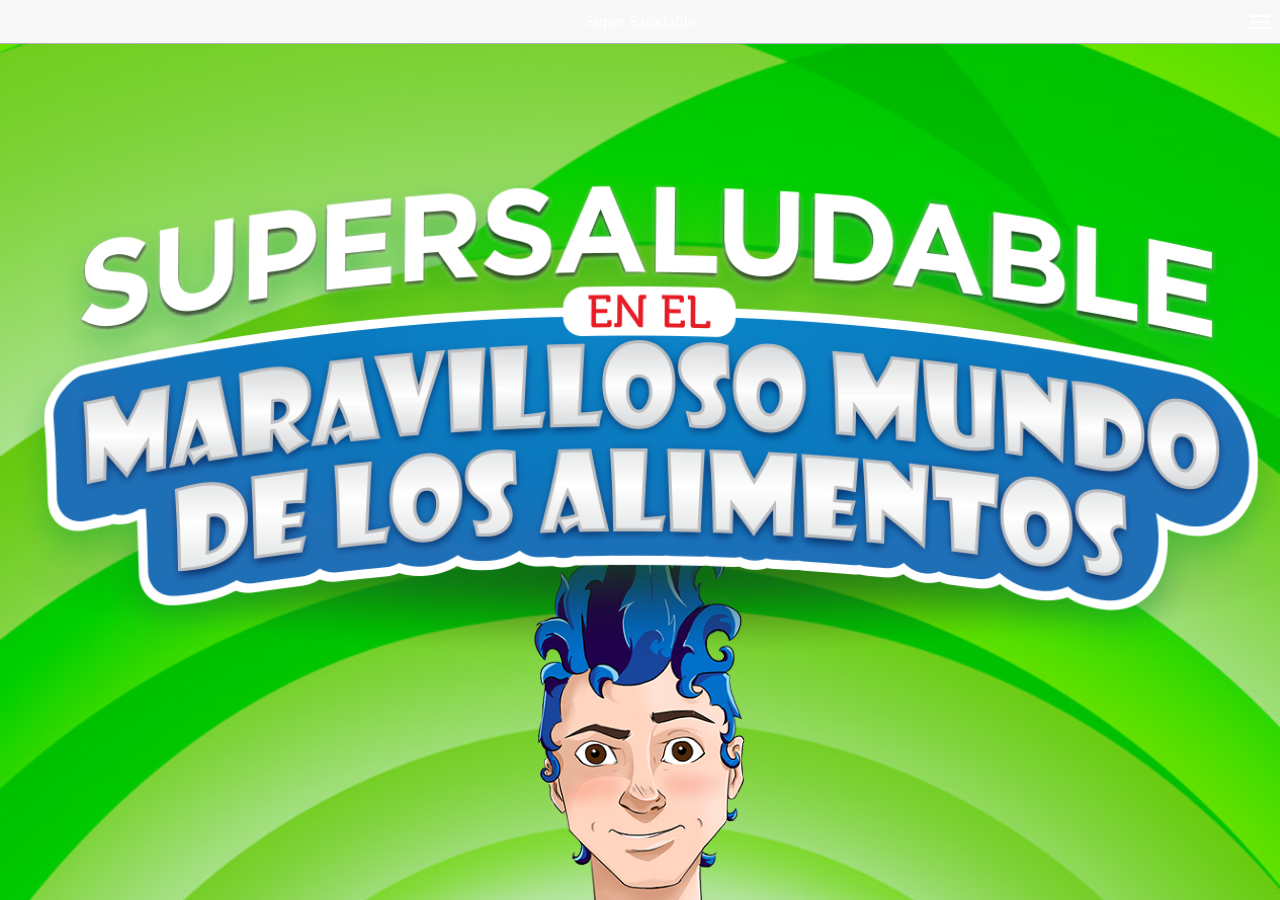
==== commit bc9e2f57: "Prueba de animaciones" ====
--- a/index.html
+++ b/index.html
@@ -16,8 +16,10 @@
     <link href="css/ionic.app.css" rel="stylesheet">
     -->
 
+    <link href="css/animate.css" rel="stylesheet">
     
     <link href="lib/ionic/css/ionic.css" rel="stylesheet">
+    
     <link href="css/main.css" rel="stylesheet">
     
 
--- a/css/main.css
+++ b/css/main.css
@@ -1,4 +1,14 @@
 body{font-family: 'Roboto'}
+[nav-bar-transition="android"] [nav-bar="active"] .bar, [nav-bar-transition="android"] [nav-bar="entering"] .bar{
+    background: #006fc9!important;
+}
+.bar.bar-stable .title{
+    color:#fff;
+}
+.bar-stable .button.button-clear{
+    color:#fff;
+}
+
 input[type=number]::-webkit-inner-spin-button,
 input[type=number]::-webkit-outer-spin-button {
     -webkit-appearance: none;
@@ -338,4 +348,43 @@
 
    }
 #juegoNuevo-button3{text-align: center;width: 100%;display: block}
-#juegoNuevo-button3 img{display: inline}+#juegoNuevo-button3 img{display: inline}
+
+/*******************ANIMACIONES********************************/
+.respuesta-item.ng-enter-stagger {
+  transition-delay: 0.3s;
+  animation-delay: 0.3s;
+}
+
+.preguntaHeader.ng-enter {
+ 
+  animation: bounceIn 1s;
+ 
+}
+.respuesta-item.ng-enter {
+
+  animation: bounceIn 1s;
+
+}
+.personajeAnim{
+     animation: slideInUp 0.7s;
+}
+.respuesta-item.ng-leave,.preguntaHeader.ng-leave {
+ /*   position:absolute;
+    z-index: -1;
+      animation: fadeOutDown 2s;
+      transition-delay: 0s;
+      animation-delay: 0s;*/
+}
+
+
+.superheroeContainer{
+     animation: slideInUp 1.5s;
+
+    
+}
+.scroll img{
+     animation: slideInDown 1.5s;
+
+}
+/*******************ANIMACIONES********************************/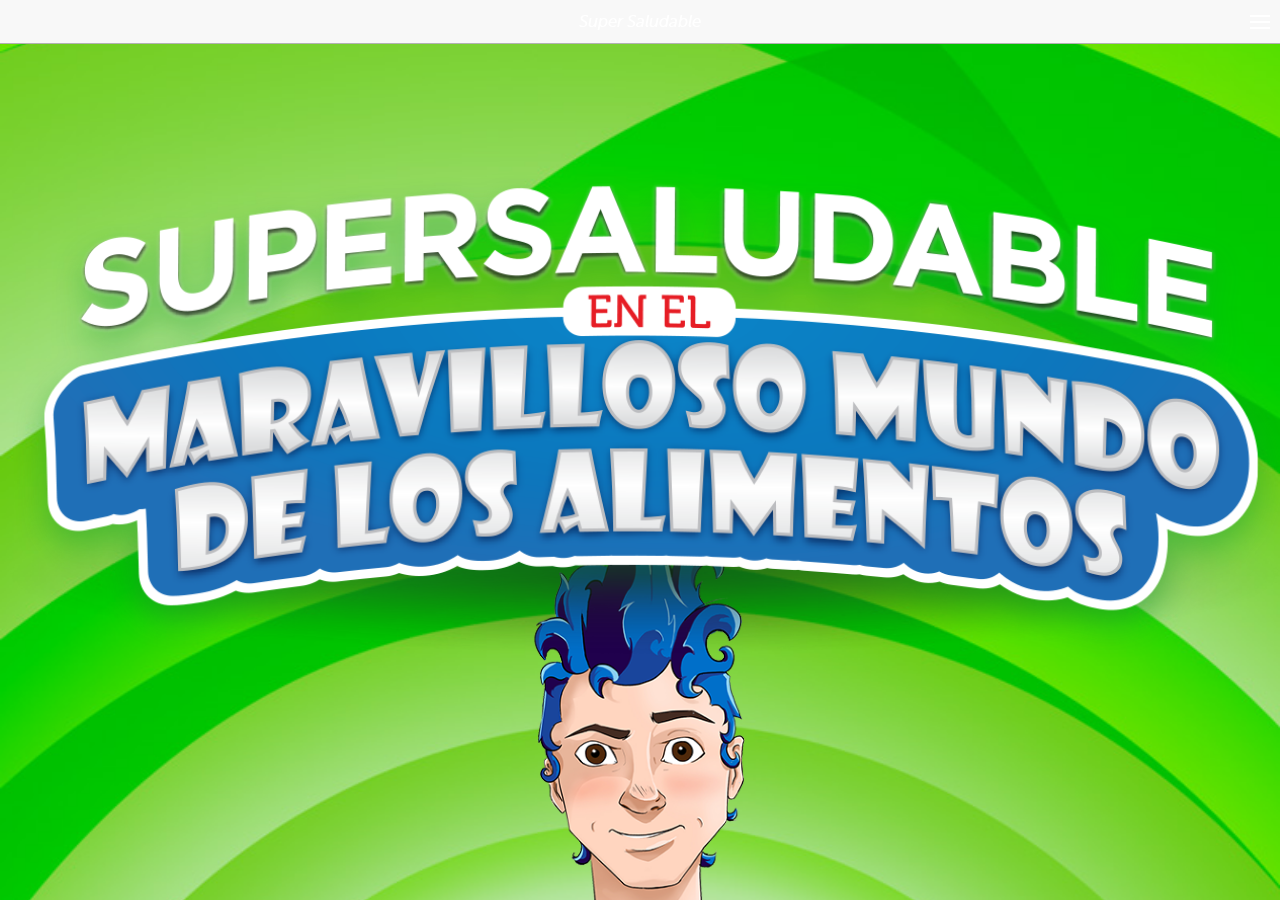
==== commit 93f45226: "cambios de fuente, correción animaciones y fondo de la ultima pregunta." ====
--- a/index.html
+++ b/index.html
@@ -21,7 +21,8 @@
     <link href="lib/ionic/css/ionic.css" rel="stylesheet">
     
     <link href="css/main.css" rel="stylesheet">
-    
+    <link href="fonts/fonts.css" rel="stylesheet">
+
 
     <style type="text/css">
 
--- a/css/main.css
+++ b/css/main.css
@@ -1,4 +1,4 @@
-body{font-family: 'Roboto'}
+body{font-family: 'museo_sans'}
 [nav-bar-transition="android"] [nav-bar="active"] .bar, [nav-bar-transition="android"] [nav-bar="entering"] .bar{
     background: #006fc9!important;
 }
@@ -265,7 +265,7 @@
     background: url('../img/fondo11.jpg');
     background-size: cover;
 }
-.fondo11{
+.fondo12{
     background: url('../img/fondo12.jpg');
     background-size: cover;
 }
@@ -352,8 +352,8 @@
 
 /*******************ANIMACIONES********************************/
 .respuesta-item.ng-enter-stagger {
-  transition-delay: 0.3s;
-  animation-delay: 0.3s;
+  transition-delay: 0.1s;
+  animation-delay: 0.1s;
 }
 
 .preguntaHeader.ng-enter {
@@ -369,13 +369,6 @@
 .personajeAnim{
      animation: slideInUp 0.7s;
 }
-.respuesta-item.ng-leave,.preguntaHeader.ng-leave {
- /*   position:absolute;
-    z-index: -1;
-      animation: fadeOutDown 2s;
-      transition-delay: 0s;
-      animation-delay: 0s;*/
-}
 
 
 .superheroeContainer{
@@ -383,7 +376,7 @@
 
     
 }
-.scroll img{
+.scroll .tit,.superheroeContainer img{
      animation: slideInDown 1.5s;
 
 }
--- a/fonts/fonts.css
+++ b/fonts/fonts.css
@@ -0,0 +1,53 @@
+/* Generated by Font Squirrel (https://www.fontsquirrel.com) on May 22, 2016 */
+
+@font-face {
+    font-family: 'museo_sans';
+    src: url('museosans_500_italic-webfont.woff2') format('woff2'),
+         url('museosans_500_italic-webfont.woff') format('woff');
+    font-weight: 500;
+    font-style: normal;
+}
+
+@font-face {
+    font-family: 'museo_sans';
+    src: url('museosans_700-webfont.woff2') format('woff2'),
+         url('museosans_700-webfont.woff') format('woff');
+    font-weight: 700;
+    font-style: normal;
+}
+
+
+@font-face {
+    font-family: 'museo_sans';
+    src: url('museosans-100-webfont.woff2') format('woff2'),
+         url('museosans-100-webfont.woff') format('woff');
+    font-weight: 100;
+    font-style: normal;
+
+}
+
+@font-face {
+    font-family: 'museo_sans';
+    src: url('museosans-300-webfont.woff2') format('woff2'),
+         url('museosans-300-webfont.woff') format('woff');
+    font-weight: 300;
+    font-style: normal;
+
+}
+
+@font-face {
+    font-family: 'museo_sans';
+    src: url('museosans_700-webfont.woff2') format('woff2'),
+         url('museosans_700-webfont.woff') format('woff');
+    font-weight: bold;
+    font-style: normal;
+
+}
+
+@font-face {
+    font-family: 'museo_sans';
+    src: url('museosans_900-webfont.woff2') format('woff2'),
+         url('museosans_900-webfont.woff') format('woff');
+    font-weight: 900;
+    font-style: normal;
+}